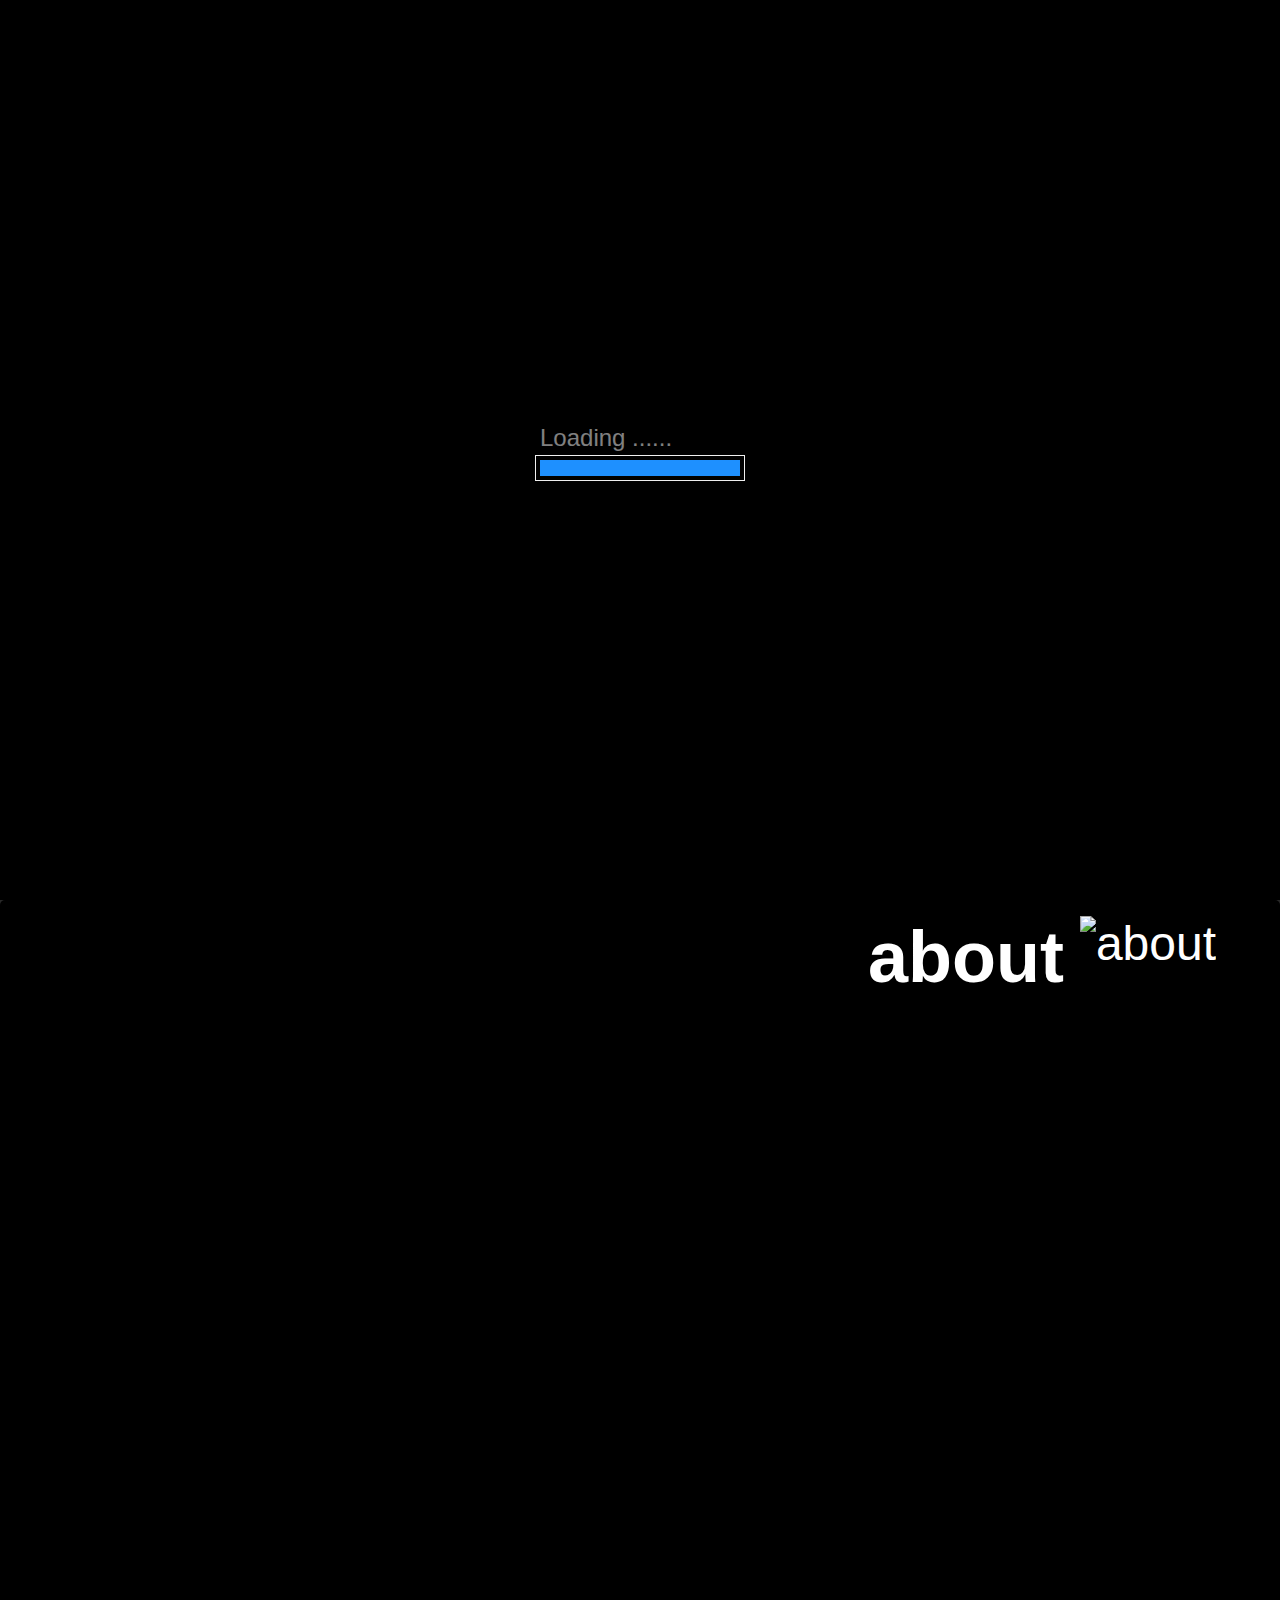
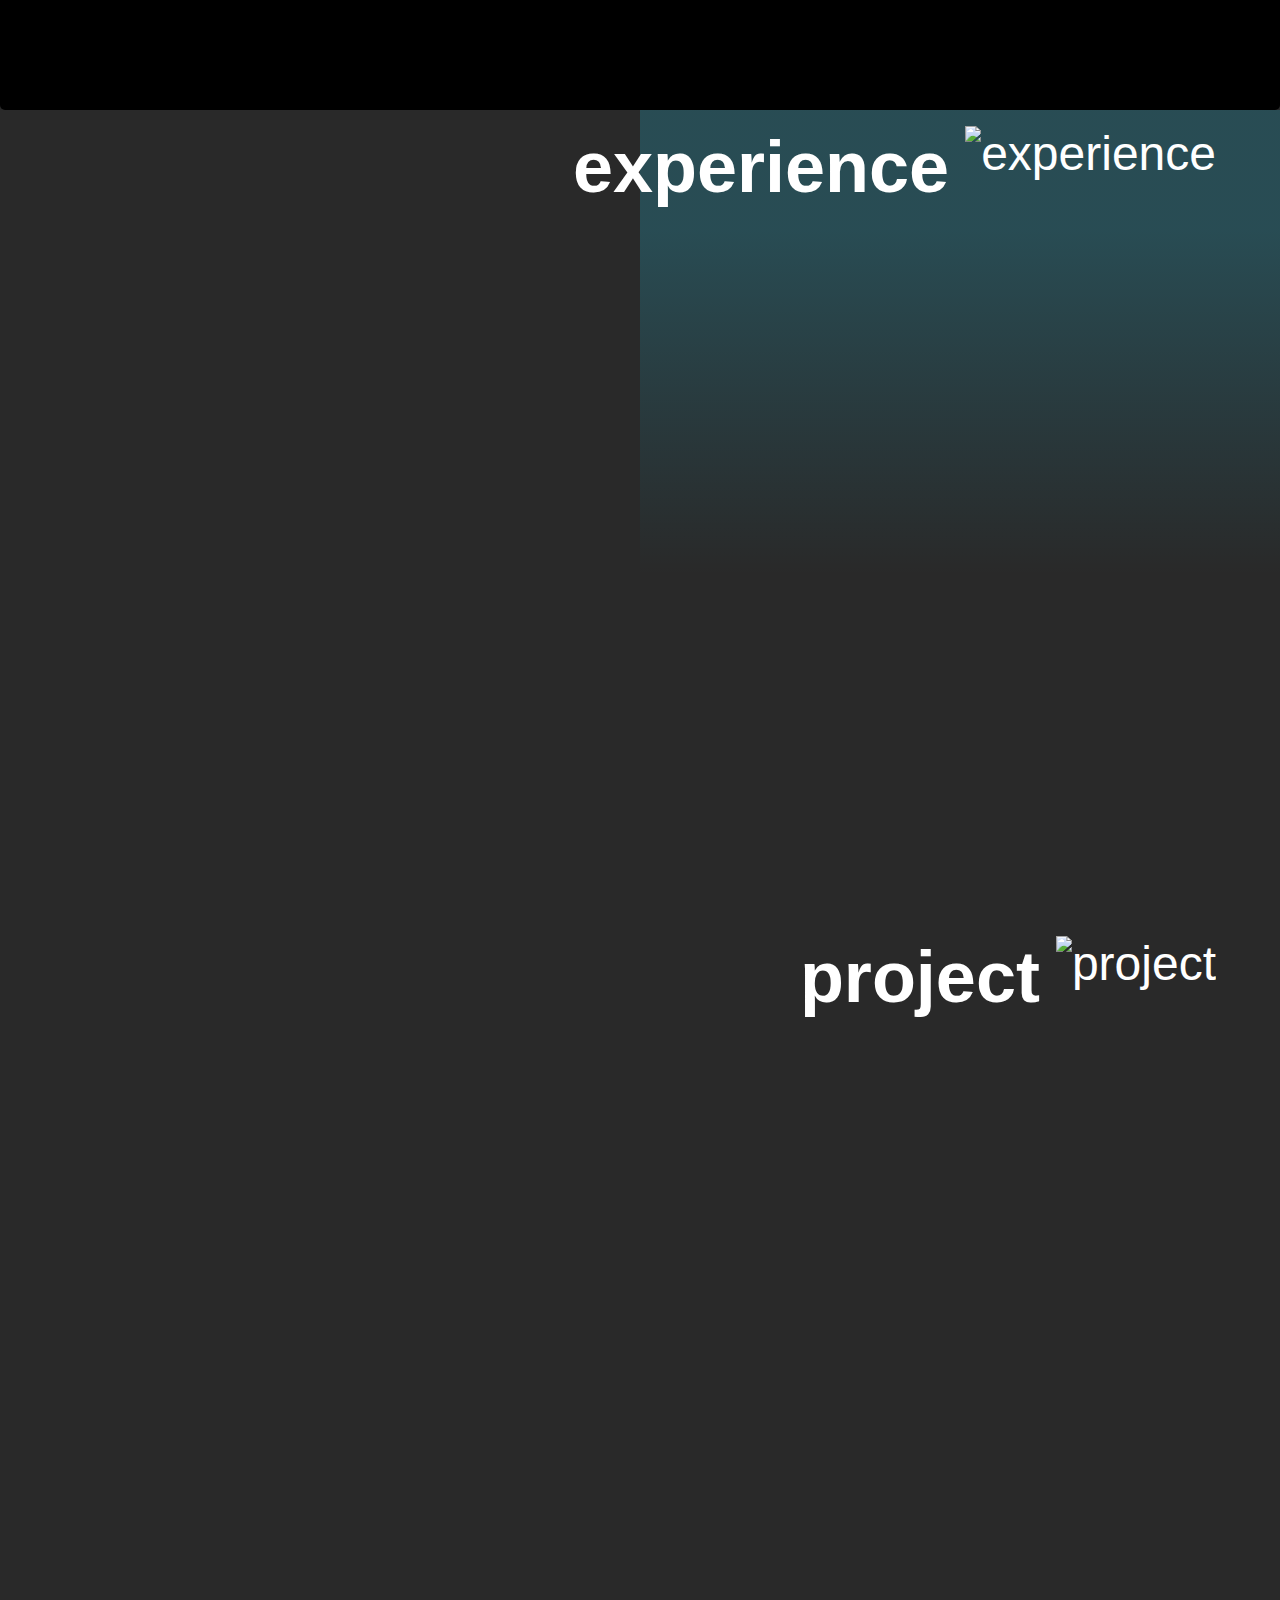
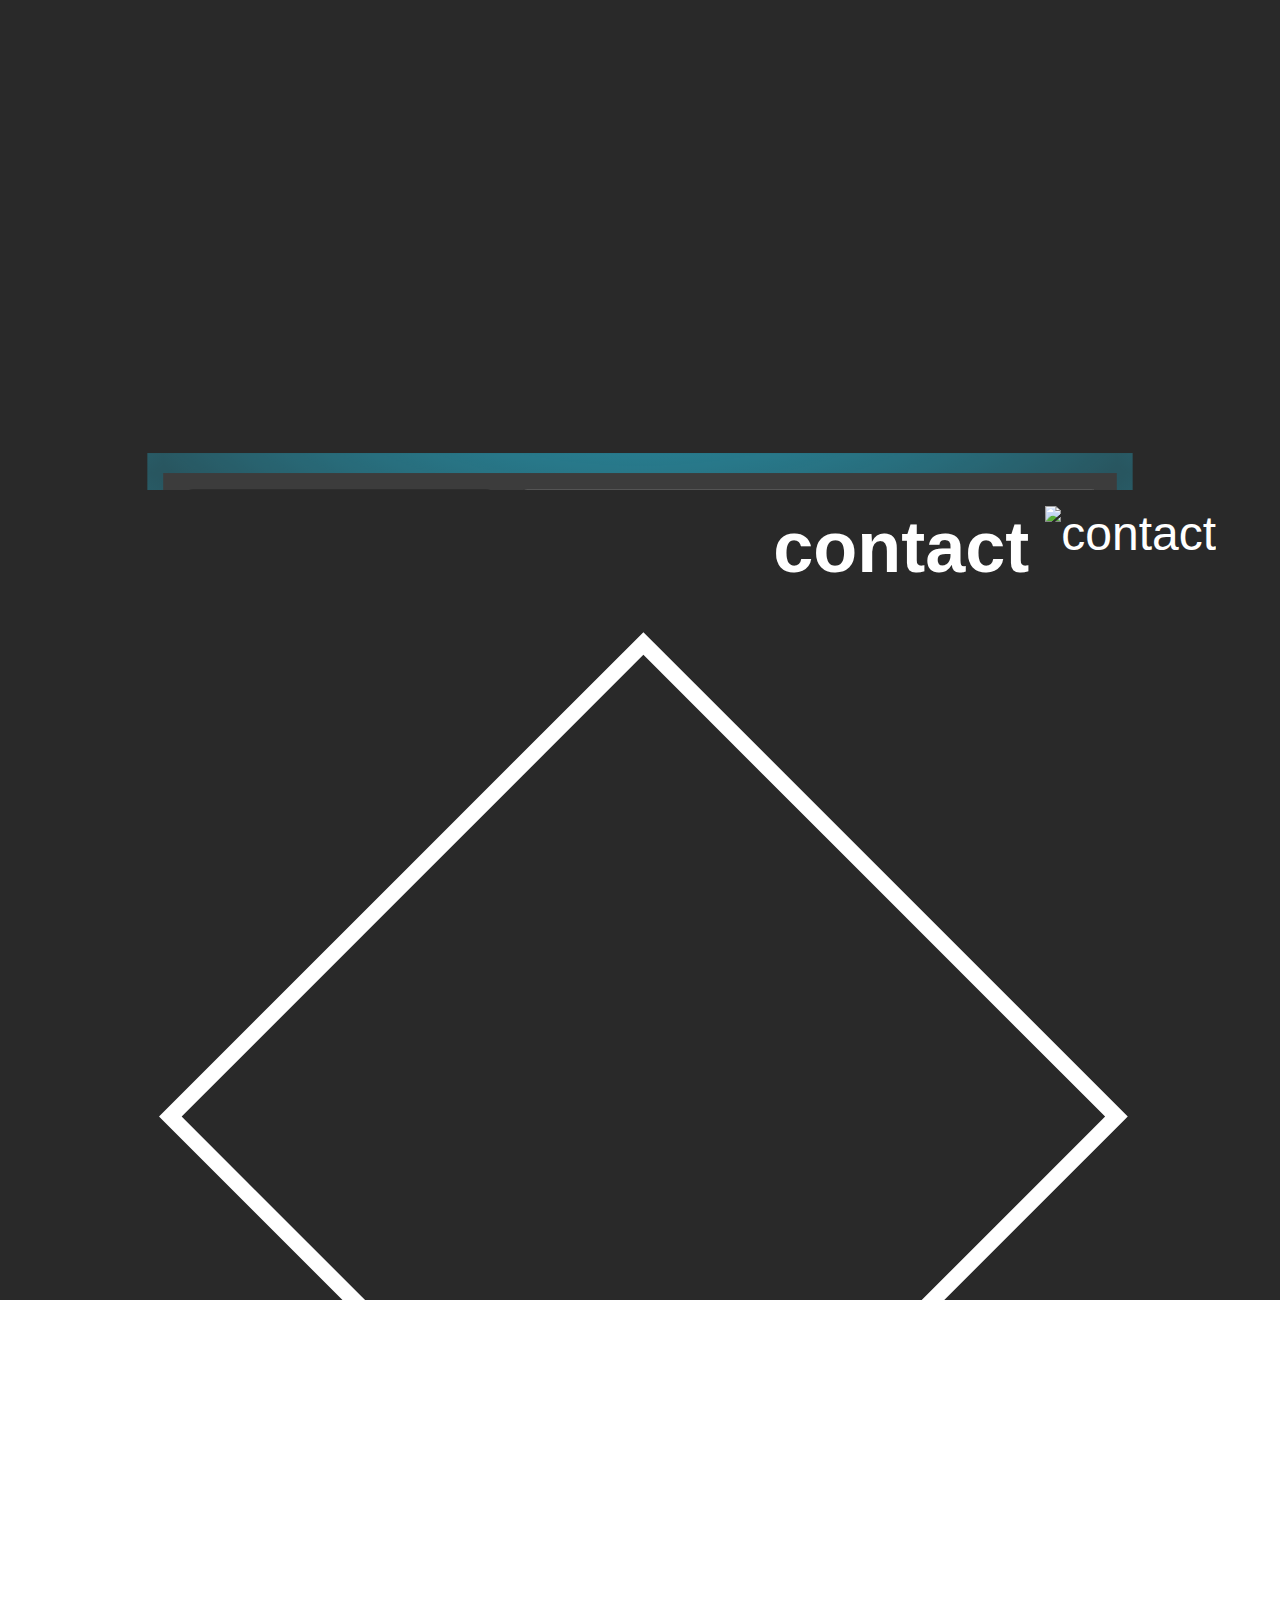
==== index.html @ 17df98c2 "scroll_in.js" ====
<!DOCTYPE html>
<html lang="zh-Hant">

<head>
    <meta charset="UTF-8">
    <meta name="viewport" content="width=device-width, initial-scale=1.0">
    <meta name="robots" content="index, follow">
    <meta name="description" content="Web Designer and Developer in Taiwan">
    <link rel="canonical" href="https://portfolio2023-hunghsi.vercel.app/">
    <meta name="author" content="Chang Hung-Hsi">

    <meta property="og:url" content="https://portfolio2023-hunghsi.vercel.app/">
    <meta property="og:type" content="website">
    <meta property="og:title" content="Jogle Ch.">
    <meta property="og:description" content="Web Designer and Developer in Taiwan">
    <meta property="og:image" content="https://portfolio2023-hunghsi.vercel.app/assets/styles/images/IMG_0752Q.png
">
    <meta name="twitter:card" content="summary_large_image">
    <meta property="twitter:domain" content="hung-hsi.github.io">
    <meta property="twitter:url" content="https://portfolio2023-hunghsi.vercel.app/">
    <meta name="twitter:title" content="Jogle Ch.">
    <meta name="twitter:description" content="Web Designer and Developer in Taiwan">
    <meta name="twitter:image" content="https://portfolio2023-hunghsi.vercel.app/assets/styles/images/IMG_0752Q.png
">
    <meta http-equiv="X-UA-Compatible" content="IE=edge">
    <link rel="shortcut icon" href="/assets/styles/images/IMG_0752Q.png">
    <link rel="bookmark" href="/assets/styles/images/IMG_0752Q.png">

    <title>Jogle Ch.</title>
    <!-- font awesome -->
    <link rel="stylesheet" href="https://cdnjs.cloudflare.com/ajax/libs/font-awesome/6.3.0/css/all.min.css"
        integrity="sha512-SzlrxWUlpfuzQ+pcUCosxcglQRNAq/DZjVsC0lE40xsADsfeQoEypE+enwcOiGjk/bSuGGKHEyjSoQ1zVisanQ=="
        crossorigin="anonymous" referrerpolicy="no-referrer" />
    <link rel="stylesheet" href="https://cdn.jsdelivr.net/npm/splitting@1.0.6/dist/splitting-cells.min.css">
    <link rel="stylesheet" type="text/css"
        href="https://cdnjs.cloudflare.com/ajax/libs/fullPage.js/4.0.20/fullpage.css">
    <link rel="stylesheet" href="/assets/styles/css/fullPage.css">
    <link rel="stylesheet" href="/assets/styles/css/style.css">


</head>

<body>
    <section class="loading">
        <div>
            <p data-splitting>Loading ......</p>
            <div class="wrap">
                <div class="vertical-flip" data-splitting="cells" data-columns="10" data-rows="1" data-image="true">
                </div>
            </div>
        </div>
    </section>
    <div id="fullpage">
        <div data-anchor="desktop" class="section desktop reveal active">
            <div class="wall">
                <div class="neonWall">
                    <div class="row row1">
                        <div class="neonLight"></div>
                        <div class="neonLight"></div>
                        <div class="neonLight"></div>
                        <div class="neonLight"></div>
                    </div>
                    <div class="row row2">
                        <div class="neonLight"></div>
                        <div class="neonLight"></div>
                        <div class="neonLight"></div>
                        <div class="neonLight"></div>
                        <div class="nonLight"></div>
                    </div>
                    <div class="row row3">
                        <div class="nonLight"></div>
                        <div class="nonLight"></div>
                        <div class="nonLight"></div>
                        <div class="neonLight"></div>
                    </div>
                    <div class="row row4">
                        <div class="nonLight"></div>
                        <div class="neonLight"></div>
                        <div class="neonLight"></div>
                        <div class="nonLight"></div>
                        <div class="nonLight"></div>
                    </div>
                    <div class="row row5">
                        <div class="nonLight"></div>
                        <div class="nonLight"></div>
                        <div class="nonLight"></div>
                        <div class="nonLight"></div>
                    </div>
                    <div class="row row6">
                        <div class="nonLight"></div>
                        <div class="neonLight"></div>
                        <div class="neonLight"></div>
                        <div class="neonLight"></div>
                        <div class="nonLight"></div>
                    </div>
                    <div class="row row7">
                        <div class="nonLight"></div>
                        <div class="nonLight"></div>
                        <div class="nonLight"></div>
                        <div class="neonLight"></div>
                    </div>
                    <div class="row row8">
                        <div class="neonLight"></div>
                        <div class="neonLight"></div>
                        <div class="neonLight"></div>
                        <div class="nonLight"></div>
                        <div class="nonLight"></div>
                    </div>
                    <div class="row row9">
                        <div class="neonLight"></div>
                        <div class="nonLight"></div>
                        <div class="neonLight"></div>
                        <div class="neonLight"></div>
                    </div>
                    <div class="row row10">
                        <div class="neonLight"></div>
                        <div class="neonLight"></div>
                        <div class="neonLight"></div>
                        <div class="neonLight"></div>
                        <div class="neonLight"></div>
                    </div>
                </div>
                <div class="screen">
                    <div class="typing-region">
                        <div class="typing-title" id="typingTitle" contenteditable="false">
                            <!-- The text will be typed here -->
                            <!-- Oh hi ! I'm Chang Hung-Hsi. Welcome to my portfolio ! ! ! -->
                            <span>Oh hi !</span> <span>I'm Chang Hung-Hsi.</span>
                            <br>
                            <span class="welcomeWords"></span>
                        </div>
                        <div class="typing-box" contenteditable="true">
                            <span class="description">Try typing something in lowercase here.</span>
                        </div>
                    </div>
                    <div>
                        <ul class="navigator">
                            <li data-menuanchor="about"><a class="CY" href="#about">about<div><img
                                            src="/assets/styles/images/Icons/nav/about.png" alt="about"></div></a></li>
                            <li data-menuanchor="experience"><a class="CY" href="#experience">experience<div><img
                                            src="/assets/styles/images/Icons/nav/experience.png" alt="experience">
                                    </div></a></li>
                            <li data-menuanchor="project"><a class="CY" href="#project">project<div><img
                                            src="/assets/styles/images/Icons/nav/project.png" alt="project"></div></a>
                            </li>
                            <li data-menuanchor="contact"><a class="CY" href="#contact">contact<div><img
                                            src="/assets/styles/images/Icons/nav/contact.png" alt="contact"></div></a>
                            </li>
                            <li><i class="fa-regular fa-hand-pointer"></i></li>
                        </ul>
                    </div>
                </div>
            </div>
            <div class="table">
                <div class="keyboard">
                    <div class="key-row R5">
                        <div class="key key-1U" value="`">`</div>
                        <div class="key key-1U" value="1">1</div>
                        <div class="key key-1U" value="2">2</div>
                        <div class="key key-1U" value="3">3</div>
                        <div class="key key-1U" value="4">4</div>
                        <div class="key key-1U" value="5">5</div>
                        <div class="key key-1U" value="6">6</div>
                        <div class="key key-1U" value="7">7</div>
                        <div class="key key-1U" value="8">8</div>
                        <div class="key key-1U" value="9">9</div>
                        <div class="key key-1U" value="0">0</div>
                        <div class="key key-1U" value="-">-</div>
                        <div class="key key-1U" value="=">=</div>
                        <div class="key key-2U noType">Back</div>
                    </div>
                    <div class="key-row R4">
                        <div class="key key-15U noType">tab</div>
                        <div class="key key-1U" value="q">Q</div>
                        <div class="key key-1U" value="w">W</div>
                        <div class="key key-1U" value="e">E</div>
                        <div class="key key-1U" value="r">R</div>
                        <div class="key key-1U" value="t">T</div>
                        <div class="key key-1U" value="y">Y</div>
                        <div class="key key-1U" value="u">U</div>
                        <div class="key key-1U" value="i">I</div>
                        <div class="key key-1U" value="o">O</div>
                        <div class="key key-1U" value="p">P</div>
                        <div class="key key-1U" value="[">[</div>
                        <div class="key key-1U" value="]">]</div>
                        <div class="key key-15U" value="\">\</div>
                    </div>
                    <div class="key-row R3">
                        <div class="key key-175U noType">Caps Lock</div>
                        <div class="key key-1U" value="a">A</div>
                        <div class="key key-1U" value="s">S</div>
                        <div class="key key-1U" value="d">D</div>
                        <div class="key key-1U" value="f">F</div>
                        <div class="key key-1U" value="g">G</div>
                        <div class="key key-1U" value="h">H</div>
                        <div class="key key-1U" value="j">J</div>
                        <div class="key key-1U" value="k">K</div>
                        <div class="key key-1U" value="l">L</div>
                        <div class="key key-1U" value=";">;</div>
                        <div class="key key-1U" value="'">'</div>
                        <div class="key key-225U noType">Enter</div>
                    </div>
                    <div class="key-row R2">
                        <div class="key key-225U noType">Shift</div>
                        <div class="key key-1U" value="z">Z</div>
                        <div class="key key-1U" value="x">X</div>
                        <div class="key key-1U" value="c">C</div>
                        <div class="key key-1U" value="v">V</div>
                        <div class="key key-1U" value="b">B</div>
                        <div class="key key-1U" value="n">N</div>
                        <div class="key key-1U" value="m">M</div>
                        <div class="key key-1U" value=",">,</div>
                        <div class="key key-1U" value=".">.</div>
                        <div class="key key-1U" value="/">/</div>
                        <div class="key key-275U noType">Shift</div>
                    </div>
                    <div class="key-row R1">
                        <div class="key key-125U noType">Ctrl</div>
                        <div class="key key-125U noType">Win</div>
                        <div class="key key-125U noType">Alt</div>
                        <div class="key key-625U " value=" ">Space</div>
                        <div class="key key-125U noType">Alt</div>
                        <div class="key key-125U noType">Fn</div>
                        <div class="key key-125U noType">Pn</div>
                        <div class="key key-125U noType">Ctrl</div>
                    </div>
                </div>
            </div>
        </div>
        <div data-anchor="about" class="section about reveal">
            <div class="main">
                <div class="title">
                    <h2 class="CY">about</h2>
                    <div><img src="/assets/styles/images/Icons/nav/about.png" alt="about"></div>
                </div>

                <div class="container">
                    <div class="col colOne">
                        <div class="aboutBlock sBlock name">
                            <div class="ch CY">張鴻檄</div>
                            <div class="en CY">Chang Hung-Hsi</div>
                        </div>
                        <div class="aboutBlock lBlock aboutMe">
                            <h3>關於我</h3>
                            <p>
                                <span>MBTI INFP-T</span>
                                <span>一位對新奇事物充滿好奇的網站開發者。</span>
                                <span>想開發出對用戶友好且外觀吸睛的網站。</span>
                                <span>期待網站開發有更多元的發展，想帶給大家更好的應用體驗。</span>
                                <span>期望繼續磨練成為一位專業的全端開發人員。</span>
                            </p>
                        </div>
                    </div>
                    <div class="col colTwo">
                        <div class="aboutBlock lBlock infos">
                            <h3>Infos</h3>
                            <p>出生: 1994</p>
                            <p>居住: 台中市 豐原區</p>
                            <p>電話: 886+ 920993848</p>
                            <p>信箱: jogle.chang@gmail.com</p>
                            <div>
                                <p class="nohover">語言:</p>
                                <p class="infoLang">中文-母語使用者</p>
                                <p class="infoLang">英文-中等</p>
                                <p class="infoLang">日文-初學者</p>
                            </div>
                        </div>
                        <div class="aboutBlock sBlock cvDownload">
                            <div class="cardContainer">
                                <div class="card front">
                                    <a class="cv" role="button" target="_blank"
                                        href="/assets/styles/images/CV-Hung Hsi (ch).pdf" rel="noopener noreferrer"
                                        download>
                                        <h3 class="mid">中文簡歷</h3>
                                        <div><img src="/assets/styles/images/Icons/download.png" alt="about"></div>
                                    </a>
                                </div>
                                <div class="card back">
                                    <a class="cv" role="button" target="_blank"
                                        href="/assets/styles/images/CV-Hung Hsi (en).pdf" rel="noopener noreferrer"
                                        download>
                                        <h3 class="mid">CV download</h3>
                                        <div><img src="/assets/styles/images/Icons/download.png" alt="about"></div>
                                    </a>
                                </div>
                            </div>
                        </div>
                    </div>
                    <div class="col colThree">
                        <div class="aboutBlock lBlock skills">
                            <h3>Skills</h3>
                            <p class="HTML">HTML</p>
                            <p class="CSS">CSS</p>
                            <p class="JavaScript">JavaScript</p>
                            <p class="Bootstrap">Bootstrap</p>
                            <p class="jQuery">jQuery</p>
                            <p class="React">React.js</p>
                            <p class="Node">Node.js</p>
                            <p class="MongoDB">MongoDB</p>
                        </div>
                        <div class="aboutBlock sBlock software">
                            <h3 class="mid">Software</h3>
                            <div class="bgContainer">
                                <div><img src="/assets/styles/images/Icons/software/ps.png" alt="photoshop"></div>
                                <div><img src="/assets/styles/images/Icons/software/illustraor.png" alt="illustraor">
                                </div>
                                <div><img src="/assets/styles/images/Icons/software/figma.png" alt="figma"></div>
                            </div>
                        </div>
                    </div>
                    <div class="bdLines topBd long"></div>
                    <div class="bdLines topBd short"></div>
                    <div class="bdLines bottomBd long"></div>
                    <div class="bdLines bottomBd short"></div>
                </div>
                <div class="slide" data-anchor="colOne">
                    <div class="col colOne">
                        <div class="aboutBlock sBlock name">
                            <div class="ch CY">張鴻檄</div>
                            <div class="en CY">Chang Hung-Hsi</div>
                        </div>
                        <div class="aboutBlock lBlock aboutMe">
                            <h3>關於我</h3>
                            <p>
                                <span>MBTI INFP-T</span>
                                <span>一位對新奇事物充滿好奇的網站開發者。</span>
                                <span>想開發出對用戶友好且外觀吸睛的網站。</span>
                                <span>期待網站開發有更多元的發展，想帶給大家更好的應用體驗。</span>
                                <span>期望繼續磨練成為一位專業的全端開發人員。</span>
                            </p>
                        </div>
                    </div>
                </div>
                <div class="slide" data-anchor="colTwo">
                    <div class="col colTwo">
                        <div class="aboutBlock lBlock infos">
                            <h3>Infos</h3>
                            <p>出生: 1994</p>
                            <p>居住: 台中市 豐原區</p>
                            <p>電話: 886+ 920993848</p>
                            <p>信箱: jogle.chang@gmail.com</p>
                            <div>
                                <p class="nohover">語言:</p>
                                <p class="infoLang">中文-母語使用者</p>
                                <p class="infoLang">英文-中等</p>
                                <p class="infoLang">日文-初學者</p>
                            </div>
                        </div>
                        <div class="aboutBlock sBlock cvDownload">
                            <div class="cardContainer">
                                <div class="card front">
                                    <a class="cv" role="button" target="_blank"
                                        href="/assets/styles/images/CV-Hung Hsi (ch).pdf" rel="noopener noreferrer"
                                        download>
                                        <h3 class="mid">中文簡歷</h3>
                                        <div><img src="/assets/styles/images/Icons/download.png" alt="about"></div>
                                    </a>
                                </div>
                                <div class="card back">
                                    <a class="cv" role="button" target="_blank"
                                        href="/assets/styles/images/CV-Hung Hsi (en).pdf" rel="noopener noreferrer"
                                        download>
                                        <h3 class="mid">CV download</h3>
                                        <div><img src="/assets/styles/images/Icons/download.png" alt="about"></div>
                                    </a>
                                </div>
                            </div>
                        </div>
                    </div>
                </div>
                <div class="slide" data-anchor="colThree">
                    <div class="col colThree">
                        <div class="aboutBlock lBlock skills">
                            <h3>Skills</h3>
                            <p class="HTML">HTML</p>
                            <p class="CSS">CSS</p>
                            <p class="JavaScript">JavaScript</p>
                            <p class="Bootstrap">Bootstrap</p>
                            <p class="jQuery">jQuery</p>
                            <p class="React">React.js</p>
                            <p class="Node">Node.js</p>
                            <p class="MongoDB">MongoDB</p>
                        </div>
                        <div class="aboutBlock sBlock software">
                            <h3 class="mid">Software</h3>
                            <div class="bgContainer">
                                <div><img src="/assets/styles/images/Icons/software/ps.png" alt="photoshop"></div>
                                <div><img src="/assets/styles/images/Icons/software/illustraor.png" alt="illustraor">
                                </div>
                                <div><img src="/assets/styles/images/Icons/software/figma.png" alt="figma"></div>
                            </div>
                        </div>
                    </div>
                </div>
            </div>
        </div>
        <div data-anchor="experience" class="section experience reveal">
            <div class="main">
                <div class="title">
                    <h2 class="CY">experience</h2>
                    <div><img src="/assets/styles/images/Icons/nav/experience.png" alt="experience"></div>
                </div>
                <div class="container">
                    <div class="folderBox">
                        <div class="folder education">
                            <div class="content">
                                <h2>學 歷</h2>
                                <div class="degree">
                                    <div class="getTime">
                                        <p class="edu">理學院學士</p>
                                        <p class="years">2013 - 2017</p>
                                    </div>
                                    <p>國立中山大學 海資系</p>
                                </div>
                                <div class="degree">
                                    <div class="getTime">
                                        <p class="edu">結訓</p>
                                        <p class="years">2022</p>
                                    </div>
                                    <p>前端工程師暨JS框架應用培訓班
                                        <span>(職訓)</span>
                                    </p>
                                </div>
                                <div class="degree">
                                    <div class="getTime">
                                        <p class="edu">結業</p>
                                        <p class="years">2023</p>
                                    </div>
                                    <p>2022網頁開發全攻略 <span>(Udemy)</span></p>
                                </div>
                            </div>
                        </div>
                        <div class="folder works" tabindex="1">
                            <div class="arrow"><i class="fa-solid fa-arrow-right"></i></div>
                            <div class="content">
                                <h2>經 歷</h2>
                                <div class="jobs">
                                    <p class="years">2017 - 2018</p>
                                    <p class="jobTitle">專任研究助理</p>
                                    <p class="desc">專責處理科技部計畫:
                                        國家型能源計畫</p>
                                </div>
                                <div class="jobs">
                                    <p class="years">2018 - 2020</p>
                                    <p class="jobTitle">從事全職以及兼職服務業</p>
                                    <p class="desc">電影院及餐飲服務業前台後台、Uber eats外送 等</p>
                                </div>
                                <div class="jobs">
                                    <p class="years">2020 - 2022</p>
                                    <p class="jobTitle">生產助理工程師</p>
                                    <p class="desc">產品原料藥劑配置，成品包裝，完成生產任務</p>
                                </div>
                                <div class="jobs">
                                    <p class="years">2023</p>
                                    <p class="jobTitle">網頁前端開發(freelance)</p>
                                    <p class="desc">為鎖印行開發靜態網站，採響應式設計</p>
                                </div>
                            </div>
                        </div>
                        <div class="folder bgFolder"></div>
                    </div>
                </div>
            </div>
        </div>
        <div data-anchor="project" class="section project reveal">
            <div class="main">
                <div class="title">
                    <h2 class="CY">project</h2>
                    <div><img src="/assets/styles/images/Icons/nav/project.png" alt="project"></div>
                </div>
                <div class="container">
                    <div class="showcase">
                        <div class="perfBoard">
                            <div class="showBox">
                                <!-- <div class="webPage webPageTop"></div> -->
                                <div class="webPage web1">
                                    <a class="projectWeb" href="https://lowfun-project.vercel.app/" id="lowfun">
                                        <picture>
                                            <source media="(max-width:1024px)" srcset="/assets/styles/images/drink1024.png">
                                            <source media="(max-width:1280px)" srcset="/assets/styles/images/drink1280.png">
                                            <img src="/assets/styles/images/drink.png" alt="裸放 löwfun">
                                        </picture>
                                        <span class="webName">裸放茶旅</span>
                                    </a>
                                </div>
                                <div class="webPage web2">
                                    <a class="projectWeb" href="https://hung-hsi.github.io/keys/" id="key">
                                        <picture>
                                            <source media="(max-width:1024px)" srcset="/assets/styles/images/locksmith1024.png">
                                            <source media="(max-width:1280px)" srcset="/assets/styles/images/locksmith1280.png">
                                            <img src="/assets/styles/images/locksmith.png" alt="長榮鎖印行">
                                        </picture>
                                        <span class="webName">長榮鎖印行</span>
                                    </a>
                                </div>
                                <div class="webPage web3">
                                    <a class="projectWeb" href="https://weather-api-vert-six.vercel.app/" id="weather">
                                        <picture>
                                            <source media="(max-width:1024px)" srcset="/assets/styles/images/weather11024.png">
                                            <source media="(max-width:1280px)" srcset="/assets/styles/images/weather11280.png">
                                            <img src="/assets/styles/images/weather1.png" alt="Taiwan weather">
                                        </picture>
                                        <span class="webName">台灣天氣</span>
                                    </a>
                                </div>
                                <div class="webPage web4">
                                    <a class="projectWeb" href="https://hung-hsi.github.io/MERN-client/" id="mern">
                                        <picture>
                                            <source media="(max-width:1024px)" srcset="/assets/styles/images/mern11024.png">
                                            <source media="(max-width:1280px)" srcset="/assets/styles/images/mern11280.png">
                                            <img src="/assets/styles/images/mern1.png" alt="Learning System">
                                        </picture>
                                        <span class="webName">學習系統</span>
                                    </a>
                                </div>
                            </div>
                        </div>
                        <div class="hangingScroll">
                            <div class="webContent">
                                <a target="_blank" href="https://lowfun-project.vercel.app/" rel="noopener noreferrer">
                                    <picture>
                                        <source media="(max-width:1280px)" srcset="/assets/styles/images/lowfun1280.png">
                                        <img src="/assets/styles/images/lowfun.png" alt="lowfun">
                                    </picture>
                                </a>
                            </div>
                        </div>
                    </div>
                </div>
            </div>
        </div>
        <div data-anchor="contact" class="section contact reveal">
            <div class="main">
                <div class="title">
                    <h2 class="CY">contact</h2>
                    <div><img src="/assets/styles/images/Icons/nav/contact.png" alt="contact"></div>
                </div>
                <div class="container">
                    <div class="contactInfo">
                        <div class="phoneBg">
                            <div class="phoneContainer">
                                <div class="phoneHead">
                                    <div class="nowTime">
                                        6:19
                                    </div>
                                    <div class="headRight"></div>
                                </div>
                                <div class="phoneInfo">
                                    <h3>聯絡資訊</h3>
                                    <div class="myPicture">
                                        <img src="/assets/styles/images/IMG_0752Q.png" alt="my picture">
                                    </div>
                                    <div class="infoBox">
                                        <div class="basicInfo">
                                            <div class="infoRow">
                                                <div class="infoTitle">
                                                    Name
                                                </div>
                                                <div class="infoContent">
                                                    Chang Hung-Hsi
                                                </div>
                                            </div>
                                            <div class="infoRow">
                                                <div class="infoTitle">Nickname</div>
                                                <div class="infoContent">Jogle</div>
                                            </div>
                                            <a href="mailto:jogle.chang@gmail.com" rel="noopener noreferrer">
                                                <div class="infoRow">
                                                    <div class="infoTitle">Email</div>
                                                    <div class="infoContent">jogle.chang@gmail.com</div>
                                                </div>
                                            </a>
                                            <a href="tel:+886920993848" rel="noopener noreferrer">
                                                <div class="infoRow tel">
                                                    <div class="infoTitle">Tel</div>
                                                    <div class="infoContent">886+ 920993848</div>
                                                </div>
                                            </a>
                                        </div>
                                        <a href="https://github.com/Hung-Hsi" target="_blank" rel="noopener noreferrer">
                                            <div class="infoRow">
                                                <div class="infoTitle">Github</div>
                                                <div class="infoContent">@Hung-Hsi
                                                    <i class="fa-solid fa-chevron-right"></i>
                                                </div>
                                            </div>
                                        </a>
                                        <a href="https://www.instagram.com/jogle902/" target="_blank"
                                            rel="noopener noreferrer">
                                            <div class="infoRow">
                                                <div class="infoTitle">Instagram</div>
                                                <div class="infoContent">@jogle902
                                                    <i class="fa-solid fa-chevron-right"></i>
                                                </div>
                                            </div>
                                        </a>
                                        <a href="https://discordapp.com/users/858669569996881920" target="_blank"
                                            rel="noopener noreferrer">
                                            <div class="infoRow">
                                                <div class="infoTitle">discord</div>
                                                <div class="infoContent">@hung_jogle
                                                    <i class="fa-solid fa-chevron-right"></i>
                                                </div>
                                            </div>
                                        </a>
                                    </div>
                                </div>
                            </div>
                        </div>
                    </div>
                    <div class="contactMsg">
                        <h3>新訊息</h3>
                        <p>
                            <span>有任何需求或合作歡迎來信</span>
                            <span>欄位請務必填寫</span>
                        </p>
                        <form>
                            <!-- name值，從google form的檢視表單，再用開發人員工具，搜尋「entry.」可以看到 -->

                            <!-- 姓名 -->
                            <div class="input-group">
                                <label for="ur_name">Name</label>
                                <br>
                                <input type="text" placeholder="請問該如何稱呼" id="ur_name" required autocomplete="off">
                            </div>
                            <div class="alert name_alert"></div>
                            <!-- 信箱 -->
                            <div class="input-group">
                                <label for="ur_email">Email</label>
                                <br>
                                <input type="email" placeholder="test@mailbox.com" id="ur_email" required
                                    autocomplete="off">
                            </div>
                            <div class="alert email_alert"></div>
                            <!-- 聯繫方式 -->
                            <div class="input-group">
                                <label for="ur_contact_info">Tel or social media</label>
                                <br>
                                <input type="text" placeholder="電話 或 可聯繫社群ID" id="ur_contact_info" autocomplete="off">
                            </div>
                            <div class="alert contact_alert"></div>
                            <!-- 詢問內容 -->
                            <div class="input-group">
                                <label for="ur_textarea">Message / Requirement</label>
                                <br>
                                <textarea class="" placeholder="聯繫內容/需求" id="ur_textarea" required
                                    autocomplete="off"></textarea>
                            </div>
                            <div class="alert textarea_alert"></div>
                            <div class="posted"></div>
                            <div class="formBtn">
                                <button type="submit" name="button" id="submit">
                                    <span>送出訊息</span>
                                    <div class="btnIcon"></div>
                                    <!-- <i class="fa-regular fa-paper-plane"></i>  -->
                                </button>
                                <button type="reset" name="button" id="clear">
                                    <span>清除表單</span>
                                </button>
                            </div>
                        </form>
                    </div>
                </div>
                <div class="slide" data-anchor="contactInfo">
                    <div class="contactInfo">
                        <div class="phoneBg">
                            <div class="phoneContainer">
                                <div class="phoneHead">
                                    <div class="nowTime">
                                        6:19
                                    </div>
                                    <div class="headRight"></div>
                                </div>
                                <div class="phoneInfo">
                                    <h3>聯絡資訊</h3>
                                    <div class="myPicture">
                                        <img src="/assets/styles/images/IMG_0752Q.png" alt="my picture">
                                    </div>
                                    <div class="infoBox">
                                        <div class="basicInfo">
                                            <div class="infoRow">
                                                <div class="infoTitle">
                                                    Name
                                                </div>
                                                <div class="infoContent">
                                                    Chang Hung-Hsi
                                                </div>
                                            </div>
                                            <div class="infoRow">
                                                <div class="infoTitle">Nickname</div>
                                                <div class="infoContent">Jogle</div>
                                            </div>
                                            <a href="mailto:jogle.chang@gmail.com" rel="noopener noreferrer">
                                                <div class="infoRow">
                                                    <div class="infoTitle">Email</div>
                                                    <div class="infoContent">jogle.chang@gmail.com</div>
                                                </div>
                                            </a>
                                            <a href="tel:+886920993848" rel="noopener noreferrer">
                                                <div class="infoRow tel">
                                                    <div class="infoTitle">Tel</div>
                                                    <div class="infoContent">886+ 920993848</div>
                                                </div>
                                            </a>
                                        </div>
                                        <a href="https://github.com/Hung-Hsi" target="_blank" rel="noopener noreferrer">
                                            <div class="infoRow">
                                                <div class="infoTitle">Github</div>
                                                <div class="infoContent">@Hung-Hsi
                                                    <i class="fa-solid fa-chevron-right"></i>
                                                </div>
                                            </div>
                                        </a>
                                        <a href="https://www.instagram.com/jogle902/" target="_blank"
                                            rel="noopener noreferrer">
                                            <div class="infoRow">
                                                <div class="infoTitle">Instagram</div>
                                                <div class="infoContent">@jogle902
                                                    <i class="fa-solid fa-chevron-right"></i>
                                                </div>
                                            </div>
                                        </a>
                                        <a href="https://discordapp.com/users/858669569996881920" target="_blank"
                                            rel="noopener noreferrer">
                                            <div class="infoRow">
                                                <div class="infoTitle">discord</div>
                                                <div class="infoContent">@hung_jogle
                                                    <i class="fa-solid fa-chevron-right"></i>
                                                </div>
                                            </div>
                                        </a>
                                    </div>
                                </div>
                            </div>
                        </div>
                    </div>
                </div>
                <div class="slide" data-anchor="contactMsg">
                    <div class="contactMsg">
                        <h3>新訊息</h3>
                        <p>
                            <span>有任何需求或合作歡迎來信</span>
                            <span>欄位請務必填寫</span>
                        </p>
                        <form>
                            <!-- name值，從google form的檢視表單，再用開發人員工具，搜尋「entry.」可以看到 -->

                            <!-- 姓名 -->
                            <div class="input-group">
                                <label for="ur_name">Name</label>
                                <br>
                                <input type="text" placeholder="請問該如何稱呼" id="m_ur_name" required autocomplete="off">
                            </div>
                            <div class="alert name_alert"></div>
                            <!-- 信箱 -->
                            <div class="input-group">
                                <label for="ur_email">Email</label>
                                <br>
                                <input type="email" placeholder="test@mailbox.com" id="m_ur_email" required
                                    autocomplete="off">
                            </div>
                            <div class="alert email_alert"></div>
                            <!-- 聯繫方式 -->
                            <div class="input-group">
                                <label for="ur_contact_info">Tel or social media</label>
                                <br>
                                <input type="text" placeholder="電話 或 可聯繫社群ID" id="m_ur_contact_info" autocomplete="off">
                            </div>
                            <div class="alert contact_alert"></div>
                            <!-- 詢問內容 -->
                            <div class="input-group">
                                <label for="ur_textarea">Message / Requirement</label>
                                <br>
                                <textarea class="" placeholder="聯繫內容/需求" id="m_ur_textarea" required
                                    autocomplete="off"></textarea>
                            </div>
                            <div class="alert textarea_alert"></div>
                            <div class="posted"></div>
                            <div class="formBtn">
                                <button type="submit" name="button" id="m_submit">
                                    <span>送出訊息</span>
                                    <div class="btnIcon"></div>
                                    <!-- <i class="fa-regular fa-paper-plane"></i>  -->
                                </button>
                                <button type="reset" name="button" id="m_clear">
                                    <span>清除表單</span>
                                </button>
                            </div>
                        </form>
                    </div>
                </div>
            </div>
        </div>
    </div>

    <div class="buttons dragging">
        <button class="buttons_toggle"><i class="fa fa-share-alt"></i></button>
        <div class="buttons_ctas">
            <a data-menuanchor="about" class="buttons_cta" href="#about">
                <div class="icons">
                    <img src="/assets/styles/images/Icons/nav/about.png" alt="about">
                </div>
                about
            </a>
            <a data-menuanchor="experience" class="buttons_cta" href="#experience">
                <div class="icons">
                    <img src="/assets/styles/images/Icons/nav/experience.png" alt="experience">
                </div>
                experience
            </a>
            <a data-menuanchor="project" class="buttons_cta" href="#project">
                <div class="icons">
                    <img src="/assets/styles/images/Icons/nav/project.png" alt="project">
                </div>
                project
            </a>
            <a data-menuanchor="contact" class="buttons_cta" href="#contact">
                <div class="icons">
                    <img src="/assets/styles/images/Icons/nav/contact.png" alt="contact">
                </div>
                contact
            </a>
            <a class="buttons_cta" href="https://www.instagram.com/jogle902/" target="_blank" rel="noopener noreferrer">
                <div class="icons">
                    <img src="/assets/styles/images/Icons/nav/instagram.png" alt="instagram">
                </div>
                Instagram
            </a>
            <a class="buttons_cta" href="https://www.linkedin.com/in/hung-hsi/" target="_blank"
                rel="noopener noreferrer">
                <div class="icons">
                    <img src="/assets/styles/images/Icons/nav/linkin.png" alt="linkin">
                </div>
                LinkedIn
            </a>
        </div>
    </div>

    <div class="btnSlider">
        <a class="topBtn" href="">
            <div>
                <img src="/assets/styles/images/Icons/topbtnon.png" alt="click to top">
            </div>
        </a>
    </div>

    <!-- jquery -->
    <script src="https://code.jquery.com/jquery-3.7.1.js"></script>
    <!-- loading -->
    <script src="https://cdn.jsdelivr.net/npm/splitting@1.0.6/dist/splitting.min.js"></script>
    <script src="https://cdnjs.cloudflare.com/ajax/libs/gsap/3.12.2/gsap.min.js" referrerpolicy="no-referrer"></script>
    <script src="/assets/js/loading.js"></script>
    <!-- fullPage -->
    <script src="https://cdnjs.cloudflare.com/ajax/libs/fullPage.js/4.0.20/fullpage.js"></script>
    <script src="https://cdnjs.cloudflare.com/ajax/libs/fullPage.js/4.0.20/fullpage.extensions.min.js"></script>
    <script src="/assets/js/fullpage.js"></script>
    <script src="/assets/js/fullpageExtensionMin.js"></script>
    <!-- desktop keyboard -->
    <script src="/assets/js/typingonKeyboard.js"></script>
    <!-- CV flipped -->
    <script src="/assets/js/cvFlipped.js"></script>
    <!-- project -->
    <script src="/assets/js/projectView.js"></script>
    <!-- contact form & phone time-->
    <script src="/assets/js/contactMsgPost.js"></script>
    <script src="/assets/js/nowTime.js"></script>
    <!-- nav button -->
    <script src="/assets/js/navButton.js"></script>
</body>

</html>
---- assets/styles/css/style.css ----
@charset "UTF-8";
@font-face {
  font-family: "myFont";
  src: url(../../plugins/字體/清松手寫體2.ttf);
}
@font-face {
  font-family: "ChenYuluoyan";
  src: url(../../plugins/字體/ChenYuluoyan-Thin.ttf);
}
* {
  padding: 0;
  margin: 0;
  -webkit-box-sizing: border-box;
          box-sizing: border-box;
  font-family: "myFont", "Noto Sans TC", sans-serif;
  -moz-osx-font-smoothing: grayscale;
  -webkit-font-smoothing: antialiased;
}
* .CY {
  font-family: "ChenYuluoyan", "Noto Sans TC", sans-serif;
}
* a {
  text-decoration: none;
  color: unset;
}
* a:hover {
  color: rgb(244, 199, 81);
}
* ::-webkit-scrollbar {
  width: 10px;
  height: 10px;
}
* ::-webkit-scrollbar-thumb {
  background: rgba(0, 179, 170, 0.4666666667);
  height: 3px;
}
@media (max-width: 1024px) {
  * {
    font-size: 95%;
  }
}

.fp-watermark {
  display: none;
}

body {
  background-image: url("/assets/styles/images/bg/bgtexture.png");
  position: relative;
  /* 定義呼吸燈的動畫 */
}
@-webkit-keyframes neonBlink {
  0% {
    opacity: 1;
  }
  50% {
    opacity: 0.4;
  }
  100% {
    opacity: 1;
  }
}
@keyframes neonBlink {
  0% {
    opacity: 1;
  }
  50% {
    opacity: 0.4;
  }
  100% {
    opacity: 1;
  }
}
@-webkit-keyframes nonBlink {
  0% {
    opacity: 0.1;
  }
  50% {
    opacity: 0.9;
  }
  100% {
    opacity: 0.1;
  }
}
@keyframes nonBlink {
  0% {
    opacity: 0.1;
  }
  50% {
    opacity: 0.9;
  }
  100% {
    opacity: 0.1;
  }
}
@-webkit-keyframes bgBreath {
  0% {
    opacity: 0.01;
  }
  50% {
    opacity: 0.25;
  }
  100% {
    opacity: 0.01;
  }
}
@keyframes bgBreath {
  0% {
    opacity: 0.01;
  }
  50% {
    opacity: 0.25;
  }
  100% {
    opacity: 0.01;
  }
}
@-webkit-keyframes CVFlipped {
  0% {
    -webkit-transform: rotateY(0deg);
            transform: rotateY(0deg);
  }
  25% {
    -webkit-transform: rotateY(30deg);
            transform: rotateY(30deg);
  }
  60% {
    -webkit-transform: rotateY(0deg);
            transform: rotateY(0deg);
  }
  75% {
    -webkit-transform: rotateY(20deg);
            transform: rotateY(20deg);
  }
  100% {
    -webkit-transform: rotateY(0deg);
            transform: rotateY(0deg);
  }
}
@keyframes CVFlipped {
  0% {
    -webkit-transform: rotateY(0deg);
            transform: rotateY(0deg);
  }
  25% {
    -webkit-transform: rotateY(30deg);
            transform: rotateY(30deg);
  }
  60% {
    -webkit-transform: rotateY(0deg);
            transform: rotateY(0deg);
  }
  75% {
    -webkit-transform: rotateY(20deg);
            transform: rotateY(20deg);
  }
  100% {
    -webkit-transform: rotateY(0deg);
            transform: rotateY(0deg);
  }
}
@-webkit-keyframes CVFlippedBack {
  0% {
    -webkit-transform: rotateY(180deg);
            transform: rotateY(180deg);
  }
  25% {
    -webkit-transform: rotateY(210deg);
            transform: rotateY(210deg);
  }
  60% {
    -webkit-transform: rotateY(180deg);
            transform: rotateY(180deg);
  }
  75% {
    -webkit-transform: rotateY(200deg);
            transform: rotateY(200deg);
  }
  100% {
    -webkit-transform: rotateY(180deg);
            transform: rotateY(180deg);
  }
}
@keyframes CVFlippedBack {
  0% {
    -webkit-transform: rotateY(180deg);
            transform: rotateY(180deg);
  }
  25% {
    -webkit-transform: rotateY(210deg);
            transform: rotateY(210deg);
  }
  60% {
    -webkit-transform: rotateY(180deg);
            transform: rotateY(180deg);
  }
  75% {
    -webkit-transform: rotateY(200deg);
            transform: rotateY(200deg);
  }
  100% {
    -webkit-transform: rotateY(180deg);
            transform: rotateY(180deg);
  }
}
@-webkit-keyframes turnaround {
  0% {
    -webkit-transform: rotateY(0deg);
            transform: rotateY(0deg);
  }
  40% {
    -webkit-transform: rotateY(180deg);
            transform: rotateY(180deg);
  }
  80% {
    -webkit-transform: rotateY(0deg);
            transform: rotateY(0deg);
  }
  100% {
    -webkit-transform: rotateY(0deg);
            transform: rotateY(0deg);
  }
}
@keyframes turnaround {
  0% {
    -webkit-transform: rotateY(0deg);
            transform: rotateY(0deg);
  }
  40% {
    -webkit-transform: rotateY(180deg);
            transform: rotateY(180deg);
  }
  80% {
    -webkit-transform: rotateY(0deg);
            transform: rotateY(0deg);
  }
  100% {
    -webkit-transform: rotateY(0deg);
            transform: rotateY(0deg);
  }
}
@-webkit-keyframes borderWaveOut {
  0% {
    top: calc(50% - 0.75rem);
    left: calc(50% - 0.75rem);
    width: 0rem;
    height: 0rem;
    border: 0.75rem double #ffffff;
    opacity: 0.8;
  }
  50% {
    top: calc(50% - 5.25rem);
    left: calc(50% - 5.25rem);
    width: 9rem;
    height: 9rem;
    border: 0.75rem double #ffffff;
    opacity: 0.4;
  }
  100% {
    top: calc(50% - 9.75rem);
    left: calc(50% - 9.75rem);
    width: 18rem;
    height: 18rem;
    border: 0.75rem double #ffffff;
    opacity: 0;
  }
}
@keyframes borderWaveOut {
  0% {
    top: calc(50% - 0.75rem);
    left: calc(50% - 0.75rem);
    width: 0rem;
    height: 0rem;
    border: 0.75rem double #ffffff;
    opacity: 0.8;
  }
  50% {
    top: calc(50% - 5.25rem);
    left: calc(50% - 5.25rem);
    width: 9rem;
    height: 9rem;
    border: 0.75rem double #ffffff;
    opacity: 0.4;
  }
  100% {
    top: calc(50% - 9.75rem);
    left: calc(50% - 9.75rem);
    width: 18rem;
    height: 18rem;
    border: 0.75rem double #ffffff;
    opacity: 0;
  }
}
@-webkit-keyframes borderWaveIn {
  0% {
    top: calc(50% - 8.25rem);
    left: calc(50% - 8.25rem);
    width: 15rem;
    height: 15rem;
    border: 0.75rem double #ffffff;
    opacity: 0.4;
  }
  50% {
    top: calc(50% - 4.5rem);
    left: calc(50% - 4.5rem);
    width: 7.5rem;
    height: 7.5rem;
    border: 0.75rem double #ffffff;
    opacity: 0.2;
  }
  100% {
    top: calc(50% - 0.75rem);
    left: calc(50% - 0.75rem);
    width: 0rem;
    height: 0rem;
    border: 0.75rem double #ffffff;
    opacity: 0;
  }
}
@keyframes borderWaveIn {
  0% {
    top: calc(50% - 8.25rem);
    left: calc(50% - 8.25rem);
    width: 15rem;
    height: 15rem;
    border: 0.75rem double #ffffff;
    opacity: 0.4;
  }
  50% {
    top: calc(50% - 4.5rem);
    left: calc(50% - 4.5rem);
    width: 7.5rem;
    height: 7.5rem;
    border: 0.75rem double #ffffff;
    opacity: 0.2;
  }
  100% {
    top: calc(50% - 0.75rem);
    left: calc(50% - 0.75rem);
    width: 0rem;
    height: 0rem;
    border: 0.75rem double #ffffff;
    opacity: 0;
  }
}
body .buttons {
  width: 10rem;
  height: 10rem;
  border-radius: 50%;
  z-index: 1;
  display: grid;
  place-content: center;
  position: fixed;
  bottom: 100px;
  left: 100px;
  /* ... 其他樣式 ... */
  cursor: -webkit-grab;
  cursor: grab;
  /* 設置鼠標游標為 'grab' */
  -ms-touch-action: pan-y;
      touch-action: pan-y;
  /* 禁止行動裝置的預設拖動行為 */
}
body .buttons::before {
  content: "";
  position: absolute;
  border-radius: 50%;
  -webkit-animation: borderWaveIn 0.5s cubic-bezier(0.5, 0, 0.75, 0) 1;
          animation: borderWaveIn 0.5s cubic-bezier(0.5, 0, 0.75, 0) 1;
}
@media (max-width: 756px) {
  body .buttons {
    left: 5%;
    bottom: 9%;
  }
}
@media (max-width: 576px) {
  body .buttons {
    width: 5rem;
    height: 5rem;
  }
}
body .buttons--active::before {
  content: "";
  position: absolute;
  border-radius: 50%;
  -webkit-animation: borderWaveOut 0.7s cubic-bezier(0, 0.55, 0.45, 1) 1;
          animation: borderWaveOut 0.7s cubic-bezier(0, 0.55, 0.45, 1) 1;
}
body .buttons--active .buttons_ctas {
  -webkit-transform: translate(-50%, -50%) rotate(0deg);
          transform: translate(-50%, -50%) rotate(0deg);
}
body .buttons--active .buttons_cta:nth-child(1) {
  -webkit-transform: translate(-110%, -150%) rotate(0deg);
          transform: translate(-110%, -150%) rotate(0deg);
}
body .buttons--active .buttons_cta:nth-child(2) {
  -webkit-transform: translate(10%, -150%) rotate(0deg);
          transform: translate(10%, -150%) rotate(0deg);
}
body .buttons--active .buttons_cta:nth-child(3) {
  -webkit-transform: translate(65%, -50%) rotate(0deg);
          transform: translate(65%, -50%) rotate(0deg);
}
body .buttons--active .buttons_cta:nth-child(4) {
  -webkit-transform: translate(10%, 50%) rotate(0deg);
          transform: translate(10%, 50%) rotate(0deg);
}
body .buttons--active .buttons_cta:nth-child(5) {
  -webkit-transform: translate(-110%, 50%) rotate(0deg);
          transform: translate(-110%, 50%) rotate(0deg);
  background: #eaa000;
}
body .buttons--active .buttons_cta:nth-child(6) {
  -webkit-transform: translate(-165%, -50%) rotate(0deg);
          transform: translate(-165%, -50%) rotate(0deg);
  background: #eaa000;
}
body .buttons_toggle {
  -webkit-appearance: none;
     -moz-appearance: none;
          appearance: none;
  -webkit-box-align: center;
      -ms-flex-align: center;
          align-items: center;
  background-color: #22AA96;
  border: 4px solid #19182B;
  border-radius: 50%;
  -webkit-box-shadow: inset 0 -8px 0 #168B86;
          box-shadow: inset 0 -8px 0 #168B86;
  color: #FFFFFF;
  cursor: pointer;
  display: -webkit-box;
  display: -ms-flexbox;
  display: flex;
  font-size: 0;
  width: 4.5rem;
  height: 4.5rem;
  -webkit-box-pack: center;
      -ms-flex-pack: center;
          justify-content: center;
  text-decoration: none;
  text-shadow: 0 2px 0 #168B86;
  position: relative;
  z-index: 1;
}
body .buttons_toggle:hover {
  text-shadow: 0 2px 0 #168B86, 0 0 4px rgba(255, 255, 255, 0.5);
}
body .buttons_toggle:focus, body .buttons_toggle--active {
  background-color: #168B86;
  -webkit-box-shadow: inset 0 8px 0 #0B6F6B;
          box-shadow: inset 0 8px 0 #0B6F6B;
  text-shadow: 0 0 8px rgba(255, 255, 255, 0.5);
}
body .buttons_toggle i {
  font-size: 2rem;
}
body .buttons_toggle .icons {
  width: 2rem;
  height: 2rem;
  display: grid;
  place-content: center;
}
body .buttons_toggle .icons img {
  width: 100%;
}
body .buttons_ctas {
  left: 50%;
  position: absolute;
  top: 50%;
  -webkit-transform: translate(-50%, -50%) rotate(180deg);
          transform: translate(-50%, -50%) rotate(180deg);
  -webkit-transform-origin: center;
          transform-origin: center;
  -webkit-transition: -webkit-transform 0.75s ease;
  transition: -webkit-transform 0.75s ease;
  transition: transform 0.75s ease;
  transition: transform 0.75s ease, -webkit-transform 0.75s ease;
  z-index: 0;
}
body .buttons_cta {
  -webkit-appearance: none;
     -moz-appearance: none;
          appearance: none;
  -webkit-box-align: center;
      -ms-flex-align: center;
          align-items: center;
  background-color: #22AA96;
  border: 4px solid #19182B;
  border-radius: 50%;
  -webkit-box-shadow: inset 0 -8px 0 #168B86;
          box-shadow: inset 0 -8px 0 #168B86;
  color: #FFFFFF;
  cursor: pointer;
  display: -webkit-box;
  display: -ms-flexbox;
  display: flex;
  font-size: 0;
  width: 4.5rem;
  height: 4.5rem;
  -webkit-box-pack: center;
      -ms-flex-pack: center;
          justify-content: center;
  text-decoration: none;
  text-shadow: 0 2px 0 #168B86;
  left: 50%;
  position: absolute;
  top: 50%;
  -webkit-transform: translate(-50%, -50%) rotate(180deg);
          transform: translate(-50%, -50%) rotate(180deg);
  -webkit-transform-origin: center;
          transform-origin: center;
  -webkit-transition: -webkit-transform 0.2s ease;
  transition: -webkit-transform 0.2s ease;
  transition: transform 0.2s ease;
  transition: transform 0.2s ease, -webkit-transform 0.2s ease;
}
body .buttons_cta:hover {
  text-shadow: 0 2px 0 #168B86, 0 0 4px rgba(255, 255, 255, 0.5);
}
body .buttons_cta:focus, body .buttons_cta--active {
  background-color: #168B86;
  -webkit-box-shadow: inset 0 8px 0 #0B6F6B;
          box-shadow: inset 0 8px 0 #0B6F6B;
  text-shadow: 0 0 8px rgba(255, 255, 255, 0.5);
}
body .buttons_cta i {
  font-size: 2rem;
}
body .buttons_cta .icons {
  width: 2rem;
  height: 2rem;
  display: grid;
  place-content: center;
}
body .buttons_cta .icons img {
  width: 100%;
}
body .buttons_cta:nth-child(1) {
  -webkit-transition-delay: calc(1 * 0.075s);
          transition-delay: calc(1 * 0.075s);
  z-index: calc(6 - 1);
}
body .buttons_cta:nth-child(2) {
  -webkit-transition-delay: calc(2 * 0.075s);
          transition-delay: calc(2 * 0.075s);
  z-index: calc(6 - 2);
}
body .buttons_cta:nth-child(3) {
  -webkit-transition-delay: calc(3 * 0.075s);
          transition-delay: calc(3 * 0.075s);
  z-index: calc(6 - 3);
}
body .buttons_cta:nth-child(4) {
  -webkit-transition-delay: calc(4 * 0.075s);
          transition-delay: calc(4 * 0.075s);
  z-index: calc(6 - 4);
}
body .buttons_cta:nth-child(5) {
  -webkit-transition-delay: calc(5 * 0.075s);
          transition-delay: calc(5 * 0.075s);
  z-index: calc(6 - 5);
}
body .buttons_cta:nth-child(6) {
  -webkit-transition-delay: calc(6 * 0.075s);
          transition-delay: calc(6 * 0.075s);
  z-index: calc(6 - 6);
}
body .buttons_cta:nth-child(5) {
  -webkit-box-shadow: inset 0 -8px 0 #ba8001;
          box-shadow: inset 0 -8px 0 #ba8001;
}
body .buttons_cta:nth-child(6) {
  -webkit-box-shadow: inset 0 -8px 0 #ba8001;
          box-shadow: inset 0 -8px 0 #ba8001;
}
body .buttons.dragging {
  cursor: -webkit-grabbing;
  cursor: grabbing;
  /* 鼠標按下時，游標為 'grabbing' */
}
body div.btnSlider {
  width: 13vw;
  padding-left: 8vw;
  position: fixed;
  bottom: 10%;
  right: 0%;
  -webkit-transition: all 0.6s;
  transition: all 0.6s;
}
body div.btnSlider:hover {
  padding-left: 0vw;
}
@media (max-width: 576px) {
  body div.btnSlider {
    width: 12vh;
    padding-left: 7vh;
  }
}
body div.btnSlider a.topBtn {
  width: 10rem;
  height: 10rem;
}
body div.btnSlider a.topBtn:hover div {
  -webkit-animation: turnaround 1.8s ease-in-out infinite;
          animation: turnaround 1.8s ease-in-out infinite;
}
body div.btnSlider a.topBtn div {
  width: 7vw;
  height: 7vw;
  min-width: 5rem;
  min-height: 5rem;
  max-width: 10rem;
  max-height: 10rem;
  display: grid;
  place-content: center;
  border-radius: 50%;
  background: radial-gradient(ellipse 45% 15% at 50% 83%, #ff0, rgba(255, 255, 255, 0.062745098));
  -webkit-backdrop-filter: blur(1px);
          backdrop-filter: blur(1px);
}
body div.btnSlider a.topBtn div::before {
  content: "to top";
  color: #fff;
  font-size: 1.25rem;
  font-weight: 600;
  position: absolute;
  top: 49.5%;
  left: 23%;
}
@media (max-width: 576px) {
  body div.btnSlider a.topBtn div::before {
    font-size: 0rem;
  }
}
body div.btnSlider a.topBtn div img {
  margin: auto;
  width: 90%;
}
body section.loading {
  width: 100%;
  height: 100%;
  background: #000000;
  display: grid;
  place-content: center;
  position: fixed;
  top: 0;
  left: 0;
  z-index: 10;
  -webkit-animation: name duration timing-function delay iteration-count direction fill-mode;
          animation: name duration timing-function delay iteration-count direction fill-mode;
}
body section.loading.end {
  -webkit-transition: all 1s ease;
  transition: all 1s ease;
  opacity: 0;
  pointer-events: none;
}
body section.loading p {
  color: white;
  opacity: 0.5;
  font-size: 1.5rem;
}
body section.loading .wrap {
  outline: 1px solid #efefef;
  outline-offset: 0.25rem;
}
body section.loading .wrap .vertical-flip {
  width: 12.5rem;
  height: 1rem;
  -webkit-margin-before: 0.5rem;
          margin-block-start: 0.5rem;
  background: dodgerblue;
}
body div.section {
  padding: unset;
  background-color: rgba(23, 23, 23, 0.92);
  text-align: center;
  font-size: 3em;
  color: white;
}
body div.section div.main {
  padding: 0 1.5rem;
  margin: auto;
  width: 100%;
  max-width: 1440px;
  height: 90vh;
  min-height: 652px;
  display: -webkit-box;
  display: -ms-flexbox;
  display: flex;
  -webkit-box-pack: center;
      -ms-flex-pack: center;
          justify-content: center;
  position: relative;
}
body div.section div.main div.title {
  margin: 1rem 4rem 0 0;
  position: absolute;
  top: 0;
  right: 0;
  display: -webkit-box;
  display: -ms-flexbox;
  display: flex;
}
body div.section div.main div.title h2 {
  font-size: 4.5rem;
}
body div.section div.main div.title div {
  margin-left: 1rem;
  height: 4.5rem;
  display: -webkit-box;
  display: -ms-flexbox;
  display: flex;
  -webkit-box-pack: center;
      -ms-flex-pack: center;
          justify-content: center;
  -webkit-box-align: center;
      -ms-flex-align: center;
          align-items: center;
}
body div.section div.main div.title div img {
  height: 100%;
}
@media (max-width: 576px) {
  body div.section div.main div.title h2 {
    font-size: 3rem;
  }
  body div.section div.main div.title div {
    height: 3rem;
  }
}
body div.section div.main div.container {
  padding: 3rem 0rem 0rem;
  position: relative;
  width: 90%;
  height: 90%;
  min-height: 616px;
  display: -webkit-box;
  display: -ms-flexbox;
  display: flex;
  font-size: 2rem;
}
@media (max-width: 1440px) {
  body div.section div.main div.container {
    -webkit-transform: scale(0.9);
            transform: scale(0.9);
    width: 100%;
  }
}
@media (max-width: 1280px) {
  body div.section div.main div.container {
    -webkit-transform: scale(0.8);
            transform: scale(0.8);
  }
}
@media (max-width: 1200px) {
  body div.section div.main div.container {
    width: 100%;
    min-width: 992px;
  }
}
@media (max-width: 800px) {
  body div.section div.main div.container {
    min-width: 900px;
  }
}
@media (max-width: 756px) {
  body div.section div.main div.container {
    min-width: 800px;
  }
}
@media (max-width: 650px) {
  body div.section div.main div.container {
    min-width: 750px;
  }
}
@media (max-width: 576px) {
  body div.section div.main div.container {
    position: absolute;
    left: -12%;
    bottom: -5%;
    min-width: unset;
    width: 124%;
    height: 100%;
    overflow: auto;
  }
}
body div.desktop {
  position: relative;
}
body div.desktop div.wall {
  width: 100vw;
  height: 70vh;
  display: -webkit-box;
  display: -ms-flexbox;
  display: flex;
  -webkit-box-pack: center;
      -ms-flex-pack: center;
          justify-content: center;
  overflow: hidden;
  position: relative;
}
body div.desktop div.wall::before {
  content: "";
  width: 100vw;
  height: 70vh;
  position: absolute;
  top: 0;
  left: 0;
  background: -webkit-gradient(linear, left top, left bottom, color-stop(90%, rgba(255, 255, 255, 0)), to(rgba(38, 215, 255, 0.15)));
  background: linear-gradient(rgba(255, 255, 255, 0) 90%, rgba(38, 215, 255, 0.15));
}
body div.desktop div.wall::after {
  content: "";
  width: 100vw;
  height: 70vh;
  position: absolute;
  top: 0;
  left: 0;
  background: radial-gradient(ellipse 80% 50% at 50% 35%, rgba(255, 252, 207, 0.25), rgba(0, 0, 0, 0));
  -webkit-animation: neonBlink 15s infinite;
          animation: neonBlink 15s infinite;
}
body div.desktop div.wall div.neonWall {
  padding: 1rem 0 0 4rem;
  width: 1200px;
  display: -webkit-box;
  display: -ms-flexbox;
  display: flex;
  -webkit-box-orient: vertical;
  -webkit-box-direction: normal;
      -ms-flex-direction: column;
          flex-direction: column;
  -webkit-box-align: center;
      -ms-flex-align: center;
          align-items: center;
  z-index: 1;
}
body div.desktop div.wall div.neonWall div.row {
  width: 100%;
  display: -webkit-box;
  display: -ms-flexbox;
  display: flex;
  -webkit-box-pack: center;
      -ms-flex-pack: center;
          justify-content: center;
}
body div.desktop div.wall div.neonWall div.neonLight {
  margin: -1.95rem 2.5rem;
  position: relative;
  width: 9.2rem;
  height: 8rem;
  -webkit-clip-path: polygon(25% 0%, 75% 0%, 100% 50%, 75% 100%, 25% 100%, 0% 50%);
          clip-path: polygon(25% 0%, 75% 0%, 100% 50%, 75% 100%, 25% 100%, 0% 50%);
  background-color: rgba(255, 252, 207, 0.5);
  -webkit-animation: neonBlink 15s infinite;
          animation: neonBlink 15s infinite;
}
body div.desktop div.wall div.neonWall div.neonLight::before {
  content: "";
  position: absolute;
  top: calc(50% - 3.6rem);
  left: calc(50% - 4.15rem);
  width: 8.3rem;
  height: 7.2rem;
  -webkit-clip-path: polygon(25% 0%, 75% 0%, 100% 50%, 75% 100%, 25% 100%, 0% 50%);
          clip-path: polygon(25% 0%, 75% 0%, 100% 50%, 75% 100%, 25% 100%, 0% 50%);
  background-color: rgba(255, 252, 207, 0.5);
  -webkit-animation: neonBlink 15s infinite;
          animation: neonBlink 15s infinite;
}
body div.desktop div.wall div.neonWall div.neonLight::after {
  content: "";
  position: absolute;
  top: 0;
  left: 0;
  width: 9.2rem;
  height: 8rem;
  -webkit-clip-path: polygon(25% 0%, 75% 0%, 100% 50%, 75% 100%, 25% 100%, 0% 50%);
          clip-path: polygon(25% 0%, 75% 0%, 100% 50%, 75% 100%, 25% 100%, 0% 50%);
  background-color: rgb(0, 0, 0);
  -webkit-animation: nonBlink 15s infinite;
          animation: nonBlink 15s infinite;
}
body div.desktop div.wall div.neonWall div.nonLight {
  margin: -1.95rem 2.5rem;
  position: relative;
  width: 9.2rem;
  height: 8rem;
  -webkit-clip-path: polygon(25% 0%, 75% 0%, 100% 50%, 75% 100%, 25% 100%, 0% 50%);
          clip-path: polygon(25% 0%, 75% 0%, 100% 50%, 75% 100%, 25% 100%, 0% 50%);
  opacity: 0;
}
body div.desktop div.wall div.screen {
  padding: 10px;
  width: 50%;
  max-width: 1000px;
  min-width: 850px;
  height: 50vh;
  min-height: 380px;
  overflow: hidden;
  background-color: #444;
  border: 2rem solid #222;
  border-radius: 10px;
  text-align: left;
  position: absolute;
  top: 15%;
  z-index: 3;
  display: -webkit-box;
  display: -ms-flexbox;
  display: flex;
}
body div.desktop div.wall div.screen div.typing-region {
  padding: 0 2rem;
  width: 100%;
  max-width: 683px;
  height: 100%;
  background-color: rgb(44, 44, 44);
  border-radius: 5px;
}
body div.desktop div.wall div.screen div.typing-region div.typing-title {
  padding-top: 1.5rem;
  width: 28rem;
  height: 116px;
  font-size: 2.1rem;
}
body div.desktop div.wall div.screen div.typing-region div.typing-title span:not(.welcomeWords) {
  text-wrap: nowrap;
}
body div.desktop div.wall div.screen div.typing-region div.typing-box {
  height: calc(100% - 7rem - 1.5rem);
  background-color: rgb(44, 44, 44);
  overflow: auto;
  outline: none;
  font-size: 2rem;
}
body div.desktop div.wall div.screen div.typing-region div.typing-box::-webkit-scrollbar {
  width: 0px;
}
body div.desktop div.wall div.screen div.typing-region div.typing-box span {
  opacity: 0.3;
}
body div.desktop div.wall div.screen ul.navigator {
  padding: 2rem 2rem 0 0;
  height: 100%;
  list-style: none;
  font-weight: 600;
  font-size: 3rem;
  display: -webkit-box;
  display: -ms-flexbox;
  display: flex;
  -webkit-box-orient: vertical;
  -webkit-box-direction: normal;
      -ms-flex-direction: column;
          flex-direction: column;
  -ms-flex-pack: distribute;
      justify-content: space-around;
  overflow: hidden;
  background-color: rgb(44, 44, 44);
}
body div.desktop div.wall div.screen ul.navigator:hover li:last-child {
  bottom: -10rem;
}
body div.desktop div.wall div.screen ul.navigator:hover li:not(:last-child) {
  right: 0rem;
}
body div.desktop div.wall div.screen ul.navigator li:last-child {
  -ms-flex-item-align: center;
      align-self: center;
  position: relative;
  -webkit-transition: all ease-out 1s;
  transition: all ease-out 1s;
  color: rgb(244, 199, 81);
}
body div.desktop div.wall div.screen ul.navigator li:not(:last-child) {
  position: relative;
  -webkit-transition: all ease-out 0.8s;
  transition: all ease-out 0.8s;
  right: -20rem;
}
body div.desktop div.wall div.screen ul.navigator li:not(:last-child) a {
  display: -webkit-box;
  display: -ms-flexbox;
  display: flex;
  -webkit-box-pack: end;
      -ms-flex-pack: end;
          justify-content: flex-end;
  text-decoration: none;
  color: white;
}
body div.desktop div.wall div.screen ul.navigator li:not(:last-child) a div {
  margin-left: 1rem;
  width: 50px;
  display: -webkit-box;
  display: -ms-flexbox;
  display: flex;
  -webkit-box-align: center;
      -ms-flex-align: center;
          align-items: center;
}
body div.desktop div.wall div.screen ul.navigator li:not(:last-child) a div img {
  width: 100%;
}
body div.desktop div.wall div.screen ul.navigator li:not(:last-child) a:hover {
  color: rgb(255, 225, 115);
}
@media (max-width: 800px) {
  body div.desktop div.wall div.screen {
    min-width: unset;
    width: 100%;
    border: none;
  }
}
@media (max-width: 756px) {
  body div.desktop div.wall div.screen {
    -webkit-box-pack: center;
        -ms-flex-pack: center;
            justify-content: center;
    top: 25%;
  }
  body div.desktop div.wall div.screen div.typing-region {
    max-width: unset;
  }
  body div.desktop div.wall div.screen ul.navigator {
    display: none;
  }
}
@media (max-width: 500px) {
  body div.desktop div.wall div.screen div.typing-region div.typing-title {
    width: 100%;
  }
}
@media (max-width: 576px) {
  body div.desktop div.wall {
    position: absolute;
    top: 0;
    height: 100vh;
  }
  body div.desktop div.wall::before, body div.desktop div.wall::after {
    height: 100vh;
  }
  body div.desktop div.wall div.screen {
    top: 15%;
  }
  body div.desktop div.wall div.screen div.typing-region div.typing-title {
    margin-top: 3.5rem;
  }
  body div.desktop div.wall div.screen div.typing-region div.typing-box {
    height: calc(100% - 7rem - 1.5rem - 3.5rem);
  }
  body div.desktop div.wall div.screen div.typing-region div.typing-box span {
    font-size: 0;
  }
}
@media (max-width: 495px) {
  body div.desktop div.wall div.screen div.typing-region div.typing-title {
    height: 163px;
  }
  body div.desktop div.wall div.screen div.typing-region div.typing-box {
    height: calc(100% - 12rem - 3rem);
  }
}
body div.desktop div.table {
  width: 100vw;
  height: 30vh;
  background: url(/assets/styles/images/bg/bgtabledark.png) center/cover;
  display: -webkit-box;
  display: -ms-flexbox;
  display: flex;
  -webkit-box-pack: center;
      -ms-flex-pack: center;
          justify-content: center;
  -webkit-box-align: center;
      -ms-flex-align: center;
          align-items: center;
  overflow: hidden;
  position: relative;
}
body div.desktop div.table div.keyboard {
  padding: 1.2rem;
  margin-top: -2rem;
  width: 880px;
  display: -webkit-box;
  display: -ms-flexbox;
  display: flex;
  -webkit-box-orient: vertical;
  -webkit-box-direction: normal;
      -ms-flex-direction: column;
          flex-direction: column;
  gap: 7.5px;
  border-radius: 10px;
  -webkit-box-shadow: 0px 5px 10px rgba(0, 0, 0, 0.3);
          box-shadow: 0px 5px 10px rgba(0, 0, 0, 0.3);
  -webkit-transform: perspective(800px) rotateX(40deg);
          transform: perspective(800px) rotateX(40deg);
  position: relative;
  z-index: 1;
  /* Set the perspective for 3D */
}
body div.desktop div.table div.keyboard::before {
  content: "";
  position: absolute;
  top: 6px;
  left: calc(50% - 437px);
  background-color: #c4c4c4;
  width: 874px;
  height: calc(250px + 2.4rem + 30px);
  border-radius: 4px;
  -webkit-transform: perspective(800px) rotateX(0deg);
          transform: perspective(800px) rotateX(0deg);
  z-index: -2;
}
body div.desktop div.table div.keyboard::after {
  content: "";
  position: absolute;
  top: 0;
  left: calc(50% - 440px);
  background-color: #191b30;
  width: 880px;
  height: calc(250px + 2.4rem + 30px);
  border-radius: 5px;
  -webkit-transform: perspective(800px) rotateX(0deg);
          transform: perspective(800px) rotateX(0deg);
  z-index: -1;
}
@media (max-width: 1366px) {
  body div.desktop div.table div.keyboard {
    -webkit-transform: perspective(800px) rotateX(40deg) scale(0.85);
            transform: perspective(800px) rotateX(40deg) scale(0.85);
  }
}
@media (max-width: 1281px) {
  body div.desktop div.table div.keyboard {
    -webkit-transform: perspective(800px) rotateX(40deg) scale(0.75);
            transform: perspective(800px) rotateX(40deg) scale(0.75);
  }
}
@media (max-width: 993px) {
  body div.desktop div.table div.keyboard {
    -webkit-transform: perspective(800px) rotateX(40deg) scale(0.7);
            transform: perspective(800px) rotateX(40deg) scale(0.7);
  }
}
@media (max-width: 683px) {
  body div.desktop div.table div.keyboard {
    -webkit-transform: perspective(800px) rotateX(40deg) scale(0.6);
            transform: perspective(800px) rotateX(40deg) scale(0.6);
  }
}
body div.desktop div.table div.keyboard div.key-row {
  display: -webkit-box;
  display: -ms-flexbox;
  display: flex;
  -webkit-box-pack: justify;
      -ms-flex-pack: justify;
          justify-content: space-between;
  gap: 5px;
}
body div.desktop div.table div.keyboard div.key-row div.key {
  -ms-flex-negative: none;
      flex-shrink: none;
  display: -webkit-box;
  display: -ms-flexbox;
  display: flex;
  -webkit-box-pack: center;
      -ms-flex-pack: center;
          justify-content: center;
  -webkit-box-align: center;
      -ms-flex-align: center;
          align-items: center;
  height: 50px;
  background-color: #444;
  color: white;
  font-family: "Noto Sans TC";
  font-size: 1.5rem;
  border-radius: 5px;
  cursor: pointer;
  -webkit-user-select: none;
     -moz-user-select: none;
      -ms-user-select: none;
          user-select: none;
  /* Enable hardware acceleration for smoother transitions */
  -webkit-transition: background-color 0.2s, -webkit-transform 0.2s;
  transition: background-color 0.2s, -webkit-transform 0.2s;
  transition: transform 0.2s, background-color 0.2s;
  transition: transform 0.2s, background-color 0.2s, -webkit-transform 0.2s;
}
body div.desktop div.table div.keyboard div.key-row div.key:active {
  background-color: #4f6b7a;
  -webkit-transform: translateZ(-5px);
          transform: translateZ(-5px);
  /* Apply a slight push effect when pressed */
}
body div.desktop div.table div.keyboard div.key-row div.key-down {
  background-color: #4f6b7a;
  -webkit-transform: translateZ(-5px);
          transform: translateZ(-5px);
}
body div.desktop div.table div.keyboard div.key-row div.key-1U {
  width: 50px;
}
body div.desktop div.table div.keyboard div.key-row div.key-125U {
  width: 62.5px;
}
body div.desktop div.table div.keyboard div.key-row div.key-15U {
  width: 75px;
}
body div.desktop div.table div.keyboard div.key-row div.key-175U {
  width: 87.5px;
}
body div.desktop div.table div.keyboard div.key-row div.key-2U {
  width: 100px;
}
body div.desktop div.table div.keyboard div.key-row div.key-225U {
  width: 112.5px;
}
body div.desktop div.table div.keyboard div.key-row div.key-275U {
  width: 137.5px;
}
body div.desktop div.table div.keyboard div.key-row div.key-625U {
  width: 312.5px;
}
body div.desktop div.table div.keyboard div.key-row div.noType {
  background-color: #777;
  font-size: small;
}
body div.desktop div.table div.keyboard div.R1 div.key {
  -webkit-transform: perspective(800px) translateZ(10px);
          transform: perspective(800px) translateZ(10px);
}
body div.desktop div.table div.keyboard div.R2 div.key {
  -webkit-transform: perspective(800px) translateZ(15px);
          transform: perspective(800px) translateZ(15px);
}
body div.desktop div.table div.keyboard div.R3 div.key {
  -webkit-transform: perspective(800px) translateZ(20px);
          transform: perspective(800px) translateZ(20px);
}
body div.desktop div.table div.keyboard div.R4 div.key {
  -webkit-transform: perspective(800px) translateZ(25px);
          transform: perspective(800px) translateZ(25px);
}
body div.desktop div.table div.keyboard div.R5 div.key {
  -webkit-transform: perspective(800px) translateZ(30px);
          transform: perspective(800px) translateZ(30px);
}
@media (max-width: 576px) {
  body div.desktop div.table {
    opacity: 0;
  }
}
body div.about {
  display: -webkit-box;
  display: -ms-flexbox;
  display: flex;
  -webkit-box-align: center;
      -ms-flex-align: center;
          align-items: center;
}
body div.about div.main {
  background-color: #000000;
  border-radius: 5px;
}
body div.about div.main div.container {
  padding-bottom: 2rem;
  height: 100%;
  display: -webkit-box;
  display: -ms-flexbox;
  display: flex;
  -webkit-box-pack: center;
      -ms-flex-pack: center;
          justify-content: center;
  -webkit-box-align: center;
      -ms-flex-align: center;
          align-items: center;
  gap: 1.5rem;
}
@media (max-width: 850px) {
  body div.about div.main div.container {
    gap: 0rem;
  }
}
@media (max-width: 800px) {
  body div.about div.main div.container {
    display: none;
  }
}
body div.about div.main div.container div.bdLines {
  background-color: rgb(244, 199, 81);
  position: absolute;
  -webkit-transition: opacity 1s cubic-bezier(0, 0.55, 0.45, 1), width 0.6s ease, height 0.6s ease;
  transition: opacity 1s cubic-bezier(0, 0.55, 0.45, 1), width 0.6s ease, height 0.6s ease;
}
@media (max-width: 1440px) {
  body div.about div.main div.container div.bdLines {
    opacity: 0;
  }
}
body div.about div.main div.container div.bdLines.long {
  width: 0;
  height: 0;
}
body div.about div.main div.container div.bdLines.short {
  width: 0;
  height: 0;
}
body div.about div.main div.container div.bdLines.topBd {
  border-radius: 1rem 0 50% 50%;
}
body div.about div.main div.container div.bdLines.topBd.long {
  border-radius: 0 50% 50% 0;
}
body div.about div.main div.container div.bdLines.bottomBd {
  border-radius: 50% 50% 1rem 0;
}
body div.about div.main div.container div.bdLines.bottomBd.long {
  border-radius: 50% 0 0 50%;
}
body div.about div.main div.slide {
  display: none;
  -webkit-box-pack: center;
      -ms-flex-pack: center;
          justify-content: center;
  -webkit-box-align: center;
      -ms-flex-align: center;
          align-items: center;
}
@media (max-width: 800px) {
  body div.about div.main div.slide {
    display: -webkit-box;
    display: -ms-flexbox;
    display: flex;
  }
}
body div.about div.main .fp-arrow {
  display: none;
}
@media (max-width: 800px) {
  body div.about div.main .fp-arrow {
    display: unset;
  }
}
body div.about div.main .fp-arrow.fp-prev {
  border-width: 35px 35px 35px 0;
  border-color: transparent rgb(255, 255, 255) transparent transparent;
  left: 5px;
  z-index: 5;
}
@media (max-width: 450px) {
  body div.about div.main .fp-arrow.fp-prev {
    border-width: 25px 25px 25px 0;
  }
}
body div.about div.main .fp-arrow.fp-next {
  border-width: 35px 0 35px 35px;
  border-color: transparent transparent transparent rgb(255, 255, 255);
  right: 5px;
  z-index: 5;
}
@media (max-width: 450px) {
  body div.about div.main .fp-arrow.fp-next {
    border-width: 25px 0 25px 25px;
  }
}
body div.about div.main div.col {
  display: -webkit-box;
  display: -ms-flexbox;
  display: flex;
  -webkit-box-orient: vertical;
  -webkit-box-direction: normal;
      -ms-flex-direction: column;
          flex-direction: column;
  -webkit-box-pack: center;
      -ms-flex-pack: center;
          justify-content: center;
  gap: 1.5rem;
  opacity: 0;
}
@media (max-width: 850px) {
  body div.about div.main div.col {
    gap: 0rem;
  }
}
@media (max-width: 800px) {
  body div.about div.main div.col {
    padding-top: 10%;
    min-width: 375px;
    min-height: 650px;
    -webkit-box-align: center;
        -ms-flex-align: center;
            align-items: center;
    gap: 1.25rem;
    -webkit-transform: scale(0.9);
            transform: scale(0.9);
  }
}
@media (max-width: 375px) {
  body div.about div.main div.col {
    -webkit-transform: scale(0.8);
            transform: scale(0.8);
  }
}
body div.about div.main div.col div.aboutBlock {
  padding: 1rem 1.5rem;
  background-color: rgb(23, 23, 23);
  border-radius: 20px;
  width: 22rem;
  display: -webkit-box;
  display: -ms-flexbox;
  display: flex;
  -webkit-box-orient: vertical;
  -webkit-box-direction: normal;
      -ms-flex-direction: column;
          flex-direction: column;
  -webkit-box-pack: start;
      -ms-flex-pack: start;
          justify-content: flex-start;
  -webkit-box-align: center;
      -ms-flex-align: center;
          align-items: center;
  font-size: 1.5rem;
  -webkit-transition: all ease 0.7s;
  transition: all ease 0.7s;
}
body div.about div.main div.col div.aboutBlock:not(.cvDownload):hover {
  -webkit-transform: scale(1.1);
          transform: scale(1.1);
  border: 3px solid rgba(255, 255, 255, 0.6196078431);
}
body div.about div.main div.col div.aboutBlock:not(.cvDownload):hover h3 {
  color: rgb(111, 217, 255);
}
body div.about div.main div.col div.aboutBlock:not(.cvDownload):hover.name div.ch {
  color: rgb(255, 183, 111);
}
body div.about div.main div.col div.aboutBlock:not(.cvDownload):hover.name div.en {
  color: rgb(111, 255, 219);
}
body div.about div.main div.col div.aboutBlock h3 {
  margin-bottom: 1rem;
  font-size: 2.8rem;
  font-weight: 500;
  -ms-flex-item-align: start;
      align-self: start;
}
body div.about div.main div.col div.aboutBlock h3.mid {
  margin-bottom: unset;
  -ms-flex-item-align: center;
      align-self: center;
  font-size: 2rem;
}
body div.about div.main div.col div.aboutBlock p {
  -ms-flex-item-align: start;
      align-self: start;
  text-align: start;
}
body div.about div.main div.col div.aboutBlock.sBlock {
  min-height: 9rem;
  max-height: 10rem;
}
body div.about div.main div.col div.aboutBlock.lBlock {
  min-height: 28rem;
  max-height: 30rem;
}
body div.about div.main div.col div.aboutBlock.name {
  font-family: "ChenYuluoyan", "myFont";
}
body div.about div.main div.col div.aboutBlock.name div.ch {
  margin-bottom: -0.5rem;
  font-size: 4rem;
  -webkit-transition: all ease-out 0.5s;
  transition: all ease-out 0.5s;
}
body div.about div.main div.col div.aboutBlock.name div.en {
  margin-top: -0.5rem;
  font-size: 3rem;
  -webkit-transition: all ease-in 0.5s;
  transition: all ease-in 0.5s;
}
body div.about div.main div.col div.aboutBlock.aboutMe span {
  display: inline-block;
  -webkit-transition: all ease 0.5s;
  transition: all ease 0.5s;
}
body div.about div.main div.col div.aboutBlock.aboutMe span:hover {
  color: rgb(255, 216, 153);
}
body div.about div.main div.col div.aboutBlock.infos {
  -ms-flex-pack: distribute;
      justify-content: space-around;
}
body div.about div.main div.col div.aboutBlock.infos div {
  -ms-flex-item-align: start;
      align-self: flex-start;
}
body div.about div.main div.col div.aboutBlock.infos div p.infoLang {
  padding-left: 4rem;
}
body div.about div.main div.col div.aboutBlock.infos p:not(.nohover):hover {
  color: rgb(255, 255, 111);
}
body div.about div.main div.col div.aboutBlock.cvDownload {
  position: relative;
  -webkit-box-orient: horizontal;
  -webkit-box-direction: normal;
      -ms-flex-direction: row;
          flex-direction: row;
  -webkit-box-pack: center;
      -ms-flex-pack: center;
          justify-content: center;
  -webkit-box-align: center;
      -ms-flex-align: center;
          align-items: center;
}
body div.about div.main div.col div.aboutBlock.cvDownload:hover {
  border: 3px solid rgba(255, 255, 255, 0.6196078431);
}
body div.about div.main div.col div.aboutBlock.cvDownload:hover div.cardContainer:hover {
  -webkit-transform: rotateY(0deg);
          transform: rotateY(0deg);
  -webkit-animation: unset;
          animation: unset;
}
body div.about div.main div.col div.aboutBlock.cvDownload:hover div.cardContainer.flipped:hover {
  -webkit-transform: rotateY(180deg);
          transform: rotateY(180deg);
  -webkit-animation: unset;
          animation: unset;
}
body div.about div.main div.col div.aboutBlock.cvDownload div.cardContainer,
body div.about div.main div.col div.aboutBlock.cvDownload .card {
  width: 100%;
  display: -webkit-box;
  display: -ms-flexbox;
  display: flex;
  -webkit-box-pack: center;
      -ms-flex-pack: center;
          justify-content: center;
  -webkit-box-align: center;
      -ms-flex-align: center;
          align-items: center;
  position: absolute;
  border-radius: 20px;
}
body div.about div.main div.col div.aboutBlock.cvDownload div.cardContainer {
  height: 100%;
  position: absolute;
  -webkit-transform-style: preserve-3d;
          transform-style: preserve-3d;
  -webkit-transition: -webkit-transform 0.8s cubic-bezier(0.175, 0.885, 0.32, 1.275);
  transition: -webkit-transform 0.8s cubic-bezier(0.175, 0.885, 0.32, 1.275);
  transition: transform 0.8s cubic-bezier(0.175, 0.885, 0.32, 1.275);
  transition: transform 0.8s cubic-bezier(0.175, 0.885, 0.32, 1.275), -webkit-transform 0.8s cubic-bezier(0.175, 0.885, 0.32, 1.275);
  -webkit-box-shadow: 0 6px 16px rgba(0, 0, 0, 0.15);
          box-shadow: 0 6px 16px rgba(0, 0, 0, 0.15);
  cursor: pointer;
  -webkit-animation: CVFlipped 4s ease infinite;
          animation: CVFlipped 4s ease infinite;
  -webkit-transform: rotateY(30deg);
          transform: rotateY(30deg);
}
body div.about div.main div.col div.aboutBlock.cvDownload div.cardContainer div.card {
  z-index: 1;
}
body div.about div.main div.col div.aboutBlock.cvDownload div.cardContainer div.card.front {
  display: -webkit-box;
  display: -ms-flexbox;
  display: flex;
}
body div.about div.main div.col div.aboutBlock.cvDownload div.cardContainer div.card.back {
  display: none;
  -webkit-transform: rotateY(180deg);
          transform: rotateY(180deg);
}
body div.about div.main div.col div.aboutBlock.cvDownload div.cardContainer div.card a {
  display: -webkit-box;
  display: -ms-flexbox;
  display: flex;
  -ms-flex-wrap: nowrap;
      flex-wrap: nowrap;
  -webkit-box-pack: center;
      -ms-flex-pack: center;
          justify-content: center;
  -webkit-box-align: center;
      -ms-flex-align: center;
          align-items: center;
  -webkit-transition: all 0.6s;
  transition: all 0.6s;
}
body div.about div.main div.col div.aboutBlock.cvDownload div.cardContainer div.card a:hover {
  -webkit-transform: scale(1.1);
          transform: scale(1.1);
}
body div.about div.main div.col div.aboutBlock.cvDownload div.cardContainer div.card a h3 {
  -ms-flex-item-align: center;
      align-self: center;
}
body div.about div.main div.col div.aboutBlock.cvDownload div.cardContainer div.card a div {
  margin-left: 0.5rem;
  height: 70px;
}
body div.about div.main div.col div.aboutBlock.cvDownload div.cardContainer div.card a div img {
  height: 100%;
}
body div.about div.main div.col div.aboutBlock.cvDownload div.cardContainer.flipped {
  -webkit-transform: rotateY(210deg);
          transform: rotateY(210deg);
  -webkit-animation: CVFlippedBack 4s ease infinite;
          animation: CVFlippedBack 4s ease infinite;
}
body div.about div.main div.col div.aboutBlock.cvDownload div.cardContainer.flipped div.front {
  display: none;
}
body div.about div.main div.col div.aboutBlock.cvDownload div.cardContainer.flipped div.back {
  display: -webkit-box;
  display: -ms-flexbox;
  display: flex;
}
body div.about div.main div.col div.aboutBlock.skills {
  -ms-flex-pack: distribute;
      justify-content: space-around;
}
body div.about div.main div.col div.aboutBlock.skills p {
  width: 100%;
  position: relative;
}
body div.about div.main div.col div.aboutBlock.skills p:hover {
  color: rgb(255, 255, 153);
  -webkit-transform: scale(1.1);
          transform: scale(1.1);
  padding-left: 3%;
}
body div.about div.main div.col div.aboutBlock.skills p:hover::after {
  background-color: rgb(244, 199, 81);
}
body div.about div.main div.col div.aboutBlock.skills p::before {
  content: "";
  position: absolute;
  background-color: rgb(44, 44, 44);
  border-radius: 15px;
  height: 0.75rem;
  width: 10rem;
  top: calc(50% - 0.375rem);
  left: 45%;
}
body div.about div.main div.col div.aboutBlock.skills p::after {
  content: "";
  position: absolute;
  background-color: rgb(173, 203, 238);
  border-radius: 15px;
  height: 0.75rem;
  top: calc(50% - 0.375rem);
  left: 45%;
  -webkit-transition: all cubic-bezier(0, 0.55, 0.45, 1) 1s;
  transition: all cubic-bezier(0, 0.55, 0.45, 1) 1s;
}
body div.about div.main div.col div.aboutBlock.skills p:nth-child(2)::after {
  width: 7rem;
}
body div.about div.main div.col div.aboutBlock.skills p:nth-child(3)::after {
  width: 7rem;
}
body div.about div.main div.col div.aboutBlock.skills p:nth-child(4)::after {
  width: 6rem;
}
body div.about div.main div.col div.aboutBlock.skills p:nth-child(5)::after {
  width: 4.5rem;
}
body div.about div.main div.col div.aboutBlock.skills p:nth-child(6)::after {
  width: 3.5rem;
}
body div.about div.main div.col div.aboutBlock.skills p:nth-child(7)::after {
  width: 4rem;
}
body div.about div.main div.col div.aboutBlock.skills p:nth-child(8)::after {
  width: 5rem;
}
body div.about div.main div.col div.aboutBlock.skills p:nth-child(9)::after {
  width: 3rem;
}
body div.about div.main div.col div.aboutBlock.software div.bgContainer {
  width: 15rem;
  background: url(/assets/styles/images/bg/bgSoftware.png) center/contain;
  display: -webkit-box;
  display: -ms-flexbox;
  display: flex;
  -webkit-box-pack: space-evenly;
      -ms-flex-pack: space-evenly;
          justify-content: space-evenly;
  -webkit-box-align: center;
      -ms-flex-align: center;
          align-items: center;
}
body div.about div.main div.col div.aboutBlock.software div.bgContainer div {
  height: 3.5rem;
  -webkit-transition: all ease 0.1s;
  transition: all ease 0.1s;
}
body div.about div.main div.col div.aboutBlock.software div.bgContainer div:hover {
  -webkit-transform: scale(1.3);
          transform: scale(1.3);
}
body div.about div.main div.col div.aboutBlock.software div.bgContainer div img {
  height: 100%;
}
body div.about div.main.scroll_in div.container div.bdLines.long {
  width: calc(50% - 1.25rem);
  height: 1.25rem;
}
body div.about div.main.scroll_in div.container div.bdLines.short {
  width: 1.25rem;
  height: 50%;
}
body div.about div.main.scroll_in div.container div.bdLines.topBd {
  top: 0rem;
  left: -1.25rem;
}
body div.about div.main.scroll_in div.container div.bdLines.topBd.long {
  left: 0rem;
}
body div.about div.main.scroll_in div.container div.bdLines.bottomBd {
  bottom: 0rem;
  right: -1.25rem;
}
body div.about div.main.scroll_in div.container div.bdLines.bottomBd.long {
  right: 0rem;
}
body div.about div.main.scroll_in div.col {
  opacity: 1;
}
body div.experience {
  position: relative;
}
body div.experience::before {
  content: "";
  position: absolute;
  width: 100%;
  height: 100%;
  background: -webkit-gradient(linear, left top, left bottom, color-stop(15%, rgba(38, 216, 255, 0.2)), color-stop(rgba(0, 187, 246, 0)), to(rgba(0, 187, 246, 0)));
  background: linear-gradient(rgba(38, 216, 255, 0.2) 15%, rgba(0, 187, 246, 0), rgba(0, 187, 246, 0));
}
body div.experience div.main {
  -webkit-box-align: end;
      -ms-flex-align: end;
          align-items: flex-end;
  overflow: hidden;
}
body div.experience div.main.scroll_in div.container div.folderBox div.folder.bgFolder {
  left: 0;
  opacity: 1;
  -webkit-transition: all 0.6s cubic-bezier(0, 0.55, 0.45, 1);
  transition: all 0.6s cubic-bezier(0, 0.55, 0.45, 1);
}
body div.experience div.main.scroll_in div.container div.folderBox div.folder.education {
  left: 0;
  opacity: 1;
  -webkit-transition: all 0.6s cubic-bezier(0, 0.55, 0.45, 1);
  transition: all 0.6s cubic-bezier(0, 0.55, 0.45, 1);
}
body div.experience div.main.scroll_in div.container div.folderBox div.folder.works {
  left: 10%;
  opacity: 1;
  -webkit-transition: all 1s cubic-bezier(0, 0.55, 0.45, 1);
  transition: all 1s cubic-bezier(0, 0.55, 0.45, 1);
}
@media (max-width: 800px) {
  body div.experience div.main.scroll_in div.container div.folderBox div.folder.works {
    left: 11.5%;
  }
  body div.experience div.main.scroll_in div.container div.folderBox div.folder.works:hover {
    left: 50%;
  }
  body div.experience div.main.scroll_in div.container div.folderBox div.folder.works:focus {
    left: 50%;
  }
}
@media (max-width: 756px) {
  body div.experience div.main.scroll_in div.container div.folderBox div.folder.works {
    left: 12.5%;
  }
  body div.experience div.main.scroll_in div.container div.folderBox div.folder.works:hover {
    left: 50%;
  }
  body div.experience div.main.scroll_in div.container div.folderBox div.folder.works:focus {
    left: 50%;
  }
}
@media (max-width: 650px) {
  body div.experience div.main.scroll_in div.container div.folderBox div.folder.works {
    left: 13.5%;
  }
  body div.experience div.main.scroll_in div.container div.folderBox div.folder.works:hover {
    left: 46.5%;
  }
  body div.experience div.main.scroll_in div.container div.folderBox div.folder.works:focus {
    left: 46.5%;
  }
}
@media (max-width: 576px) {
  body div.experience div.main.scroll_in div.container div.folderBox div.folder.works {
    left: 6.5rem;
  }
  body div.experience div.main.scroll_in div.container div.folderBox div.folder.works:hover {
    left: 12.5rem;
    z-index: 2;
  }
  body div.experience div.main.scroll_in div.container div.folderBox div.folder.works:focus {
    left: 12.5rem;
  }
}
@media (max-width: 480px) {
  body div.experience div.main.scroll_in div.container div.folderBox div.folder.works {
    left: 1.5rem;
  }
  body div.experience div.main.scroll_in div.container div.folderBox div.folder.works:hover {
    left: 30%;
    z-index: 2;
  }
  body div.experience div.main.scroll_in div.container div.folderBox div.folder.works:focus {
    left: 30%;
  }
}
@media (max-width: 400px) {
  body div.experience div.main.scroll_in div.container div.folderBox div.folder.works {
    left: 1.5rem;
  }
  body div.experience div.main.scroll_in div.container div.folderBox div.folder.works:hover {
    left: 20%;
    z-index: 2;
  }
  body div.experience div.main.scroll_in div.container div.folderBox div.folder.works:focus {
    left: 20%;
  }
}
body div.experience div.main div.container {
  padding-top: 3rem;
  padding-bottom: 0;
  -webkit-box-align: end;
      -ms-flex-align: end;
          align-items: flex-end;
}
@media (max-width: 576px) {
  body div.experience div.main div.container {
    -webkit-box-align: center;
        -ms-flex-align: center;
            align-items: center;
  }
}
@media (max-width: 480px) {
  body div.experience div.main div.container {
    overflow-x: hidden;
  }
}
body div.experience div.main div.container div.folderBox {
  width: 100%;
  height: 100%;
  min-height: 600px;
  position: relative;
}
@media (max-width: 576px) {
  body div.experience div.main div.container div.folderBox {
    height: 600px;
  }
}
body div.experience div.main div.container div.folderBox div.folder {
  padding: 3rem 0;
  margin-right: -2rem;
  width: 40%;
  min-width: 400px;
  height: 100%;
  display: -webkit-box;
  display: -ms-flexbox;
  display: flex;
  -webkit-box-orient: vertical;
  -webkit-box-direction: normal;
      -ms-flex-direction: column;
          flex-direction: column;
  -webkit-box-align: center;
      -ms-flex-align: center;
          align-items: center;
}
body div.experience div.main div.container div.folderBox div.folder.bgFolder {
  z-index: 0;
  position: absolute;
  height: 100%;
  bottom: 0%;
  left: -50%;
  opacity: 0;
  background: url(/assets/styles/images/bg/lclipgray1.png) no-repeat center/contain;
  -webkit-transform: rotate(180deg);
          transform: rotate(180deg);
}
body div.experience div.main div.container div.folderBox div.folder.bgFolder::before {
  content: "";
  position: absolute;
  width: 100%;
  height: 100%;
  left: -25%;
  bottom: -8%;
  background: url(/assets/styles/images/bg/lclipwh.png) no-repeat center/contain;
  -webkit-transform: rotate(15deg);
          transform: rotate(15deg);
  z-index: 1;
  opacity: 0.9;
}
@media (max-width: 480px) {
  body div.experience div.main div.container div.folderBox div.folder.bgFolder::before {
    left: -5%;
  }
}
body div.experience div.main div.container div.folderBox div.folder.education {
  z-index: 2;
  position: absolute;
  height: 100%;
  bottom: 0%;
  left: -50%;
  opacity: 0;
  background: url(/assets/styles/images/bg/lclipgray1.png) no-repeat center/contain;
}
body div.experience div.main div.container div.folderBox div.folder.works {
  z-index: 1;
  position: absolute;
  height: 100%;
  bottom: 8%;
  left: 100%;
  opacity: 0;
  background: url(/assets/styles/images/bg/lclipwh.png) no-repeat center/contain;
  -webkit-transform: rotate(15deg);
          transform: rotate(15deg);
  -webkit-transition: all ease 1s;
  transition: all ease 1s;
  position: relative;
}
body div.experience div.main div.container div.folderBox div.folder.works div.arrow {
  position: absolute;
  top: 21%;
  right: 20%;
  color: rgb(244, 199, 81);
  font-size: 3rem;
  opacity: 1;
  -webkit-transform: rotate(-16deg);
          transform: rotate(-16deg);
  border-right: 5px dotted rgb(244, 199, 81);
  border-radius: 50%;
  padding-right: 1%;
}
body div.experience div.main div.container div.folderBox div.folder.works:hover {
  width: 50%;
  -webkit-transform: rotate(0deg);
          transform: rotate(0deg);
  left: 51%;
  bottom: 0%;
  -webkit-transition: all cubic-bezier(0.85, 0, 0.15, 1) 1s;
  transition: all cubic-bezier(0.85, 0, 0.15, 1) 1s;
}
body div.experience div.main div.container div.folderBox div.folder.works:hover div.arrow {
  opacity: 0;
  -webkit-transform: rotate(0);
          transform: rotate(0);
  -webkit-transition: all cubic-bezier(0.85, 0, 0.15, 1) 1s;
  transition: all cubic-bezier(0.85, 0, 0.15, 1) 1s;
}
body div.experience div.main div.container div.folderBox div.folder.works:focus {
  width: 50%;
  -webkit-transform: rotate(0deg);
          transform: rotate(0deg);
  left: 51%;
  bottom: 0%;
  z-index: 2;
  -webkit-transition: all cubic-bezier(0.85, 0, 0.15, 1) 1s;
  transition: all cubic-bezier(0.85, 0, 0.15, 1) 1s;
}
body div.experience div.main div.container div.folderBox div.folder.works:focus div.arrow {
  opacity: 0;
  -webkit-transform: rotate(0);
          transform: rotate(0);
  -webkit-transition: all cubic-bezier(0.85, 0, 0.15, 1) 1s;
  transition: all cubic-bezier(0.85, 0, 0.15, 1) 1s;
}
body div.experience div.main div.container div.folderBox div.folder.works {
  color: black;
  font-weight: 600;
}
body div.experience div.main div.container div.folderBox div.folder.works div.content {
  padding: 1rem 2rem;
  width: 45.9%;
  min-width: 330px;
}
body div.experience div.main div.container div.folderBox div.folder h2 {
  font-size: 2.5rem;
  font-weight: 600;
  -ms-flex-item-align: center;
      align-self: center;
}
body div.experience div.main div.container div.folderBox div.folder p {
  font-size: 1.5rem;
  position: relative;
  text-align: start;
}
body div.experience div.main div.container div.folderBox div.folder span {
  display: inline-block;
  text-align: start;
}
body div.experience div.main div.container div.folderBox div.folder div.content {
  padding: 1rem;
  display: -webkit-box;
  display: -ms-flexbox;
  display: flex;
  -webkit-box-orient: vertical;
  -webkit-box-direction: normal;
      -ms-flex-direction: column;
          flex-direction: column;
  -webkit-box-align: start;
      -ms-flex-align: start;
          align-items: flex-start;
  -webkit-box-pack: space-evenly;
      -ms-flex-pack: space-evenly;
          justify-content: space-evenly;
  width: 55%;
  min-width: 330px;
  height: 100%;
}
body div.experience div.main div.container div.folderBox div.folder div.content div.degree {
  width: 100%;
  display: -webkit-box;
  display: -ms-flexbox;
  display: flex;
  -webkit-box-orient: vertical;
  -webkit-box-direction: normal;
      -ms-flex-direction: column;
          flex-direction: column;
  -webkit-box-align: start;
      -ms-flex-align: start;
          align-items: flex-start;
}
body div.experience div.main div.container div.folderBox div.folder div.content div.degree div.getTime {
  width: 100%;
  display: -webkit-box;
  display: -ms-flexbox;
  display: flex;
}
body div.experience div.main div.container div.folderBox div.folder div.content div.degree div.getTime p.edu::before {
  content: "";
  position: absolute;
  left: -35px;
  width: 30px;
  height: 30px;
  background: url(/assets/styles/images/Icons/edu.png);
}
body div.experience div.main div.container div.folderBox div.folder div.content div.degree div.getTime p.years {
  position: absolute;
  left: 55%;
}
body div.experience div.main div.container div.folderBox div.folder div.content div.degree div.getTime p.years::before {
  content: "";
  position: absolute;
  left: -10px;
  width: 3px;
  height: 30px;
  background-color: #fff;
}
body div.experience div.main div.container div.folderBox div.folder div.content div.jobs {
  display: -webkit-box;
  display: -ms-flexbox;
  display: flex;
  -webkit-box-orient: vertical;
  -webkit-box-direction: normal;
      -ms-flex-direction: column;
          flex-direction: column;
  -webkit-box-align: start;
      -ms-flex-align: start;
          align-items: flex-start;
  -webkit-box-pack: space-evenly;
      -ms-flex-pack: space-evenly;
          justify-content: space-evenly;
}
body div.experience div.main div.container div.folderBox div.folder div.content div.jobs p.years::before {
  content: "";
  position: absolute;
  left: -35px;
  width: 30px;
  height: 30px;
  background: url(/assets/styles/images/Icons/job.png);
}
body div.experience div.main div.container div.folderBox div.folder div.content div.jobs p.desc {
  height: 0;
  font-size: 1.5rem;
  font-weight: 600;
  overflow: hidden;
  -webkit-transition: all 0.3s;
  transition: all 0.3s;
}
body div.experience div.main div.container div.folderBox div.folder div.content div.jobs:hover p.desc {
  height: 66px;
  -webkit-transition: all 0.5s;
  transition: all 0.5s;
}
body div.experience div.main div.container div.folderBox div.folder div.content div.jobs:hover p.jobTitle {
  color: rgb(0, 138, 140);
}
body div.experience div.main div.container div.folderBox:hover div.works div.arrow {
  -webkit-transition: all ease 0.6s;
  transition: all ease 0.6s;
  top: 19.5%;
  right: 10%;
  -webkit-transform: scale(1.3) rotate(-16deg);
          transform: scale(1.3) rotate(-16deg);
}
body div.project {
  position: relative;
}
body div.project::before {
  content: "";
  position: absolute;
  width: 100%;
  height: 100%;
  background: url(/assets/styles/images/bg/bgline100.png) center/100%;
  -webkit-animation: bgBreath 15s cubic-bezier(0.85, 0, 0.15, 1) forwards infinite;
          animation: bgBreath 15s cubic-bezier(0.85, 0, 0.15, 1) forwards infinite;
}
body div.project div.main {
  height: 130vh;
  -webkit-box-pack: center;
      -ms-flex-pack: center;
          justify-content: center;
  -webkit-box-align: end;
      -ms-flex-align: end;
          align-items: flex-end;
}
@media (max-width: 800px) {
  body div.project div.main {
    height: 120vh;
  }
}
@media (max-width: 650px) {
  body div.project div.main {
    height: 110vh;
  }
}
body div.project div.main div.container {
  padding-bottom: 3%;
  display: -webkit-box;
  display: -ms-flexbox;
  display: flex;
  -webkit-box-pack: center;
      -ms-flex-pack: center;
          justify-content: center;
  -webkit-box-align: start;
      -ms-flex-align: start;
          align-items: flex-start;
  overflow: hidden;
}
@media (max-width: 1280px) {
  body div.project div.main div.container {
    -webkit-transform: scale(0.9);
            transform: scale(0.9);
    -webkit-transform: scaleX(0.8);
            transform: scaleX(0.8);
  }
}
@media (max-width: 650px) {
  body div.project div.main div.container {
    -webkit-transform: scaleX(0.75);
            transform: scaleX(0.75);
    padding: 0;
    height: 100vh;
    -webkit-box-align: center;
        -ms-flex-align: center;
            align-items: center;
  }
}
@media (max-width: 576px) {
  body div.project div.main div.container {
    position: unset;
    -webkit-transform: scale(unset);
            transform: scale(unset);
    -webkit-transform: scaleX(0.8);
            transform: scaleX(0.8);
  }
}
body div.project div.main div.container div.showcase {
  padding: 1rem 0%;
  width: 100%;
  height: 100%;
  position: relative;
  display: -webkit-box;
  display: -ms-flexbox;
  display: flex;
  -webkit-box-pack: space-evenly;
      -ms-flex-pack: space-evenly;
          justify-content: space-evenly;
  -webkit-box-align: center;
      -ms-flex-align: center;
          align-items: center;
  -webkit-transform: translateY(100%);
          transform: translateY(100%);
  -webkit-transition: -webkit-transform 0.8s cubic-bezier(0, 0.55, 0.45, 1);
  transition: -webkit-transform 0.8s cubic-bezier(0, 0.55, 0.45, 1);
  transition: transform 0.8s cubic-bezier(0, 0.55, 0.45, 1);
  transition: transform 0.8s cubic-bezier(0, 0.55, 0.45, 1), -webkit-transform 0.8s cubic-bezier(0, 0.55, 0.45, 1);
  border: 1.3rem solid transparent;
  background: radial-gradient(ellipse 100% 90% at center, rgb(38, 216, 255), rgba(38, 216, 255, 0));
}
body div.project div.main div.container div.showcase::before {
  content: "";
  width: 100%;
  height: 100%;
  position: absolute;
  background-image: radial-gradient(#000000 15px, #3c3c3c 15px);
  background-size: 110px 110px;
}
@media (max-width: 1280px) {
  body div.project div.main div.container div.showcase::before {
    background-image: radial-gradient(#000000 12.5px, #3c3c3c 12.5px);
    background-size: 95px 95px;
  }
}
body div.project div.main div.container div.showcase div.perfBoard {
  margin-left: 1.5%;
  width: 34%;
  height: 100%;
  background: url(/assets/styles/images/bg/woodTexture.png) center/cover;
  border-radius: 20px;
  position: relative;
  z-index: 0;
}
body div.project div.main div.container div.showcase div.perfBoard::before {
  content: "";
  width: 100%;
  height: 100%;
  position: absolute;
  left: 0;
  background: rgba(0, 0, 0, 0.2509803922);
  border-radius: 20px;
  z-index: 0;
}
body div.project div.main div.container div.showcase div.perfBoard div.showBox {
  height: 100%;
  border-top: 0.5rem solid transparent;
  border-bottom: 0.5rem solid transparent;
  display: -webkit-box;
  display: -ms-flexbox;
  display: flex;
  -webkit-box-orient: vertical;
  -webkit-box-direction: normal;
      -ms-flex-direction: column;
          flex-direction: column;
  -webkit-box-pack: start;
      -ms-flex-pack: start;
          justify-content: flex-start;
  -webkit-box-align: center;
      -ms-flex-align: center;
          align-items: center;
  -ms-flex-line-pack: center;
      align-content: center;
  overflow: auto;
  scroll-behavior: smooth;
  direction: rtl;
  z-index: 2;
}
body div.project div.main div.container div.showcase div.perfBoard div.showBox::-webkit-scrollbar {
  width: 7.5px;
}
body div.project div.main div.container div.showcase div.perfBoard div.showBox::-webkit-scrollbar-thumb {
  background: rgb(241, 207, 168);
}
body div.project div.main div.container div.showcase div.perfBoard div.showBox div.webPage {
  padding-bottom: 1rem;
  width: 90%;
  height: 24%;
  max-height: 240px;
  min-height: 180px;
  z-index: 1;
  display: -webkit-box;
  display: -ms-flexbox;
  display: flex;
  -webkit-box-pack: center;
      -ms-flex-pack: center;
          justify-content: center;
  -webkit-box-align: end;
      -ms-flex-align: end;
          align-items: flex-end;
  position: relative;
}
body div.project div.main div.container div.showcase div.perfBoard div.showBox div.webPage:not(.webPageTop):before {
  content: "";
  position: absolute;
  bottom: 0.3rem;
  width: 100%;
  height: 0.7rem;
  background-color: rgb(71, 55, 37);
  border-radius: 1rem;
}
body div.project div.main div.container div.showcase div.perfBoard div.showBox div.webPage a.projectWeb {
  width: 90%;
  height: 95%;
  background: rgba(255, 255, 255, 0.2);
  -webkit-backdrop-filter: blur(10px);
          backdrop-filter: blur(10px);
  border: 1rem solid transparent;
  border-radius: 0.3rem;
  display: grid;
  place-content: center;
}
body div.project div.main div.container div.showcase div.perfBoard div.showBox div.webPage a.projectWeb picture {
  display: grid;
  place-content: center;
}
body div.project div.main div.container div.showcase div.perfBoard div.showBox div.webPage a.projectWeb picture img {
  width: 100%;
}
body div.project div.main div.container div.showcase div.hangingScroll {
  margin: 0 2rem;
  -webkit-box-flex: 50%;
      -ms-flex: 50% 1 1;
          flex: 50% 1 1;
  width: 53%;
  height: 100%;
  background: rgba(255, 255, 255, 0.2);
  -webkit-backdrop-filter: blur(10px);
          backdrop-filter: blur(10px);
  border: 2rem solid transparent;
  border-radius: 0.5rem;
  z-index: 1;
}
@media (max-width: 1280px) {
  body div.project div.main div.container div.showcase div.hangingScroll {
    margin: 0 2%;
    border-top: 1rem solid transparent;
    border-bottom: 1rem solid transparent;
    border-left: 1.5rem solid transparent;
    border-right: 1.5rem solid transparent;
  }
}
body div.project div.main div.container div.showcase div.hangingScroll div.webContent {
  height: 100%;
  background: rgba(255, 255, 255, 0.2);
  border-radius: 10px;
  overflow: auto;
}
body div.project div.main div.container div.showcase div.hangingScroll div.webContent a {
  width: 100%;
}
body div.project div.main div.container div.showcase div.hangingScroll div.webContent a img {
  width: 100%;
}
body div.project div.main div.container div.showcase span.webName {
  font-size: 0;
}
@media (max-width: 785px) {
  body div.project div.main div.container div.showcase div.perfBoard {
    width: 7.5%;
    -webkit-transition: all 0.8s;
    transition: all 0.8s;
  }
  body div.project div.main div.container div.showcase div.perfBoard span.webName {
    font-size: 1.25rem;
  }
  body div.project div.main div.container div.showcase div.perfBoard:hover {
    width: 34%;
  }
  body div.project div.main div.container div.showcase div.perfBoard:hover span.webName {
    font-size: 0rem;
  }
}
@media (max-width: 650px) {
  body div.project div.main div.container div.showcase {
    padding: 0;
    width: 100%;
    height: unset;
    -webkit-box-orient: vertical;
    -webkit-box-direction: normal;
        -ms-flex-direction: column;
            flex-direction: column;
    -webkit-box-pack: space-evenly;
        -ms-flex-pack: space-evenly;
            justify-content: space-evenly;
    -webkit-box-align: center;
        -ms-flex-align: center;
            align-items: center;
    border: 0rem solid transparent;
  }
  body div.project div.main div.container div.showcase div.perfBoard {
    margin-left: 0;
    width: 100%;
    height: 150px;
    border-radius: 0%;
  }
  body div.project div.main div.container div.showcase div.perfBoard::before {
    border-radius: 0%;
  }
  body div.project div.main div.container div.showcase div.perfBoard:hover {
    width: 100%;
  }
  body div.project div.main div.container div.showcase div.perfBoard:hover span.webName {
    font-size: 0rem;
  }
  body div.project div.main div.container div.showcase div.perfBoard div.showBox {
    -webkit-box-orient: horizontal;
    -webkit-box-direction: normal;
        -ms-flex-direction: row;
            flex-direction: row;
    overflow-y: scroll;
    direction: ltr;
  }
  body div.project div.main div.container div.showcase div.perfBoard div.showBox::-webkit-scrollbar {
    height: 1px;
  }
  body div.project div.main div.container div.showcase div.perfBoard div.showBox div.webPage {
    min-width: 200px;
    min-height: 140px;
  }
  body div.project div.main div.container div.showcase div.hangingScroll {
    -webkit-box-flex: unset;
        -ms-flex: unset;
            flex: unset;
    margin: 0.5rem 0;
    width: 100%;
    height: 100%;
    border: 0rem solid transparent;
  }
  body div.project div.main div.container div.showcase div.hangingScroll ::-webkit-scrollbar {
    width: 1rem;
  }
  body div.project div.main div.container div.showcase div.hangingScroll div.webContent {
    height: 75vh;
    border-radius: 0;
  }
}
body div.project div.main.scroll_in div.container div.showcase {
  -webkit-transform: translateY(0);
          transform: translateY(0);
}
body div.contact {
  position: relative;
  display: -webkit-box;
  display: -ms-flexbox;
  display: flex;
  -webkit-box-align: center;
      -ms-flex-align: center;
          align-items: center;
}
body div.contact::before {
  content: "";
  position: absolute;
  width: 51vw;
  height: 51vw;
  border: 1rem solid #ffffff;
  -webkit-transform: rotate(45deg);
          transform: rotate(45deg);
  top: 35%;
  left: calc(50% - 26.5vw);
}
@media (max-width: 576px) {
  body div.contact::before {
    display: none;
  }
}
body div.contact div.main {
  -webkit-box-align: center;
      -ms-flex-align: center;
          align-items: center;
  -webkit-box-pack: center;
      -ms-flex-pack: center;
          justify-content: center;
}
@media (max-width: 576px) {
  body div.contact div.main {
    -webkit-box-align: end;
        -ms-flex-align: end;
            align-items: flex-end;
  }
}
body div.contact div.main div.container {
  padding-top: 0rem;
  display: -webkit-box;
  display: -ms-flexbox;
  display: flex;
  -webkit-box-pack: space-evenly;
      -ms-flex-pack: space-evenly;
          justify-content: space-evenly;
  -webkit-box-align: end;
      -ms-flex-align: end;
          align-items: flex-end;
}
@media (max-width: 576px) {
  body div.contact div.main div.container {
    display: none;
  }
}
body div.contact div.main div.slide {
  display: none;
  padding-top: 6.5rem;
  -webkit-box-pack: center;
      -ms-flex-pack: center;
          justify-content: center;
  -webkit-box-align: center;
      -ms-flex-align: center;
          align-items: center;
}
body div.contact div.main div.slide ::-webkit-scrollbar {
  width: 0px;
  height: 0px;
}
@media (max-width: 576px) {
  body div.contact div.main div.slide {
    display: -webkit-box;
    display: -ms-flexbox;
    display: flex;
  }
}
body div.contact div.main .fp-arrow {
  display: none;
}
@media (max-width: 576px) {
  body div.contact div.main .fp-arrow {
    display: unset;
  }
}
body div.contact div.main .fp-arrow.fp-prev {
  border-width: 35px 35px 35px 0;
  border-color: transparent rgba(38, 216, 255, 0.5) transparent transparent;
  left: 5px;
  z-index: 5;
}
@media (max-width: 450px) {
  body div.contact div.main .fp-arrow.fp-prev {
    border-width: 25px 25px 25px 0;
  }
}
body div.contact div.main .fp-arrow.fp-next {
  border-width: 35px 0 35px 35px;
  border-color: transparent transparent transparent rgba(38, 216, 255, 0.5);
  right: 5px;
  z-index: 5;
}
@media (max-width: 450px) {
  body div.contact div.main .fp-arrow.fp-next {
    border-width: 25px 0 25px 25px;
  }
}
body div.contact div.main div.contactInfo {
  width: 35%;
  max-width: 407px;
  min-width: 320px;
  height: 100%;
  max-height: 815px;
  color: #ffffff;
  display: -webkit-box;
  display: -ms-flexbox;
  display: flex;
  -webkit-box-align: center;
      -ms-flex-align: center;
          align-items: center;
  -webkit-transform: scale(0);
          transform: scale(0);
  -webkit-transition: -webkit-transform 0.8s cubic-bezier(0, 0.55, 0.45, 1);
  transition: -webkit-transform 0.8s cubic-bezier(0, 0.55, 0.45, 1);
  transition: transform 0.8s cubic-bezier(0, 0.55, 0.45, 1);
  transition: transform 0.8s cubic-bezier(0, 0.55, 0.45, 1), -webkit-transform 0.8s cubic-bezier(0, 0.55, 0.45, 1);
}
@media (max-width: 1200px) {
  body div.contact div.main div.contactInfo {
    width: 40%;
  }
}
@media (max-width: 992px) {
  body div.contact div.main div.contactInfo {
    width: 45%;
  }
}
@media (max-width: 756px) {
  body div.contact div.main div.contactInfo {
    width: 46%;
  }
}
@media (max-width: 650px) {
  body div.contact div.main div.contactInfo {
    min-width: 355px;
  }
}
@media (max-width: 576px) {
  body div.contact div.main div.contactInfo {
    width: 100%;
    min-height: 660px;
  }
}
@media (max-width: 390px) {
  body div.contact div.main div.contactInfo {
    min-height: 600px;
  }
}
body div.contact div.main div.contactInfo div.phoneBg {
  padding: 6.2% 6.4%;
  width: 100%;
  height: 100%;
  z-index: 0;
  position: relative;
}
body div.contact div.main div.contactInfo div.phoneBg::before {
  content: "";
  width: 90%;
  height: 100%;
  position: absolute;
  top: 0%;
  left: 5%;
  background: #000000;
  background: url(/assets/styles/images/bg/phonebg.png) no-repeat center/cover;
  z-index: -1;
}
body div.contact div.main div.contactInfo div.phoneBg::after {
  content: "";
  width: 100%;
  height: 100%;
  position: absolute;
  top: 0%;
  left: 0%;
  background: url(/assets/styles/images/bg/phonebd.png) no-repeat center/cover;
  z-index: -1;
}
body div.contact div.main div.contactInfo div.phoneBg div.phoneContainer {
  width: 100%;
  height: 100%;
  display: -webkit-box;
  display: -ms-flexbox;
  display: flex;
  -webkit-box-orient: vertical;
  -webkit-box-direction: normal;
      -ms-flex-direction: column;
          flex-direction: column;
  -webkit-box-pack: justify;
      -ms-flex-pack: justify;
          justify-content: space-between;
  -webkit-box-align: center;
      -ms-flex-align: center;
          align-items: center;
}
body div.contact div.main div.contactInfo div.phoneBg div.phoneContainer::after {
  content: "";
  width: 35%;
  height: 0.25rem;
  border-radius: 1rem;
  background: rgb(254, 254, 255);
  position: absolute;
  bottom: 3.7%;
  left: 32.5%;
}
body div.contact div.main div.contactInfo div.phoneBg div.phoneContainer div.phoneHead {
  margin-top: 0.5rem;
  padding: 0 1.5rem;
  width: 100%;
  font-size: 1rem;
  display: -webkit-box;
  display: -ms-flexbox;
  display: flex;
  -webkit-box-pack: justify;
      -ms-flex-pack: justify;
          justify-content: space-between;
  -webkit-box-align: end;
      -ms-flex-align: end;
          align-items: flex-end;
}
body div.contact div.main div.contactInfo div.phoneBg div.phoneContainer div.phoneHead div.headRight {
  width: 1rem;
  height: 1rem;
  background: url(/assets/styles/images/Icons/battery.png) no-repeat top/contain;
  position: relative;
}
body div.contact div.main div.contactInfo div.phoneBg div.phoneContainer div.phoneHead div.headRight::before {
  content: "";
  width: 100%;
  height: 58%;
  background: url(/assets/styles/images/Icons/wifi.png) no-repeat center/contain;
  position: absolute;
  top: 0;
  right: 1.1rem;
}
body div.contact div.main div.contactInfo div.phoneBg div.phoneContainer div.phoneHead div.headRight::after {
  content: "";
  width: 100%;
  height: 50%;
  background: url(/assets/styles/images/Icons/signal.png) no-repeat center/contain;
  position: absolute;
  top: 0;
  right: 1.95rem;
}
body div.contact div.main div.contactInfo div.phoneBg div.phoneContainer div.phoneInfo {
  padding: 1.25rem 0;
  width: 100%;
  height: 93%;
  background: rgb(28, 28, 30);
  border-radius: 0 0 30px 30px;
  display: -webkit-box;
  display: -ms-flexbox;
  display: flex;
  -webkit-box-orient: vertical;
  -webkit-box-direction: normal;
      -ms-flex-direction: column;
          flex-direction: column;
  -webkit-box-pack: justify;
      -ms-flex-pack: justify;
          justify-content: space-between;
  position: relative;
}
body div.contact div.main div.contactInfo div.phoneBg div.phoneContainer div.phoneInfo h3 {
  font-size: 1.5rem;
}
body div.contact div.main div.contactInfo div.phoneBg div.phoneContainer div.phoneInfo div.myPicture {
  -ms-flex-item-align: center;
      align-self: center;
  width: 8vw;
  height: 8vw;
  max-width: 9.5rem;
  max-height: 9.5rem;
  min-width: 5rem;
  min-height: 5rem;
  border-radius: 50%;
  background: rgb(73, 255, 244);
  overflow: hidden;
}
body div.contact div.main div.contactInfo div.phoneBg div.phoneContainer div.phoneInfo div.myPicture img {
  height: 100%;
}
body div.contact div.main div.contactInfo div.phoneBg div.phoneContainer div.phoneInfo div.infoBox {
  height: 70%;
  display: -webkit-box;
  display: -ms-flexbox;
  display: flex;
  -webkit-box-orient: vertical;
  -webkit-box-direction: normal;
      -ms-flex-direction: column;
          flex-direction: column;
  -webkit-box-pack: space-evenly;
      -ms-flex-pack: space-evenly;
          justify-content: space-evenly;
}
body div.contact div.main div.contactInfo div.phoneBg div.phoneContainer div.phoneInfo div.infoBox div.basicInfo div.infoRow {
  position: relative;
}
body div.contact div.main div.contactInfo div.phoneBg div.phoneContainer div.phoneInfo div.infoBox div.basicInfo div.infoRow:not(.tel)::after {
  content: "";
  width: 100%;
  height: 0.15rem;
  background: rgba(255, 255, 255, 0.1);
  position: absolute;
  bottom: 0;
}
body div.contact div.main div.contactInfo div.phoneBg div.phoneContainer div.phoneInfo div.infoBox div.basicInfo div.infoRow div.infoContent {
  width: 67%;
}
body div.contact div.main div.contactInfo div.phoneBg div.phoneContainer div.phoneInfo div.infoBox div.infoRow {
  padding: 2.5% 1rem;
  display: -webkit-box;
  display: -ms-flexbox;
  display: flex;
  -webkit-box-pack: justify;
      -ms-flex-pack: justify;
          justify-content: space-between;
  background: rgb(44, 44, 46);
}
body div.contact div.main div.contactInfo div.phoneBg div.phoneContainer div.phoneInfo div.infoBox div.infoRow div.infoTitle {
  font-size: 1.5rem;
  text-align: left;
}
body div.contact div.main div.contactInfo div.phoneBg div.phoneContainer div.phoneInfo div.infoBox div.infoRow div.infoContent {
  width: 60%;
  font-size: 1.25rem;
  display: -webkit-box;
  display: -ms-flexbox;
  display: flex;
  -webkit-box-pack: justify;
      -ms-flex-pack: justify;
          justify-content: space-between;
  -webkit-box-align: center;
      -ms-flex-align: center;
          align-items: center;
}
body div.contact div.main div.contactInfo div.phoneBg div.phoneContainer div.phoneInfo div.infoBox div.infoRow div.infoContent:hover i.fa-chevron-right {
  margin-right: 0rem;
  font-size: 1.1rem;
  color: rgba(255, 255, 255, 0.5);
}
body div.contact div.main div.contactInfo div.phoneBg div.phoneContainer div.phoneInfo div.infoBox div.infoRow div.infoContent i.fa-chevron-right {
  margin-right: 0.3rem;
  font-size: 1rem;
  color: rgba(255, 255, 255, 0.2);
  -webkit-transition: all 0.1s;
  transition: all 0.1s;
}
body div.contact div.main div.contactMsg {
  padding: 0.5rem 1.25rem;
  width: 45%;
  min-width: 350px;
  height: 85%;
  background: rgb(13, 19, 0);
  border: 0.5rem solid rgb(255, 178, 88);
  border-radius: 1rem;
  display: -webkit-box;
  display: -ms-flexbox;
  display: flex;
  -webkit-box-orient: vertical;
  -webkit-box-direction: normal;
      -ms-flex-direction: column;
          flex-direction: column;
  -webkit-box-pack: justify;
      -ms-flex-pack: justify;
          justify-content: space-between;
  text-align: left;
  position: relative;
  -webkit-transform: scale(0);
          transform: scale(0);
  -webkit-transition: -webkit-transform 0.8s cubic-bezier(0, 0.55, 0.45, 1);
  transition: -webkit-transform 0.8s cubic-bezier(0, 0.55, 0.45, 1);
  transition: transform 0.8s cubic-bezier(0, 0.55, 0.45, 1);
  transition: transform 0.8s cubic-bezier(0, 0.55, 0.45, 1), -webkit-transform 0.8s cubic-bezier(0, 0.55, 0.45, 1);
}
@media (max-width: 992px) {
  body div.contact div.main div.contactMsg {
    width: 50%;
  }
}
@media (max-width: 650px) {
  body div.contact div.main div.contactMsg {
    width: 55%;
  }
}
@media (max-width: 576px) {
  body div.contact div.main div.contactMsg {
    width: 100%;
    height: 522px;
  }
}
@media (max-width: 390px) {
  body div.contact div.main div.contactMsg {
    min-width: unset;
  }
}
body div.contact div.main div.contactMsg::before {
  content: "";
  width: 15%;
  height: 10%;
  background: url(/assets/styles/images/Icons/arrow.png) no-repeat center/contain;
  position: absolute;
  bottom: 20%;
  right: 7.5%;
  z-index: 1;
  opacity: 0;
  -webkit-transform: scale(0);
          transform: scale(0);
  -webkit-transition: opacity 0.8s cubic-bezier(0, 0.55, 0.45, 1), -webkit-transform 2s cubic-bezier(0.34, 1.56, 0.66, 1.6);
  transition: opacity 0.8s cubic-bezier(0, 0.55, 0.45, 1), -webkit-transform 2s cubic-bezier(0.34, 1.56, 0.66, 1.6);
  transition: opacity 0.8s cubic-bezier(0, 0.55, 0.45, 1), transform 2s cubic-bezier(0.34, 1.56, 0.66, 1.6);
  transition: opacity 0.8s cubic-bezier(0, 0.55, 0.45, 1), transform 2s cubic-bezier(0.34, 1.56, 0.66, 1.6), -webkit-transform 2s cubic-bezier(0.34, 1.56, 0.66, 1.6);
}
body div.contact div.main div.contactMsg h3 {
  font-weight: 500;
  color: rgb(255, 240, 101);
}
body div.contact div.main div.contactMsg p {
  font-size: 1.25rem;
  color: rgba(255, 255, 255, 0.5);
  display: -webkit-box;
  display: -ms-flexbox;
  display: flex;
  -ms-flex-wrap: wrap;
      flex-wrap: wrap;
  -webkit-box-pack: justify;
      -ms-flex-pack: justify;
          justify-content: space-between;
  -webkit-box-align: end;
      -ms-flex-align: end;
          align-items: flex-end;
}
body div.contact div.main div.contactMsg p span:last-child {
  font-size: 1rem;
  text-align: right;
}
body div.contact div.main div.contactMsg p span:last-child::before {
  content: "*";
  color: rgba(255, 0, 0, 0.7);
}
body div.contact div.main div.contactMsg form {
  height: 85%;
  display: -webkit-box;
  display: -ms-flexbox;
  display: flex;
  -webkit-box-orient: vertical;
  -webkit-box-direction: normal;
      -ms-flex-direction: column;
          flex-direction: column;
  -webkit-box-align: start;
      -ms-flex-align: start;
          align-items: flex-start;
  -webkit-box-pack: justify;
      -ms-flex-pack: justify;
          justify-content: space-between;
  font-size: 1.5rem;
}
body div.contact div.main div.contactMsg form div {
  position: relative;
  width: 100%;
}
body div.contact div.main div.contactMsg form div:not(.formBtn, .alert) :before {
  content: "";
  position: absolute;
  width: 100%;
  height: 0.3rem;
  background: rgba(255, 255, 255, 0.2);
  border-radius: 1rem;
  bottom: 0%;
}
body div.contact div.main div.contactMsg form div:nth-child(1), body div.contact div.main div.contactMsg form div:nth-child(3), body div.contact div.main div.contactMsg form div:nth-child(5) {
  height: 13%;
  min-height: 4.5rem;
}
body div.contact div.main div.contactMsg form div:nth-child(7) {
  height: 30%;
}
body div.contact div.main div.contactMsg form div:nth-child(7) textarea {
  height: calc(100% - 2.5rem);
  resize: none;
  /* 完全禁止調整大小 */
}
body div.contact div.main div.contactMsg form div:nth-child(1) label::after, body div.contact div.main div.contactMsg form div:nth-child(3) label::after, body div.contact div.main div.contactMsg form div:nth-child(7) label::after {
  content: " *";
  color: rgba(255, 0, 0, 0.7);
}
body div.contact div.main div.contactMsg form div input,
body div.contact div.main div.contactMsg form div textarea {
  width: 100%;
  background: rgb(13, 19, 0);
  border: none;
  font-size: 1.25rem;
  color: #ffffff;
}
body div.contact div.main div.contactMsg form div input::-webkit-input-placeholder, body div.contact div.main div.contactMsg form div textarea::-webkit-input-placeholder {
  color: rgba(255, 255, 255, 0.5);
}
body div.contact div.main div.contactMsg form div input::-moz-placeholder, body div.contact div.main div.contactMsg form div textarea::-moz-placeholder {
  color: rgba(255, 255, 255, 0.5);
}
body div.contact div.main div.contactMsg form div input:-ms-input-placeholder, body div.contact div.main div.contactMsg form div textarea:-ms-input-placeholder {
  color: rgba(255, 255, 255, 0.5);
}
body div.contact div.main div.contactMsg form div input::-ms-input-placeholder, body div.contact div.main div.contactMsg form div textarea::-ms-input-placeholder {
  color: rgba(255, 255, 255, 0.5);
}
body div.contact div.main div.contactMsg form div input::placeholder,
body div.contact div.main div.contactMsg form div textarea::placeholder {
  color: rgba(255, 255, 255, 0.5);
}
body div.contact div.main div.contactMsg form div input::-moz-selection, body div.contact div.main div.contactMsg form div textarea::-moz-selection {
  background: rgb(13, 19, 0);
  color: rgb(255, 242, 0);
}
body div.contact div.main div.contactMsg form div input::selection,
body div.contact div.main div.contactMsg form div textarea::selection {
  background: rgb(13, 19, 0);
  color: rgb(255, 242, 0);
}
body div.contact div.main div.contactMsg form div input:focus,
body div.contact div.main div.contactMsg form div textarea:focus {
  font-size: 1.5rem;
}
body div.contact div.main div.contactMsg form div input:focus::-webkit-input-placeholder, body div.contact div.main div.contactMsg form div textarea:focus::-webkit-input-placeholder {
  font-size: 1.25rem;
  color: rgba(0, 251, 255, 0.5);
}
body div.contact div.main div.contactMsg form div input:focus::-moz-placeholder, body div.contact div.main div.contactMsg form div textarea:focus::-moz-placeholder {
  font-size: 1.25rem;
  color: rgba(0, 251, 255, 0.5);
}
body div.contact div.main div.contactMsg form div input:focus:-ms-input-placeholder, body div.contact div.main div.contactMsg form div textarea:focus:-ms-input-placeholder {
  font-size: 1.25rem;
  color: rgba(0, 251, 255, 0.5);
}
body div.contact div.main div.contactMsg form div input:focus::-ms-input-placeholder, body div.contact div.main div.contactMsg form div textarea:focus::-ms-input-placeholder {
  font-size: 1.25rem;
  color: rgba(0, 251, 255, 0.5);
}
body div.contact div.main div.contactMsg form div input:focus::placeholder,
body div.contact div.main div.contactMsg form div textarea:focus::placeholder {
  font-size: 1.25rem;
  color: rgba(0, 251, 255, 0.5);
}
body div.contact div.main div.contactMsg form div.alert {
  font-size: 1rem;
  color: rgb(255, 111, 0);
}
body div.contact div.main div.contactMsg form div.posted {
  color: rgb(255, 240, 101);
}
body div.contact div.main div.contactMsg form div.formBtn {
  display: -webkit-box;
  display: -ms-flexbox;
  display: flex;
  -webkit-box-pack: justify;
      -ms-flex-pack: justify;
          justify-content: space-between;
  -webkit-box-align: center;
      -ms-flex-align: center;
          align-items: center;
}
body div.contact div.main div.contactMsg form div.formBtn button {
  padding: 0.5rem;
  border: none;
  border-radius: 1.5rem;
}
body div.contact div.main div.contactMsg form div.formBtn button#m_submit, body div.contact div.main div.contactMsg form div.formBtn button#submit {
  height: 10%;
  max-height: 3rem;
  min-height: 43px;
  width: 30%;
  max-width: 10rem;
  min-width: 135px;
  background-color: rgb(32, 100, 210);
  color: #fff;
  font-size: 1.5rem;
  display: -webkit-box;
  display: -ms-flexbox;
  display: flex;
  -webkit-box-pack: center;
      -ms-flex-pack: center;
          justify-content: center;
  -webkit-box-align: center;
      -ms-flex-align: center;
          align-items: center;
}
body div.contact div.main div.contactMsg form div.formBtn button#m_submit:hover, body div.contact div.main div.contactMsg form div.formBtn button#submit:hover {
  background-color: rgb(54, 115, 214);
}
body div.contact div.main div.contactMsg form div.formBtn button#m_submit:hover div.btnIcon, body div.contact div.main div.contactMsg form div.formBtn button#submit:hover div.btnIcon {
  margin-left: 0.2rem;
}
body div.contact div.main div.contactMsg form div.formBtn button#m_submit span, body div.contact div.main div.contactMsg form div.formBtn button#submit span {
  text-wrap: nowrap;
}
body div.contact div.main div.contactMsg form div.formBtn button#m_submit div.btnIcon, body div.contact div.main div.contactMsg form div.formBtn button#submit div.btnIcon {
  width: 1.5rem;
  height: 1.5rem;
  background: url(/assets/styles/images/Icons/submitIcon.png) no-repeat center/contain;
  -webkit-transition: all 0.2s;
  transition: all 0.2s;
}
body div.contact div.main div.contactMsg form div.formBtn button#m_clear, body div.contact div.main div.contactMsg form div.formBtn button#clear {
  width: 6rem;
  height: 2.5rem;
  font-size: 1.2rem;
  background-color: rgb(13, 19, 0);
  color: rgba(255, 255, 255, 0.5);
  display: -webkit-box;
  display: -ms-flexbox;
  display: flex;
  -webkit-box-pack: center;
      -ms-flex-pack: center;
          justify-content: center;
  -webkit-box-align: center;
      -ms-flex-align: center;
          align-items: center;
}
body div.contact div.main div.contactMsg form div.formBtn button#m_clear:hover, body div.contact div.main div.contactMsg form div.formBtn button#clear:hover {
  color: rgb(255, 255, 255);
  background-color: rgb(63, 69, 0);
}
body div.contact div.main.scroll_in div.contactInfo {
  -webkit-transform: scale(1);
          transform: scale(1);
}
body div.contact div.main.scroll_in div.contactMsg {
  -webkit-transform: scale(1);
          transform: scale(1);
}
body div.contact div.main.scroll_in div.contactMsg::before {
  -webkit-transform: scale(1);
          transform: scale(1);
  opacity: 1;
}
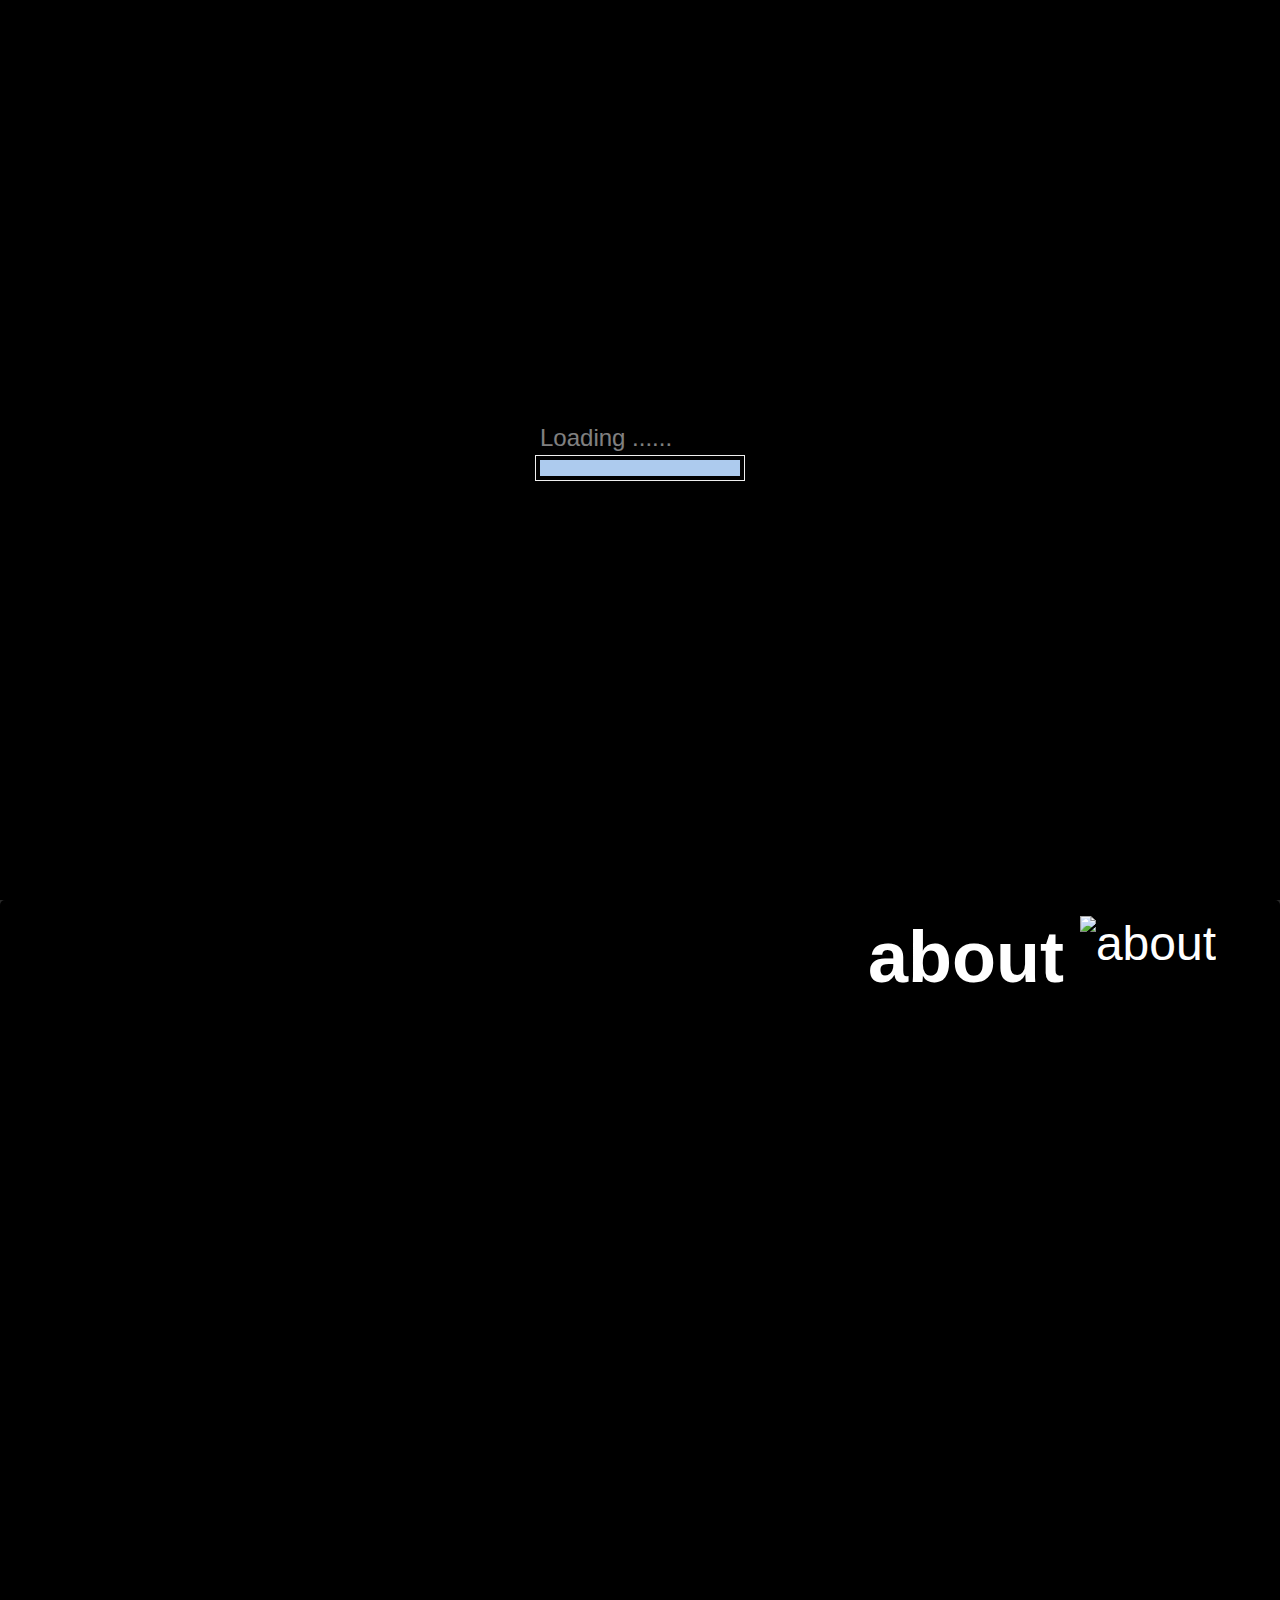
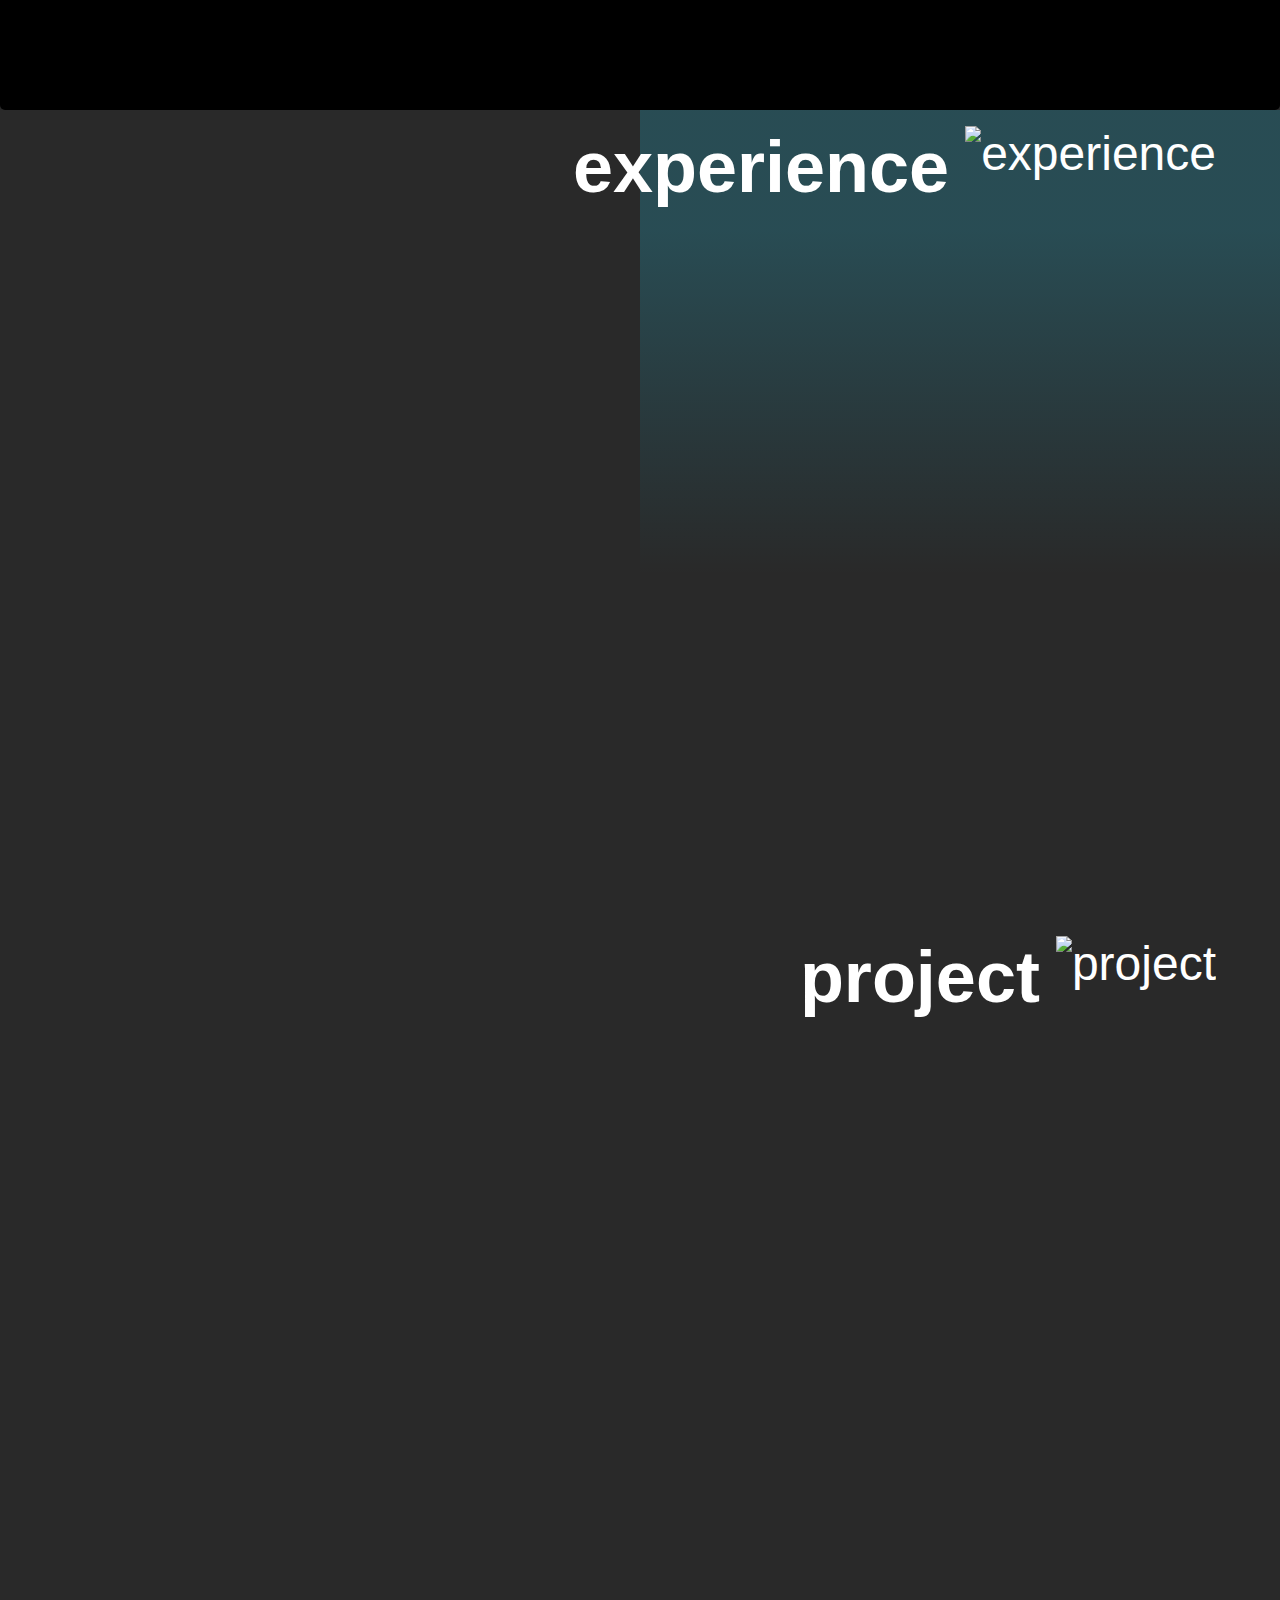
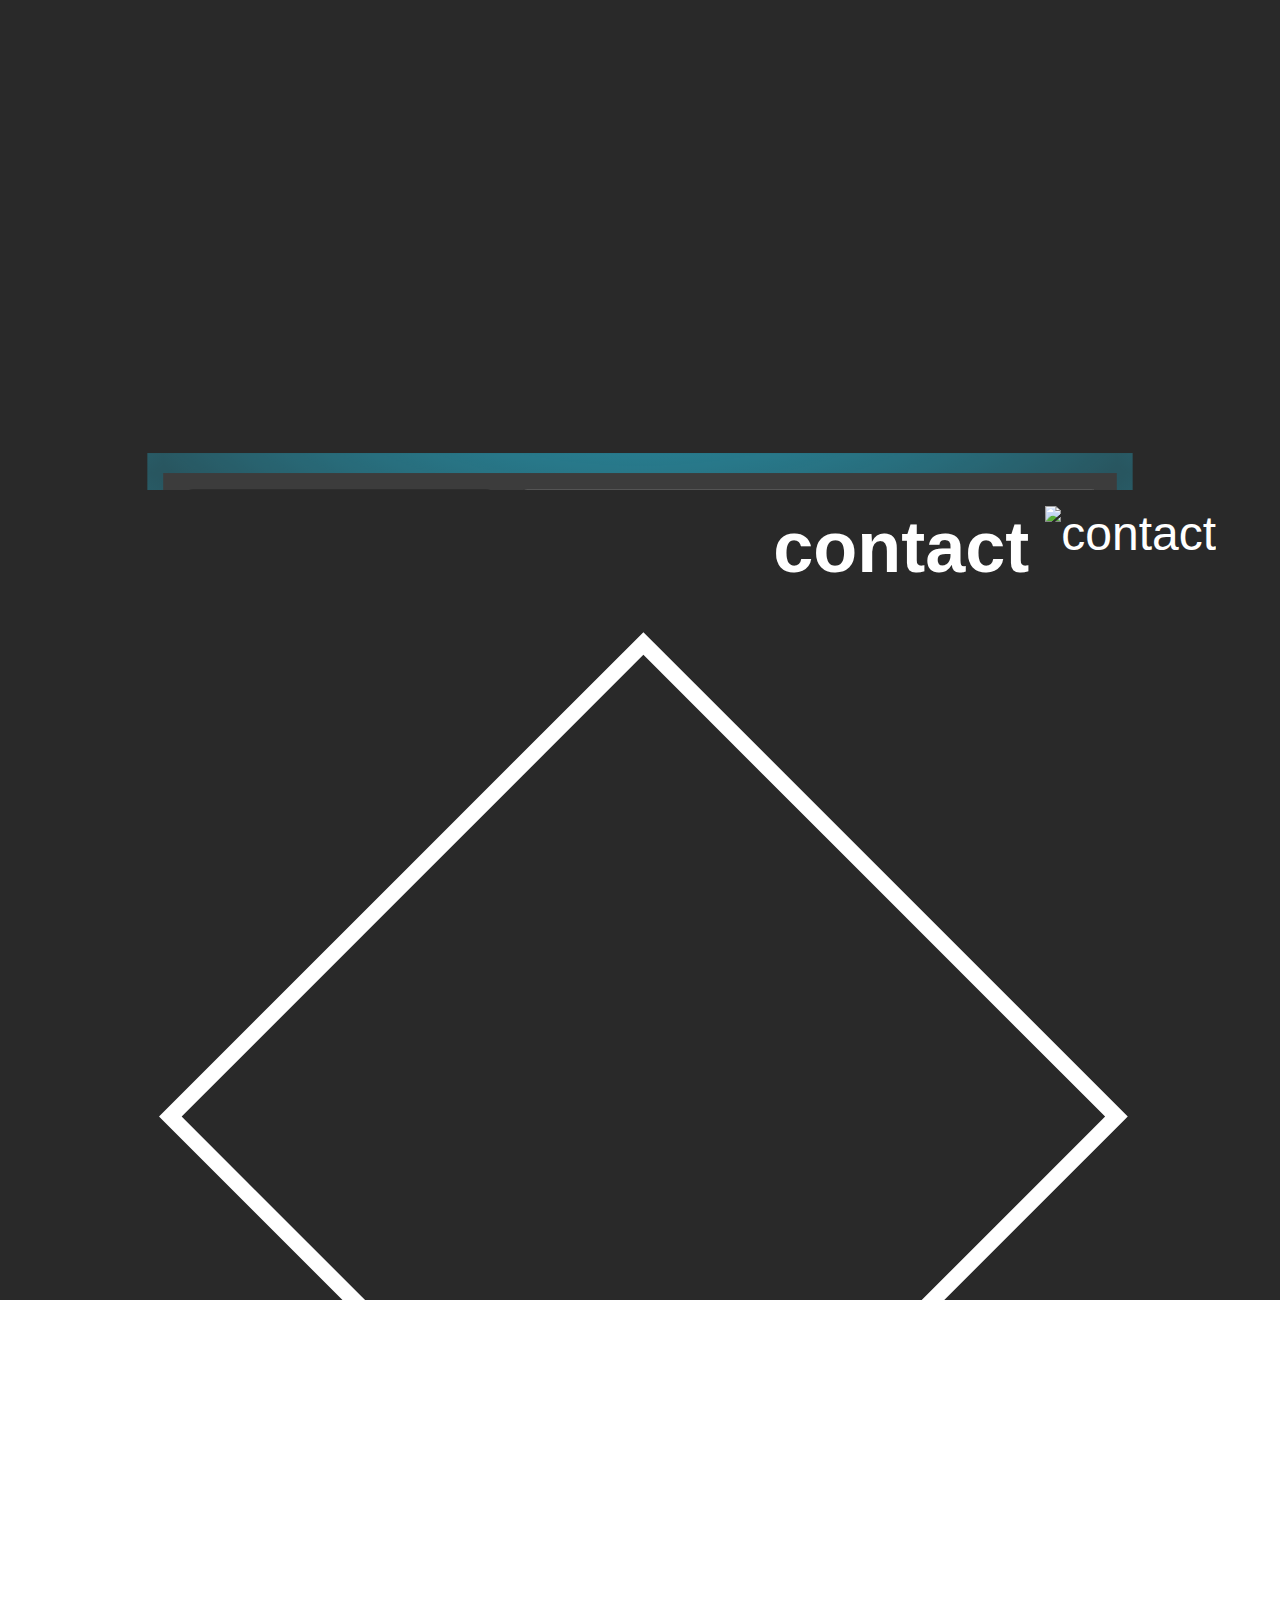
==== commit 72dcd563: "typing" ====
--- a/index.html
+++ b/index.html
@@ -125,7 +125,7 @@
                         <div class="typing-title" id="typingTitle" contenteditable="false">
                             <!-- The text will be typed here -->
                             <!-- Oh hi ! I'm Chang Hung-Hsi. Welcome to my portfolio ! ! ! -->
-                            <span>Oh hi !</span> <span>I'm Chang Hung-Hsi.</span>
+                            <span>Oh Hi !!!</span> <span>I'm Chang Hung-Hsi.</span>
                             <br>
                             <span class="welcomeWords"></span>
                         </div>
@@ -435,25 +435,25 @@
                             <div class="content">
                                 <h2>經 歷</h2>
                                 <div class="jobs">
+                                    <p class="years">2023</p>
+                                    <p class="jobTitle">網頁前端開發(freelance)</p>
+                                    <p class="desc">為鎖印行開發靜態網站，採響應式設計</p>
+                                </div>
+                                <div class="jobs">
+                                    <p class="years">2020 - 2022</p>
+                                    <p class="jobTitle">生產助理工程師</p>
+                                    <p class="desc">產品原料藥劑配置，成品包裝，完成生產任務</p>
+                                </div>
+                                <div class="jobs">
+                                    <p class="years">2018 - 2020</p>
+                                    <p class="jobTitle">從事全職以及兼職服務業</p>
+                                    <p class="desc">電影院及餐飲服務業前台後台、Uber eats外送 等</p>
+                                </div>
+                                <div class="jobs">
                                     <p class="years">2017 - 2018</p>
                                     <p class="jobTitle">專任研究助理</p>
                                     <p class="desc">專責處理科技部計畫:
                                         國家型能源計畫</p>
-                                </div>
-                                <div class="jobs">
-                                    <p class="years">2018 - 2020</p>
-                                    <p class="jobTitle">從事全職以及兼職服務業</p>
-                                    <p class="desc">電影院及餐飲服務業前台後台、Uber eats外送 等</p>
-                                </div>
-                                <div class="jobs">
-                                    <p class="years">2020 - 2022</p>
-                                    <p class="jobTitle">生產助理工程師</p>
-                                    <p class="desc">產品原料藥劑配置，成品包裝，完成生產任務</p>
-                                </div>
-                                <div class="jobs">
-                                    <p class="years">2023</p>
-                                    <p class="jobTitle">網頁前端開發(freelance)</p>
-                                    <p class="desc">為鎖印行開發靜態網站，採響應式設計</p>
                                 </div>
                             </div>
                         </div>
--- a/assets/styles/css/style.css
+++ b/assets/styles/css/style.css
@@ -672,7 +672,7 @@
   height: 1rem;
   -webkit-margin-before: 0.5rem;
           margin-block-start: 0.5rem;
-  background: dodgerblue;
+  background: rgb(173, 203, 238);
 }
 body div.section {
   padding: unset;
@@ -1052,15 +1052,25 @@
     height: calc(100% - 7rem - 1.5rem - 3.5rem);
   }
   body div.desktop div.wall div.screen div.typing-region div.typing-box span {
+    width: 100%;
     font-size: 0;
   }
 }
-@media (max-width: 495px) {
+@media (max-width: 480px) {
   body div.desktop div.wall div.screen div.typing-region div.typing-title {
     height: 163px;
   }
   body div.desktop div.wall div.screen div.typing-region div.typing-box {
     height: calc(100% - 12rem - 3rem);
+  }
+}
+@media (max-width: 412px) {
+  body div.desktop div.wall div.screen div.typing-region div.typing-title {
+    margin-top: 1.5rem;
+    height: 201px;
+  }
+  body div.desktop div.wall div.screen div.typing-region div.typing-box {
+    height: calc(100% - 12rem - 4rem);
   }
 }
 body div.desktop div.table {
@@ -1751,20 +1761,14 @@
 body div.experience div.main.scroll_in div.container div.folderBox div.folder.bgFolder {
   left: 0;
   opacity: 1;
-  -webkit-transition: all 0.6s cubic-bezier(0, 0.55, 0.45, 1);
-  transition: all 0.6s cubic-bezier(0, 0.55, 0.45, 1);
 }
 body div.experience div.main.scroll_in div.container div.folderBox div.folder.education {
   left: 0;
   opacity: 1;
-  -webkit-transition: all 0.6s cubic-bezier(0, 0.55, 0.45, 1);
-  transition: all 0.6s cubic-bezier(0, 0.55, 0.45, 1);
 }
 body div.experience div.main.scroll_in div.container div.folderBox div.folder.works {
   left: 10%;
   opacity: 1;
-  -webkit-transition: all 1s cubic-bezier(0, 0.55, 0.45, 1);
-  transition: all 1s cubic-bezier(0, 0.55, 0.45, 1);
 }
 @media (max-width: 800px) {
   body div.experience div.main.scroll_in div.container div.folderBox div.folder.works {
@@ -1892,6 +1896,8 @@
   background: url(/assets/styles/images/bg/lclipgray1.png) no-repeat center/contain;
   -webkit-transform: rotate(180deg);
           transform: rotate(180deg);
+  -webkit-transition: all 0.6s cubic-bezier(0, 0.55, 0.45, 1);
+  transition: all 0.6s cubic-bezier(0, 0.55, 0.45, 1);
 }
 body div.experience div.main div.container div.folderBox div.folder.bgFolder::before {
   content: "";
@@ -1919,6 +1925,8 @@
   left: -50%;
   opacity: 0;
   background: url(/assets/styles/images/bg/lclipgray1.png) no-repeat center/contain;
+  -webkit-transition: opacity 0.6s cubic-bezier(0, 0.55, 0.45, 1);
+  transition: opacity 0.6s cubic-bezier(0, 0.55, 0.45, 1);
 }
 body div.experience div.main div.container div.folderBox div.folder.works {
   z-index: 1;
@@ -1930,8 +1938,10 @@
   background: url(/assets/styles/images/bg/lclipwh.png) no-repeat center/contain;
   -webkit-transform: rotate(15deg);
           transform: rotate(15deg);
-  -webkit-transition: all ease 1s;
-  transition: all ease 1s;
+  -webkit-transition: opacity 1s cubic-bezier(0, 0.55, 0.45, 1), left 1s ease, z-index 0.5s cubic-bezier(0, 1.06, 0.3, 1), -webkit-transform 1s cubic-bezier(0, 0.55, 0.45, 1);
+  transition: opacity 1s cubic-bezier(0, 0.55, 0.45, 1), left 1s ease, z-index 0.5s cubic-bezier(0, 1.06, 0.3, 1), -webkit-transform 1s cubic-bezier(0, 0.55, 0.45, 1);
+  transition: opacity 1s cubic-bezier(0, 0.55, 0.45, 1), transform 1s cubic-bezier(0, 0.55, 0.45, 1), left 1s ease, z-index 0.5s cubic-bezier(0, 1.06, 0.3, 1);
+  transition: opacity 1s cubic-bezier(0, 0.55, 0.45, 1), transform 1s cubic-bezier(0, 0.55, 0.45, 1), left 1s ease, z-index 0.5s cubic-bezier(0, 1.06, 0.3, 1), -webkit-transform 1s cubic-bezier(0, 0.55, 0.45, 1);
   position: relative;
 }
 body div.experience div.main div.container div.folderBox div.folder.works div.arrow {
@@ -1946,22 +1956,19 @@
   border-right: 5px dotted rgb(244, 199, 81);
   border-radius: 50%;
   padding-right: 1%;
-}
-body div.experience div.main div.container div.folderBox div.folder.works:hover {
-  width: 50%;
-  -webkit-transform: rotate(0deg);
-          transform: rotate(0deg);
-  left: 51%;
-  bottom: 0%;
   -webkit-transition: all cubic-bezier(0.85, 0, 0.15, 1) 1s;
   transition: all cubic-bezier(0.85, 0, 0.15, 1) 1s;
 }
+body div.experience div.main div.container div.folderBox div.folder.works:hover {
+  left: 20%;
+  bottom: 8%;
+}
 body div.experience div.main div.container div.folderBox div.folder.works:hover div.arrow {
+  top: 21%;
+  right: 20%;
   opacity: 0;
   -webkit-transform: rotate(0);
           transform: rotate(0);
-  -webkit-transition: all cubic-bezier(0.85, 0, 0.15, 1) 1s;
-  transition: all cubic-bezier(0.85, 0, 0.15, 1) 1s;
 }
 body div.experience div.main div.container div.folderBox div.folder.works:focus {
   width: 50%;
@@ -1970,15 +1977,13 @@
   left: 51%;
   bottom: 0%;
   z-index: 2;
-  -webkit-transition: all cubic-bezier(0.85, 0, 0.15, 1) 1s;
-  transition: all cubic-bezier(0.85, 0, 0.15, 1) 1s;
 }
 body div.experience div.main div.container div.folderBox div.folder.works:focus div.arrow {
+  top: 21%;
+  right: 20%;
   opacity: 0;
   -webkit-transform: rotate(0);
           transform: rotate(0);
-  -webkit-transition: all cubic-bezier(0.85, 0, 0.15, 1) 1s;
-  transition: all cubic-bezier(0.85, 0, 0.15, 1) 1s;
 }
 body div.experience div.main div.container div.folderBox div.folder.works {
   color: black;
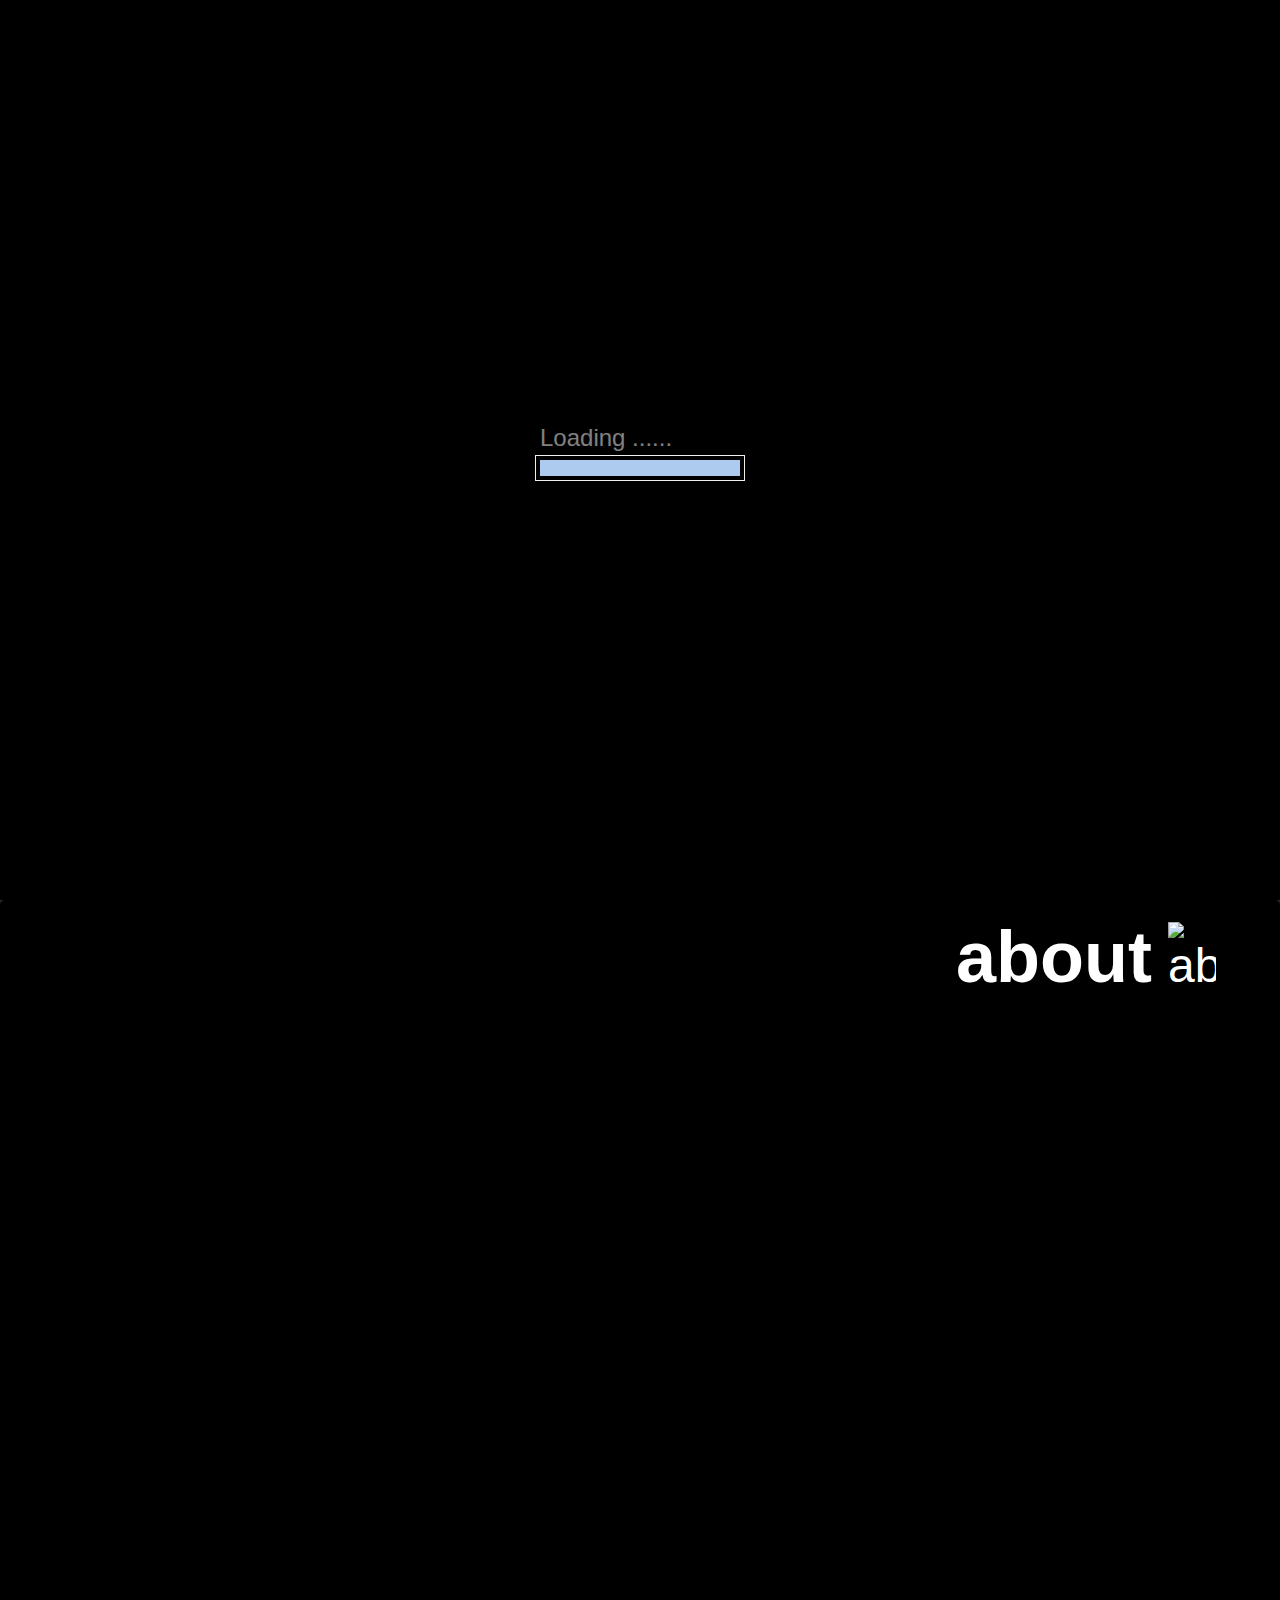
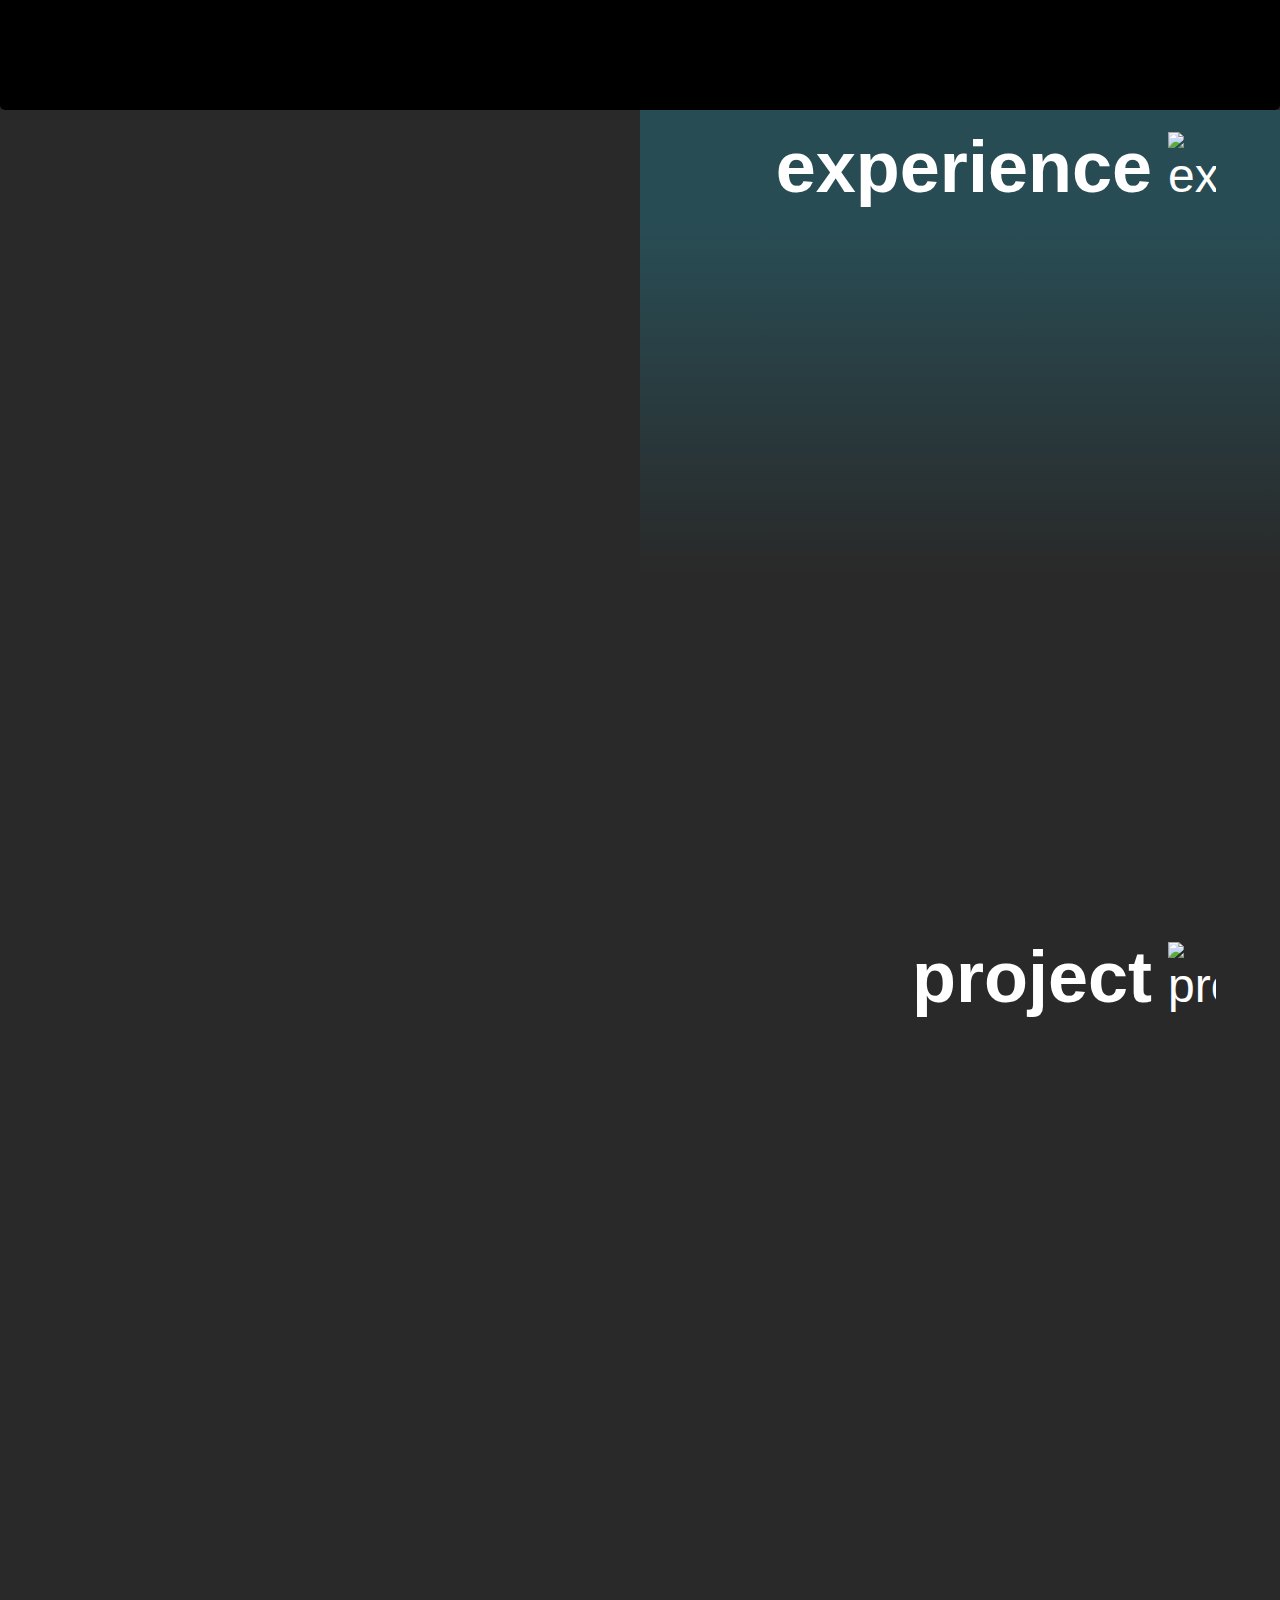
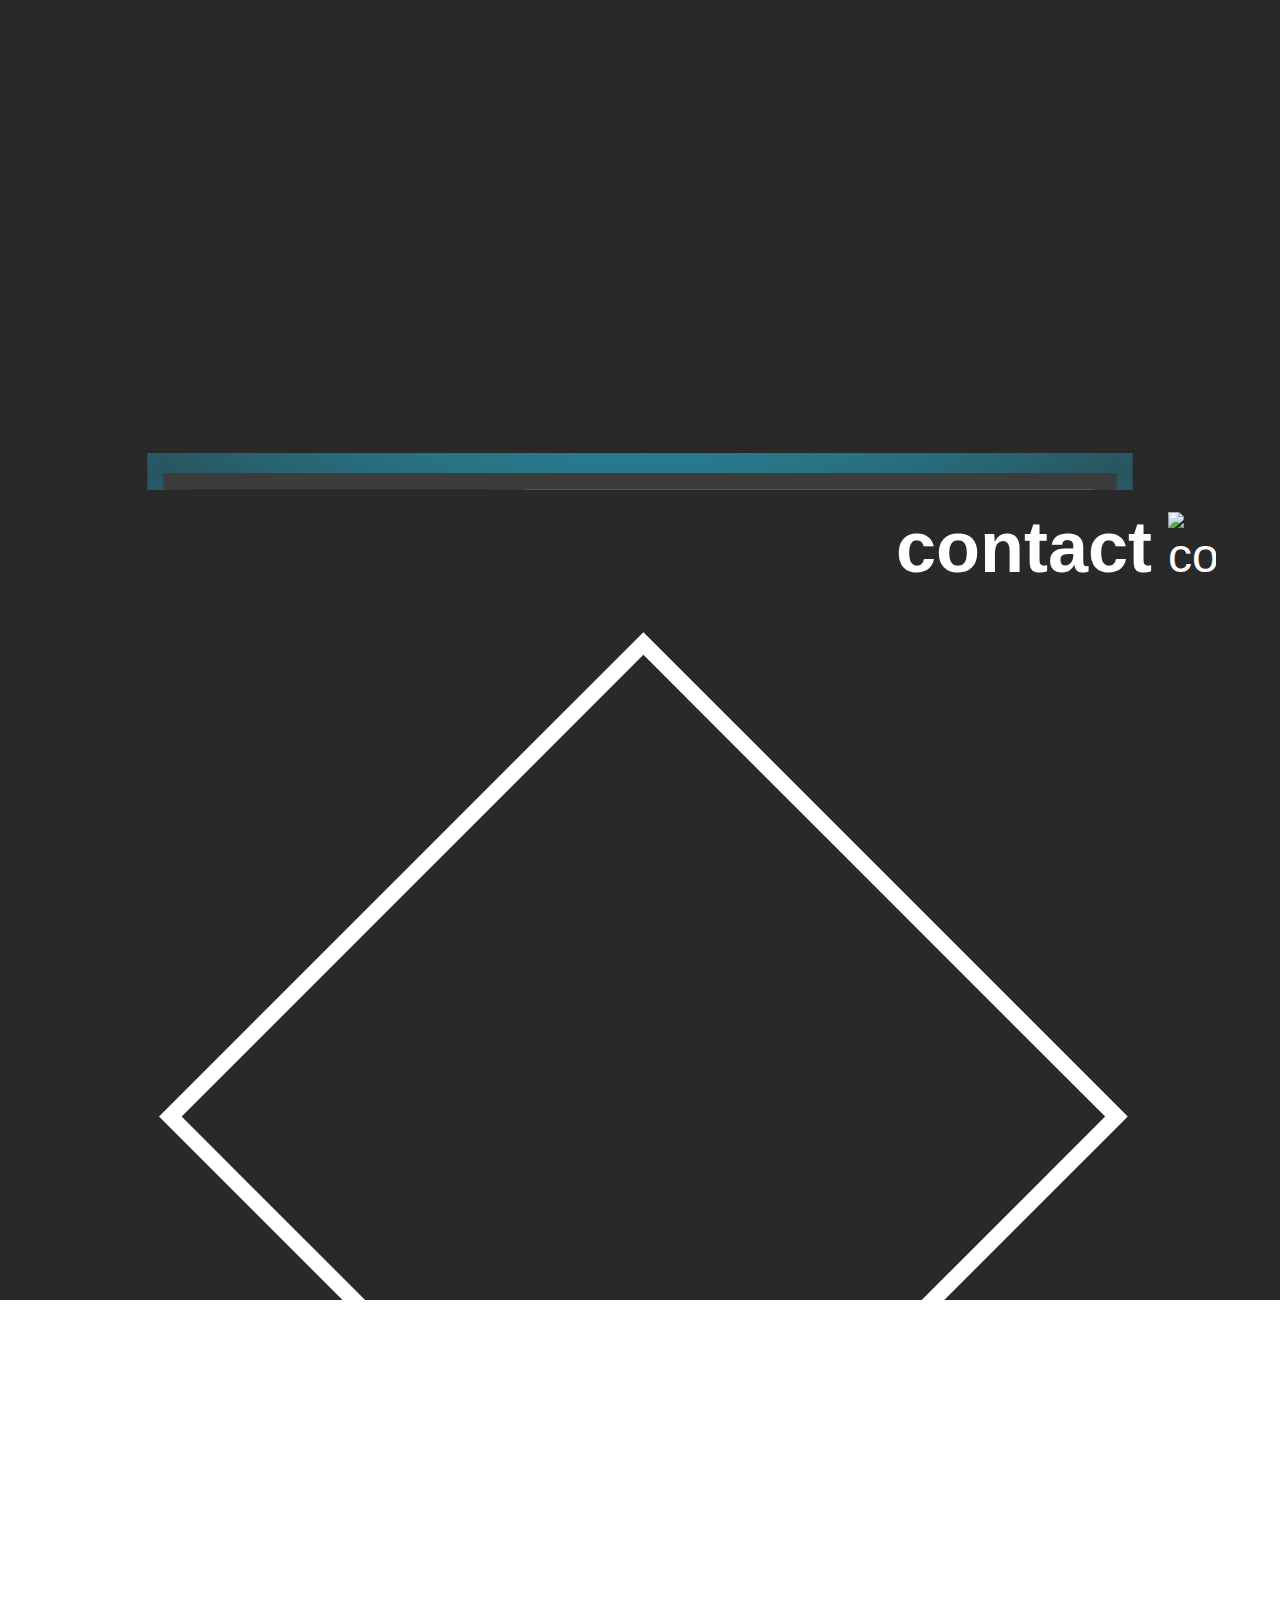
==== commit 520adb94: "folder content & arrow set" ====
--- a/index.html
+++ b/index.html
@@ -431,8 +431,8 @@
                             </div>
                         </div>
                         <div class="folder works" tabindex="1">
-                            <div class="arrow"><i class="fa-solid fa-arrow-right"></i></div>
                             <div class="content">
+                                <div class="arrow"><i class="fa-solid fa-arrow-right"></i></div>
                                 <h2>經 歷</h2>
                                 <div class="jobs">
                                     <p class="years">2023</p>
--- a/assets/styles/css/style.css
+++ b/assets/styles/css/style.css
@@ -621,20 +621,6 @@
   -webkit-backdrop-filter: blur(1px);
           backdrop-filter: blur(1px);
 }
-body div.btnSlider a.topBtn div::before {
-  content: "to top";
-  color: #fff;
-  font-size: 1.25rem;
-  font-weight: 600;
-  position: absolute;
-  top: 49.5%;
-  left: 23%;
-}
-@media (max-width: 576px) {
-  body div.btnSlider a.topBtn div::before {
-    font-size: 0rem;
-  }
-}
 body div.btnSlider a.topBtn div img {
   margin: auto;
   width: 90%;
@@ -704,13 +690,17 @@
   display: -webkit-box;
   display: -ms-flexbox;
   display: flex;
+  -webkit-box-align: center;
+      -ms-flex-align: center;
+          align-items: center;
 }
 body div.section div.main div.title h2 {
   font-size: 4.5rem;
 }
 body div.section div.main div.title div {
   margin-left: 1rem;
-  height: 4.5rem;
+  width: 3rem;
+  height: 3rem;
   display: -webkit-box;
   display: -ms-flexbox;
   display: flex;
@@ -722,14 +712,11 @@
           align-items: center;
 }
 body div.section div.main div.title div img {
-  height: 100%;
+  width: 100%;
 }
 @media (max-width: 576px) {
   body div.section div.main div.title h2 {
     font-size: 3rem;
-  }
-  body div.section div.main div.title div {
-    height: 3rem;
   }
 }
 body div.section div.main div.container {
@@ -1048,12 +1035,18 @@
   body div.desktop div.wall div.screen div.typing-region div.typing-title {
     margin-top: 3.5rem;
   }
+  body div.desktop div.wall div.screen div.typing-region div.typing-title span:not(:last-child) {
+    text-wrap: nowrap;
+  }
+  body div.desktop div.wall div.screen div.typing-region div.typing-title span:not(:last-child):last-child {
+    text-wrap: balance;
+  }
   body div.desktop div.wall div.screen div.typing-region div.typing-box {
     height: calc(100% - 7rem - 1.5rem - 3.5rem);
   }
   body div.desktop div.wall div.screen div.typing-region div.typing-box span {
-    width: 100%;
     font-size: 0;
+    text-wrap: balance;
   }
 }
 @media (max-width: 480px) {
@@ -1882,117 +1875,12 @@
   -webkit-box-direction: normal;
       -ms-flex-direction: column;
           flex-direction: column;
+  -webkit-box-pack: center;
+      -ms-flex-pack: center;
+          justify-content: center;
   -webkit-box-align: center;
       -ms-flex-align: center;
           align-items: center;
-}
-body div.experience div.main div.container div.folderBox div.folder.bgFolder {
-  z-index: 0;
-  position: absolute;
-  height: 100%;
-  bottom: 0%;
-  left: -50%;
-  opacity: 0;
-  background: url(/assets/styles/images/bg/lclipgray1.png) no-repeat center/contain;
-  -webkit-transform: rotate(180deg);
-          transform: rotate(180deg);
-  -webkit-transition: all 0.6s cubic-bezier(0, 0.55, 0.45, 1);
-  transition: all 0.6s cubic-bezier(0, 0.55, 0.45, 1);
-}
-body div.experience div.main div.container div.folderBox div.folder.bgFolder::before {
-  content: "";
-  position: absolute;
-  width: 100%;
-  height: 100%;
-  left: -25%;
-  bottom: -8%;
-  background: url(/assets/styles/images/bg/lclipwh.png) no-repeat center/contain;
-  -webkit-transform: rotate(15deg);
-          transform: rotate(15deg);
-  z-index: 1;
-  opacity: 0.9;
-}
-@media (max-width: 480px) {
-  body div.experience div.main div.container div.folderBox div.folder.bgFolder::before {
-    left: -5%;
-  }
-}
-body div.experience div.main div.container div.folderBox div.folder.education {
-  z-index: 2;
-  position: absolute;
-  height: 100%;
-  bottom: 0%;
-  left: -50%;
-  opacity: 0;
-  background: url(/assets/styles/images/bg/lclipgray1.png) no-repeat center/contain;
-  -webkit-transition: opacity 0.6s cubic-bezier(0, 0.55, 0.45, 1);
-  transition: opacity 0.6s cubic-bezier(0, 0.55, 0.45, 1);
-}
-body div.experience div.main div.container div.folderBox div.folder.works {
-  z-index: 1;
-  position: absolute;
-  height: 100%;
-  bottom: 8%;
-  left: 100%;
-  opacity: 0;
-  background: url(/assets/styles/images/bg/lclipwh.png) no-repeat center/contain;
-  -webkit-transform: rotate(15deg);
-          transform: rotate(15deg);
-  -webkit-transition: opacity 1s cubic-bezier(0, 0.55, 0.45, 1), left 1s ease, z-index 0.5s cubic-bezier(0, 1.06, 0.3, 1), -webkit-transform 1s cubic-bezier(0, 0.55, 0.45, 1);
-  transition: opacity 1s cubic-bezier(0, 0.55, 0.45, 1), left 1s ease, z-index 0.5s cubic-bezier(0, 1.06, 0.3, 1), -webkit-transform 1s cubic-bezier(0, 0.55, 0.45, 1);
-  transition: opacity 1s cubic-bezier(0, 0.55, 0.45, 1), transform 1s cubic-bezier(0, 0.55, 0.45, 1), left 1s ease, z-index 0.5s cubic-bezier(0, 1.06, 0.3, 1);
-  transition: opacity 1s cubic-bezier(0, 0.55, 0.45, 1), transform 1s cubic-bezier(0, 0.55, 0.45, 1), left 1s ease, z-index 0.5s cubic-bezier(0, 1.06, 0.3, 1), -webkit-transform 1s cubic-bezier(0, 0.55, 0.45, 1);
-  position: relative;
-}
-body div.experience div.main div.container div.folderBox div.folder.works div.arrow {
-  position: absolute;
-  top: 21%;
-  right: 20%;
-  color: rgb(244, 199, 81);
-  font-size: 3rem;
-  opacity: 1;
-  -webkit-transform: rotate(-16deg);
-          transform: rotate(-16deg);
-  border-right: 5px dotted rgb(244, 199, 81);
-  border-radius: 50%;
-  padding-right: 1%;
-  -webkit-transition: all cubic-bezier(0.85, 0, 0.15, 1) 1s;
-  transition: all cubic-bezier(0.85, 0, 0.15, 1) 1s;
-}
-body div.experience div.main div.container div.folderBox div.folder.works:hover {
-  left: 20%;
-  bottom: 8%;
-}
-body div.experience div.main div.container div.folderBox div.folder.works:hover div.arrow {
-  top: 21%;
-  right: 20%;
-  opacity: 0;
-  -webkit-transform: rotate(0);
-          transform: rotate(0);
-}
-body div.experience div.main div.container div.folderBox div.folder.works:focus {
-  width: 50%;
-  -webkit-transform: rotate(0deg);
-          transform: rotate(0deg);
-  left: 51%;
-  bottom: 0%;
-  z-index: 2;
-}
-body div.experience div.main div.container div.folderBox div.folder.works:focus div.arrow {
-  top: 21%;
-  right: 20%;
-  opacity: 0;
-  -webkit-transform: rotate(0);
-          transform: rotate(0);
-}
-body div.experience div.main div.container div.folderBox div.folder.works {
-  color: black;
-  font-weight: 600;
-}
-body div.experience div.main div.container div.folderBox div.folder.works div.content {
-  padding: 1rem 2rem;
-  width: 45.9%;
-  min-width: 330px;
 }
 body div.experience div.main div.container div.folderBox div.folder h2 {
   font-size: 2.5rem;
@@ -2027,6 +1915,8 @@
   width: 55%;
   min-width: 330px;
   height: 100%;
+  max-height: 550px;
+  position: relative;
 }
 body div.experience div.main div.container div.folderBox div.folder div.content div.degree {
   width: 100%;
@@ -2106,11 +1996,117 @@
 body div.experience div.main div.container div.folderBox div.folder div.content div.jobs:hover p.jobTitle {
   color: rgb(0, 138, 140);
 }
-body div.experience div.main div.container div.folderBox:hover div.works div.arrow {
+body div.experience div.main div.container div.folderBox div.folder.bgFolder {
+  z-index: 0;
+  position: absolute;
+  height: 100%;
+  bottom: 0%;
+  left: -50%;
+  opacity: 0;
+  background: url(/assets/styles/images/bg/lclipgray1.png) no-repeat center/contain;
+  -webkit-transform: rotate(180deg);
+          transform: rotate(180deg);
+  -webkit-transition: all 0.6s cubic-bezier(0, 0.55, 0.45, 1);
+  transition: all 0.6s cubic-bezier(0, 0.55, 0.45, 1);
+}
+body div.experience div.main div.container div.folderBox div.folder.bgFolder::before {
+  content: "";
+  position: absolute;
+  width: 100%;
+  height: 100%;
+  left: -25%;
+  bottom: -8%;
+  background: url(/assets/styles/images/bg/lclipwh.png) no-repeat center/contain;
+  -webkit-transform: rotate(15deg);
+          transform: rotate(15deg);
+  z-index: 1;
+  opacity: 0.9;
+}
+@media (max-width: 480px) {
+  body div.experience div.main div.container div.folderBox div.folder.bgFolder::before {
+    left: -5%;
+  }
+}
+body div.experience div.main div.container div.folderBox div.folder.education {
+  z-index: 2;
+  position: absolute;
+  height: 100%;
+  bottom: 0%;
+  left: -50%;
+  opacity: 0;
+  background: url(/assets/styles/images/bg/lclipgray1.png) no-repeat center/contain;
+  -webkit-transition: opacity 0.6s cubic-bezier(0, 0.55, 0.45, 1);
+  transition: opacity 0.6s cubic-bezier(0, 0.55, 0.45, 1);
+}
+body div.experience div.main div.container div.folderBox div.folder.works {
+  z-index: 1;
+  position: absolute;
+  height: 100%;
+  bottom: 8%;
+  left: 100%;
+  opacity: 0;
+  background: url(/assets/styles/images/bg/lclipwh.png) no-repeat center/contain;
+  -webkit-transform: rotate(15deg);
+          transform: rotate(15deg);
+  -webkit-transition: opacity 1s cubic-bezier(0, 0.55, 0.45, 1), left 1s ease, z-index 0.5s cubic-bezier(0, 1.06, 0.3, 1), -webkit-transform 1s cubic-bezier(0, 0.55, 0.45, 1);
+  transition: opacity 1s cubic-bezier(0, 0.55, 0.45, 1), left 1s ease, z-index 0.5s cubic-bezier(0, 1.06, 0.3, 1), -webkit-transform 1s cubic-bezier(0, 0.55, 0.45, 1);
+  transition: opacity 1s cubic-bezier(0, 0.55, 0.45, 1), transform 1s cubic-bezier(0, 0.55, 0.45, 1), left 1s ease, z-index 0.5s cubic-bezier(0, 1.06, 0.3, 1);
+  transition: opacity 1s cubic-bezier(0, 0.55, 0.45, 1), transform 1s cubic-bezier(0, 0.55, 0.45, 1), left 1s ease, z-index 0.5s cubic-bezier(0, 1.06, 0.3, 1), -webkit-transform 1s cubic-bezier(0, 0.55, 0.45, 1);
+  position: relative;
+}
+body div.experience div.main div.container div.folderBox div.folder.works div.content div.arrow {
+  position: absolute;
+  top: 17%;
+  right: 8%;
+  color: rgb(244, 199, 81);
+  font-size: 3rem;
+  opacity: 1;
+  -webkit-transform: rotate(-16deg);
+          transform: rotate(-16deg);
+  border-right: 5px dotted rgb(244, 199, 81);
+  border-radius: 50%;
+  padding-right: 1%;
+  -webkit-transition: all cubic-bezier(0.85, 0, 0.15, 1) 1s;
+  transition: all cubic-bezier(0.85, 0, 0.15, 1) 1s;
+}
+body div.experience div.main div.container div.folderBox div.folder.works:hover div.content div.arrow, body div.experience div.main div.container div.folderBox div.folder.works:focus div.content div.arrow {
+  top: 17%;
+  right: 8%;
+  opacity: 0;
+}
+body div.experience div.main div.container div.folderBox div.folder.works:hover {
+  left: 20%;
+  bottom: 8%;
+}
+body div.experience div.main div.container div.folderBox div.folder.works:focus {
+  width: 50%;
+  -webkit-transform: rotate(0deg);
+          transform: rotate(0deg);
+  left: 51%;
+  bottom: 0%;
+  z-index: 2;
+}
+body div.experience div.main div.container div.folderBox div.folder.works:focus div.content {
+  max-height: 800px;
+}
+body div.experience div.main div.container div.folderBox div.folder.works:focus div.content div.arrow {
+  -webkit-transform: rotate(0);
+          transform: rotate(0);
+}
+body div.experience div.main div.container div.folderBox div.folder.works {
+  color: black;
+  font-weight: 600;
+}
+body div.experience div.main div.container div.folderBox div.folder.works div.content {
+  padding: 1rem 2rem;
+  width: 45.9%;
+  min-width: 330px;
+}
+body div.experience div.main div.container div.folderBox:hover div.works div.content div.arrow {
   -webkit-transition: all ease 0.6s;
   transition: all ease 0.6s;
-  top: 19.5%;
-  right: 10%;
+  top: 16%;
+  right: 0%;
   -webkit-transform: scale(1.3) rotate(-16deg);
           transform: scale(1.3) rotate(-16deg);
 }
